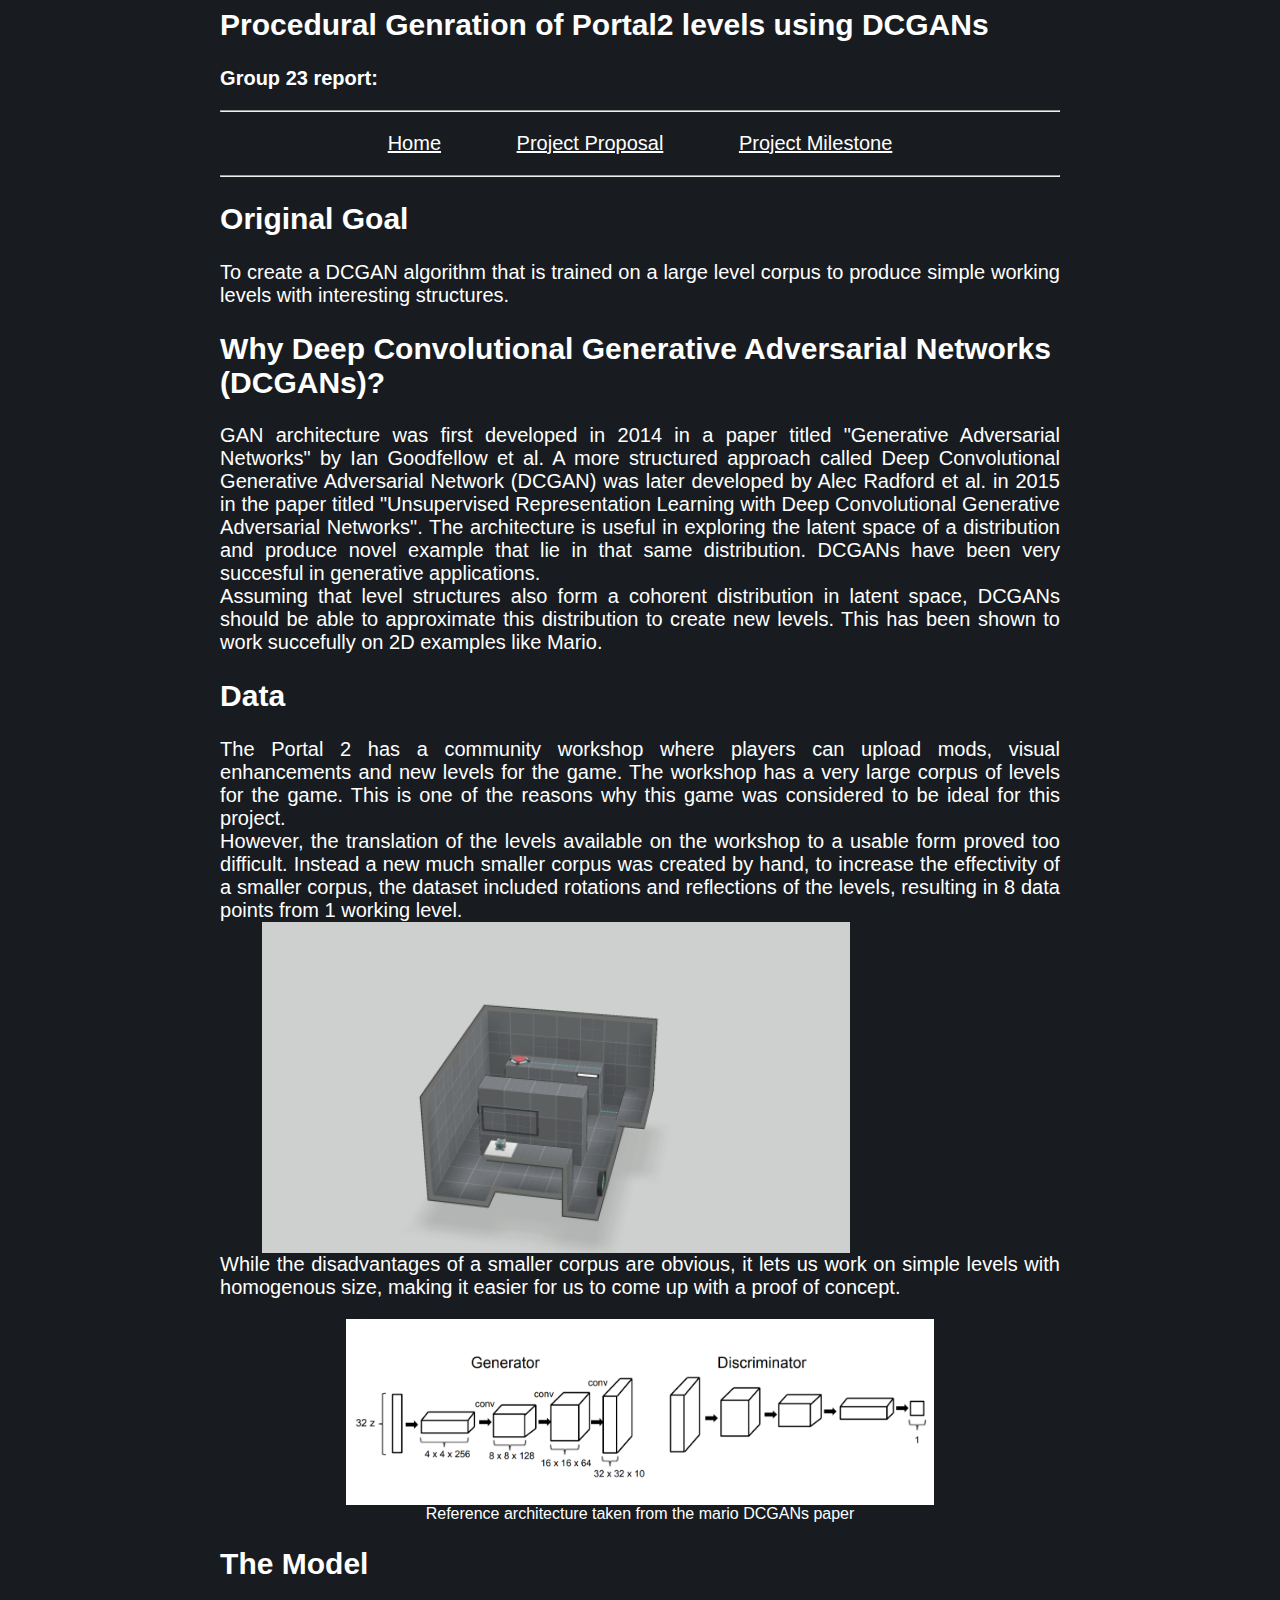
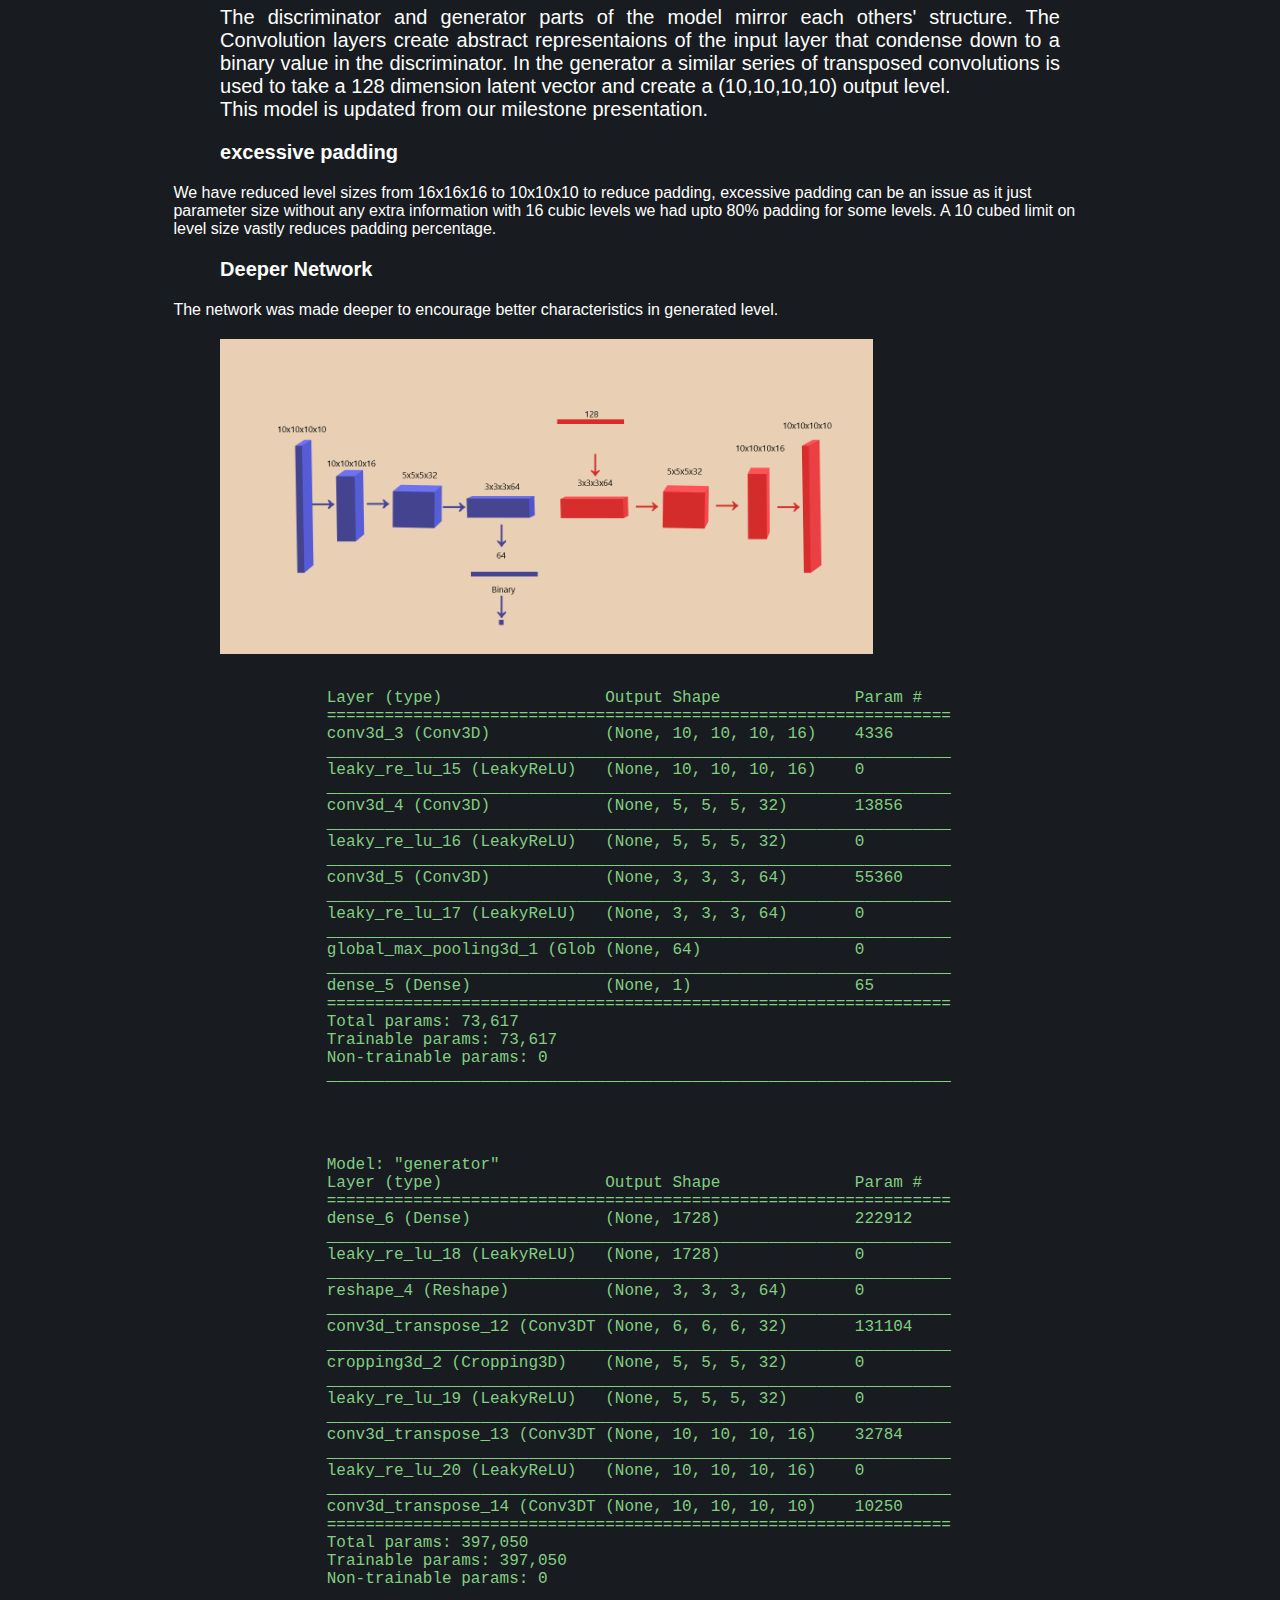
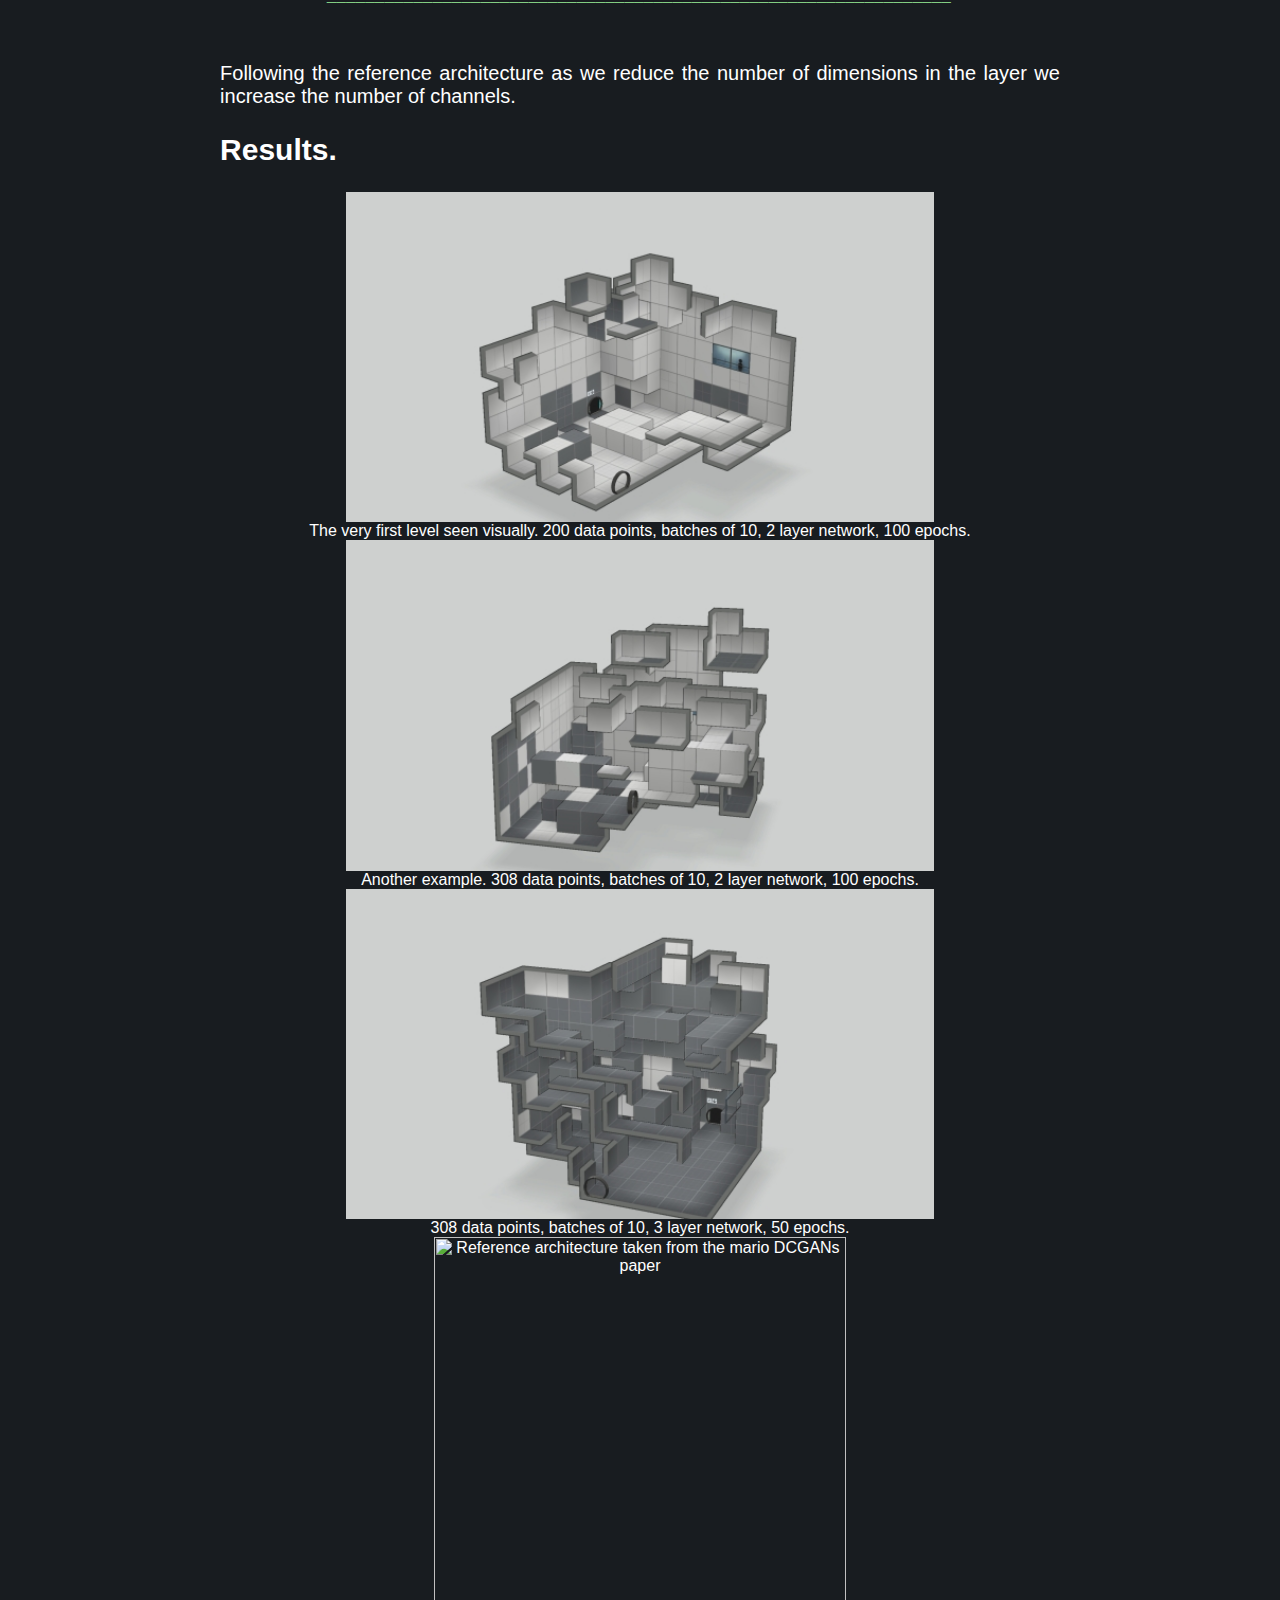
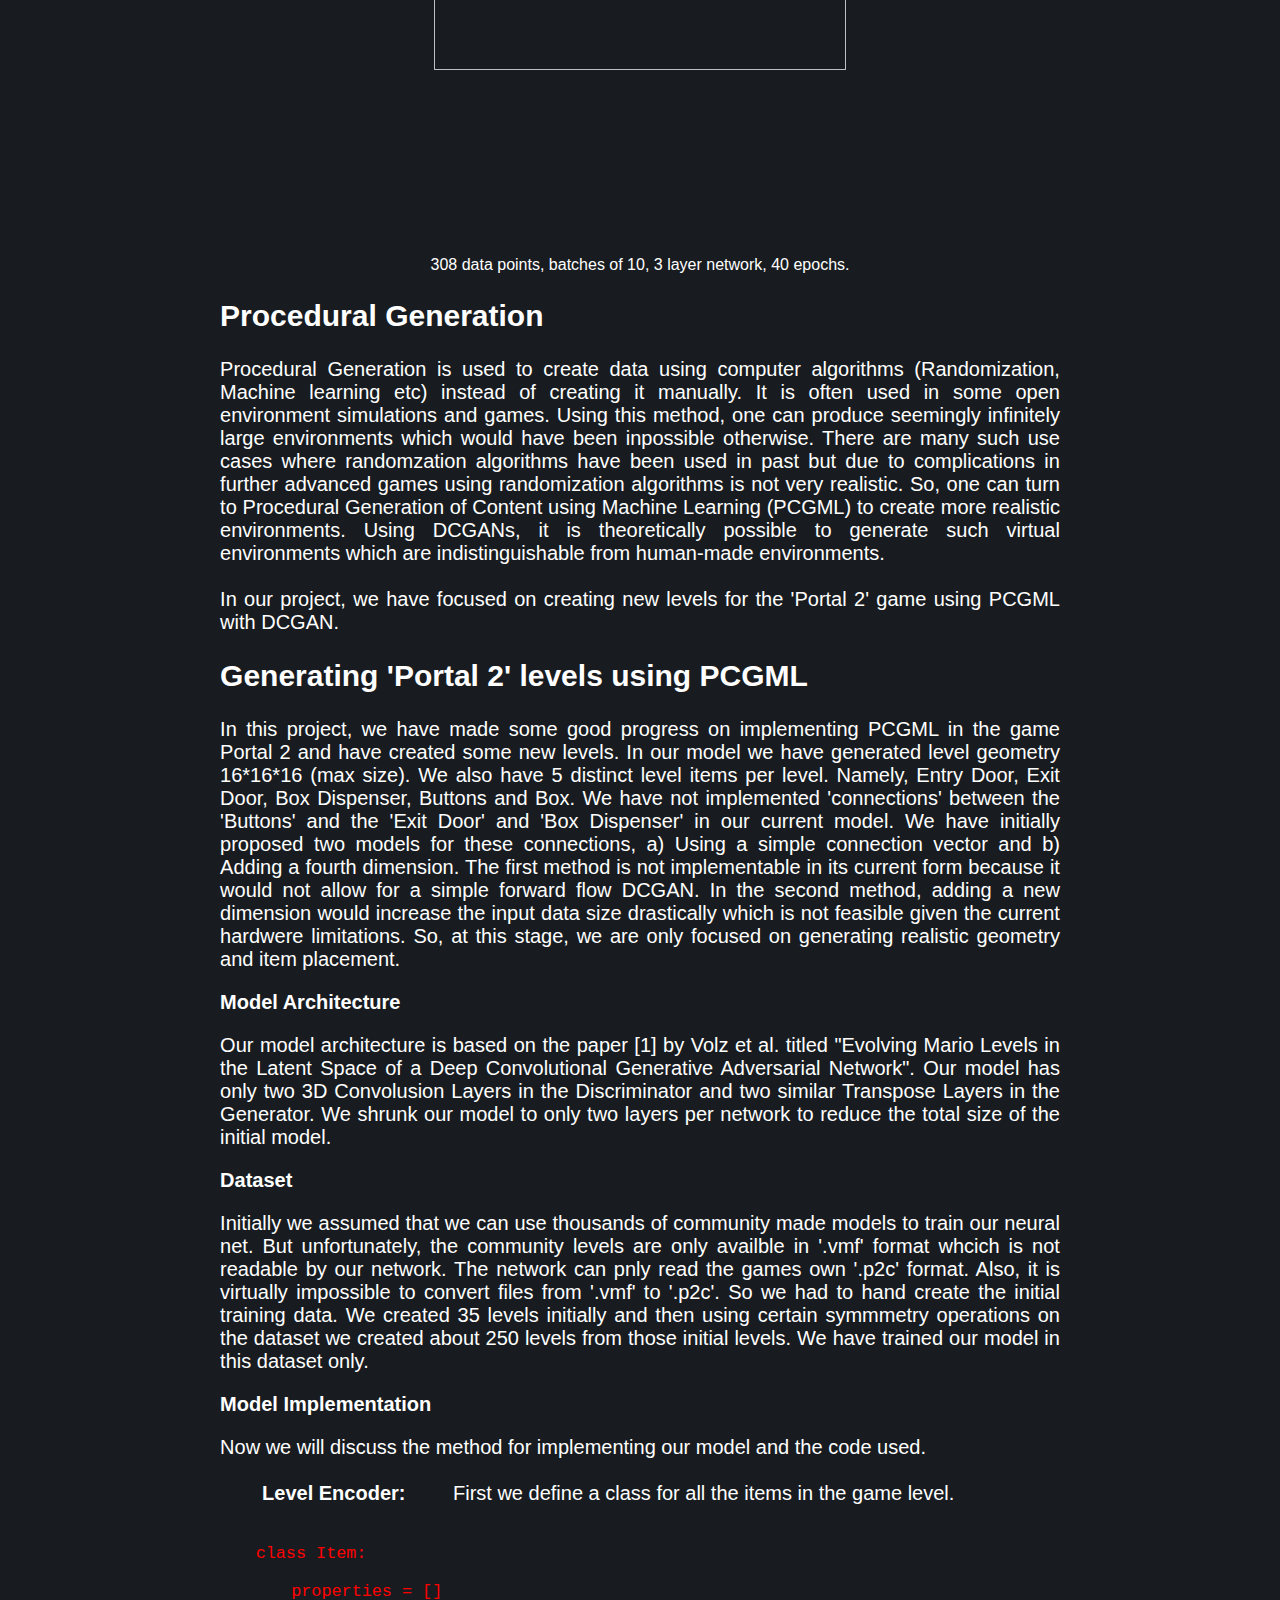
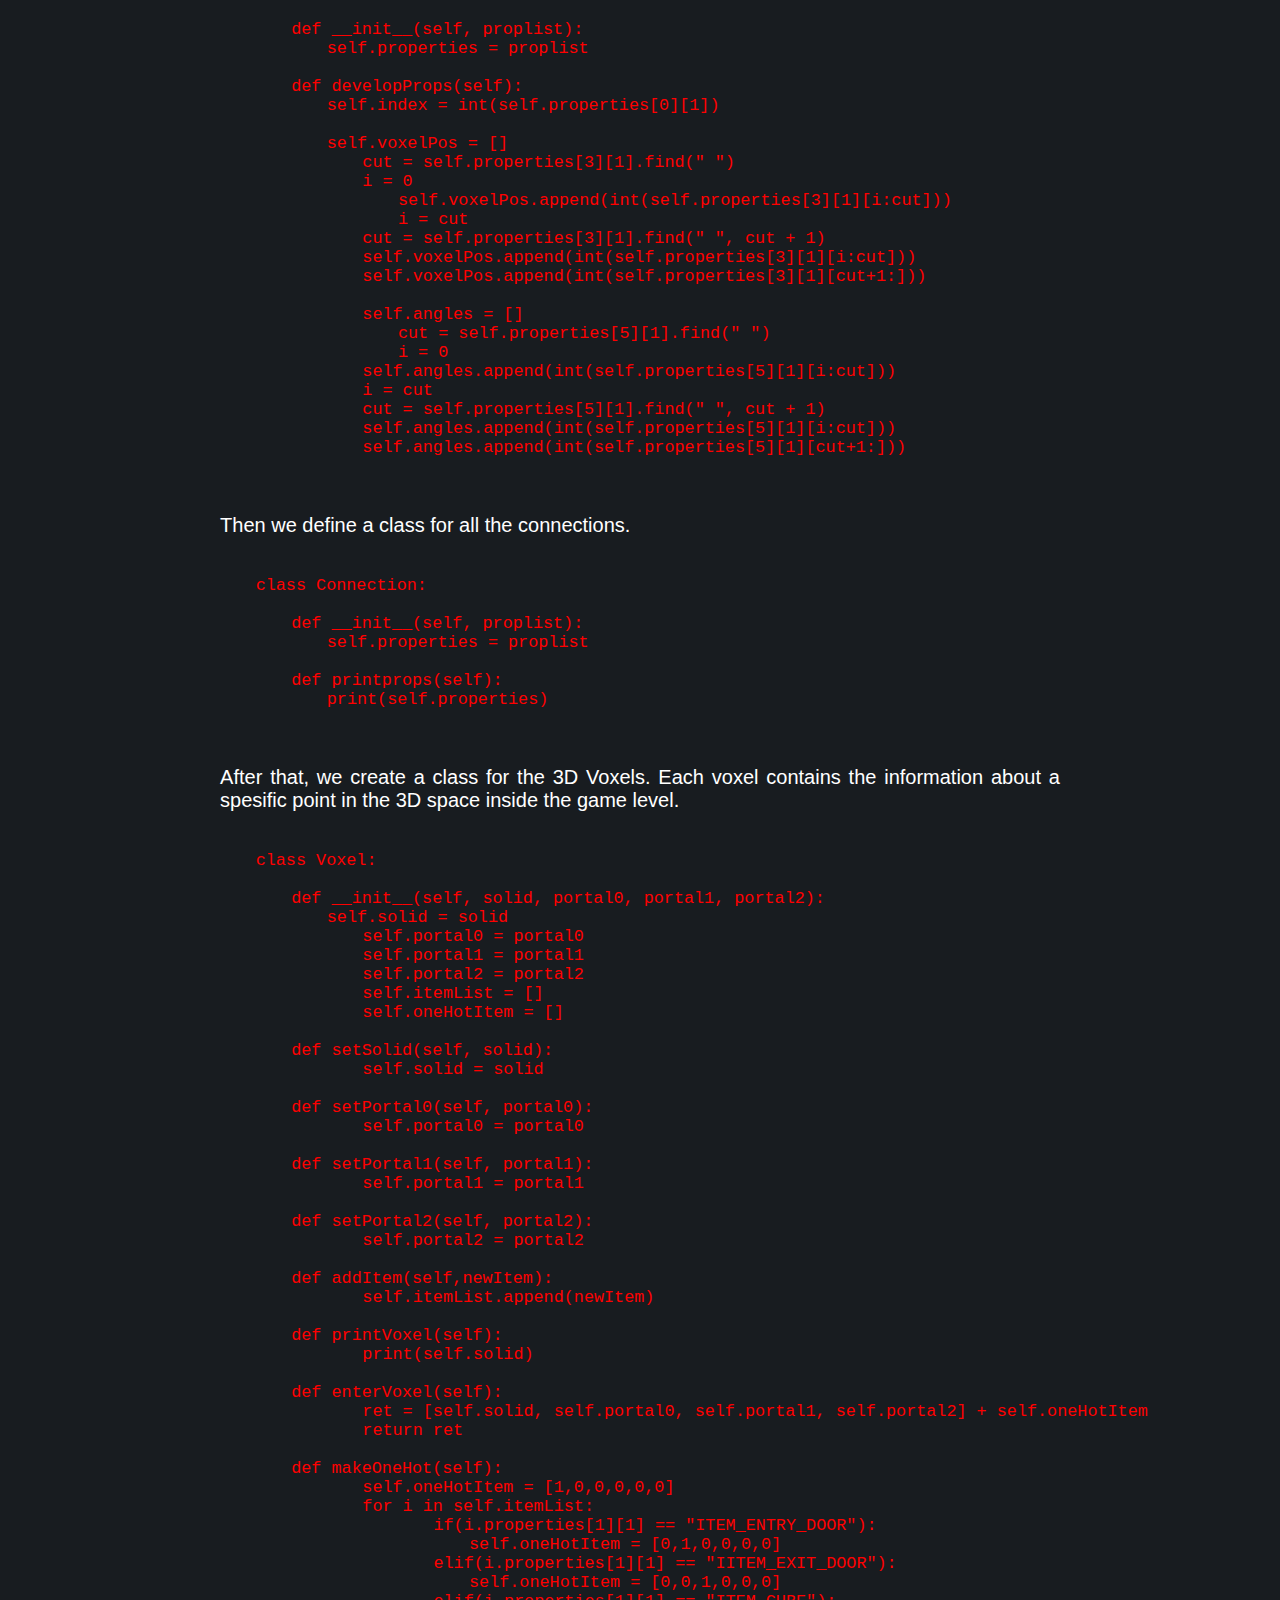
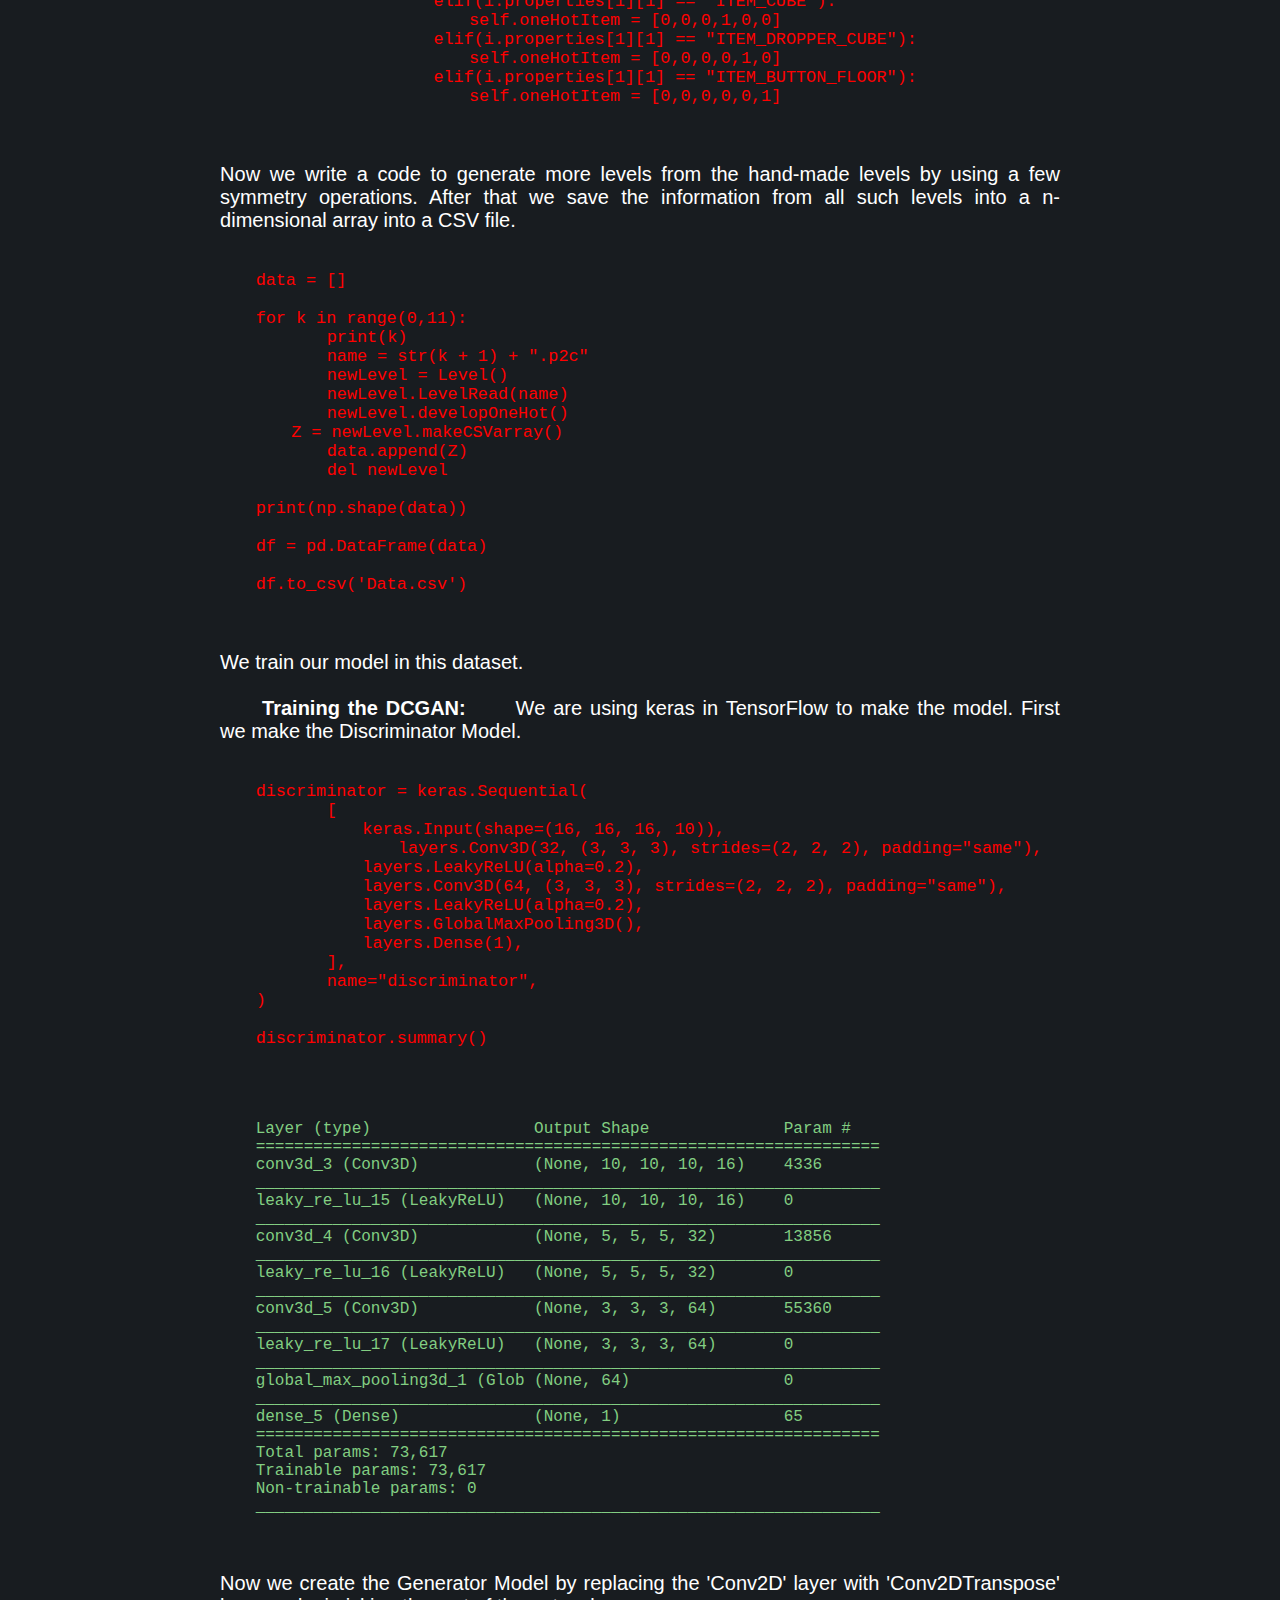
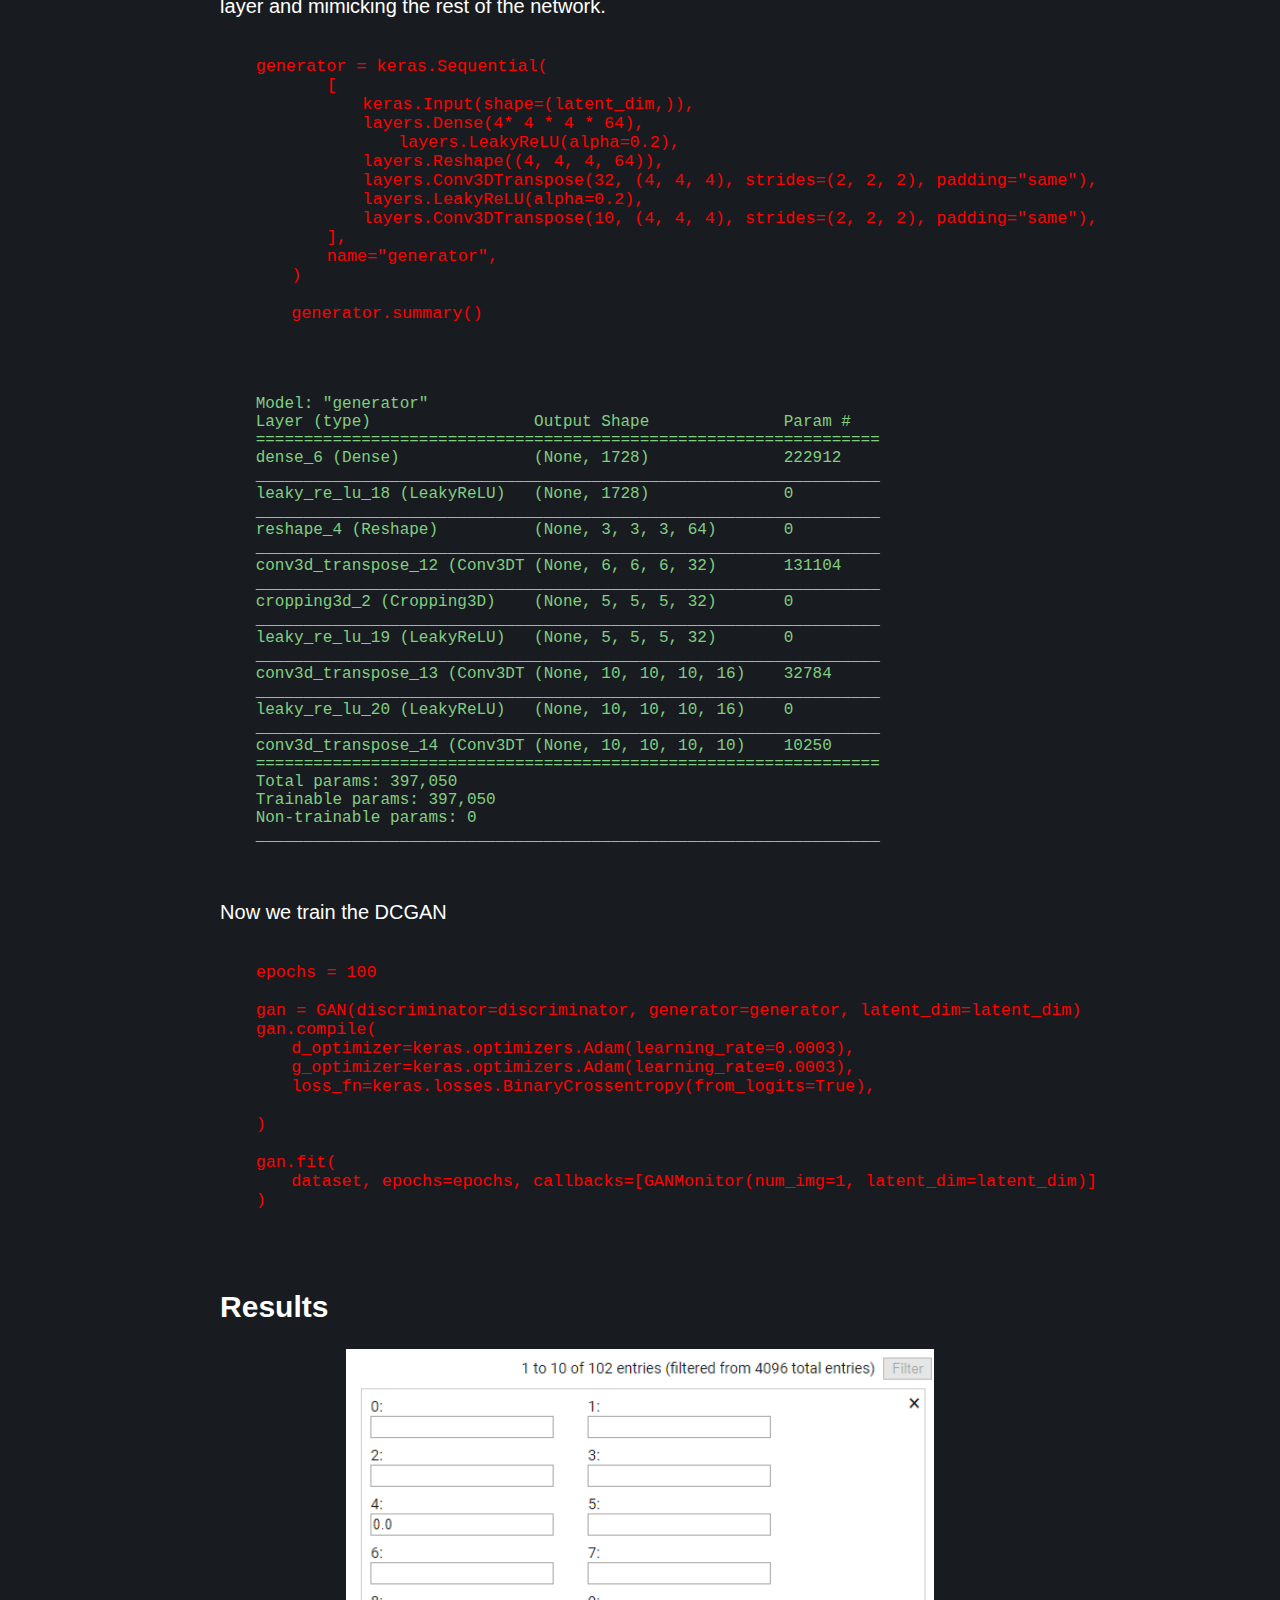
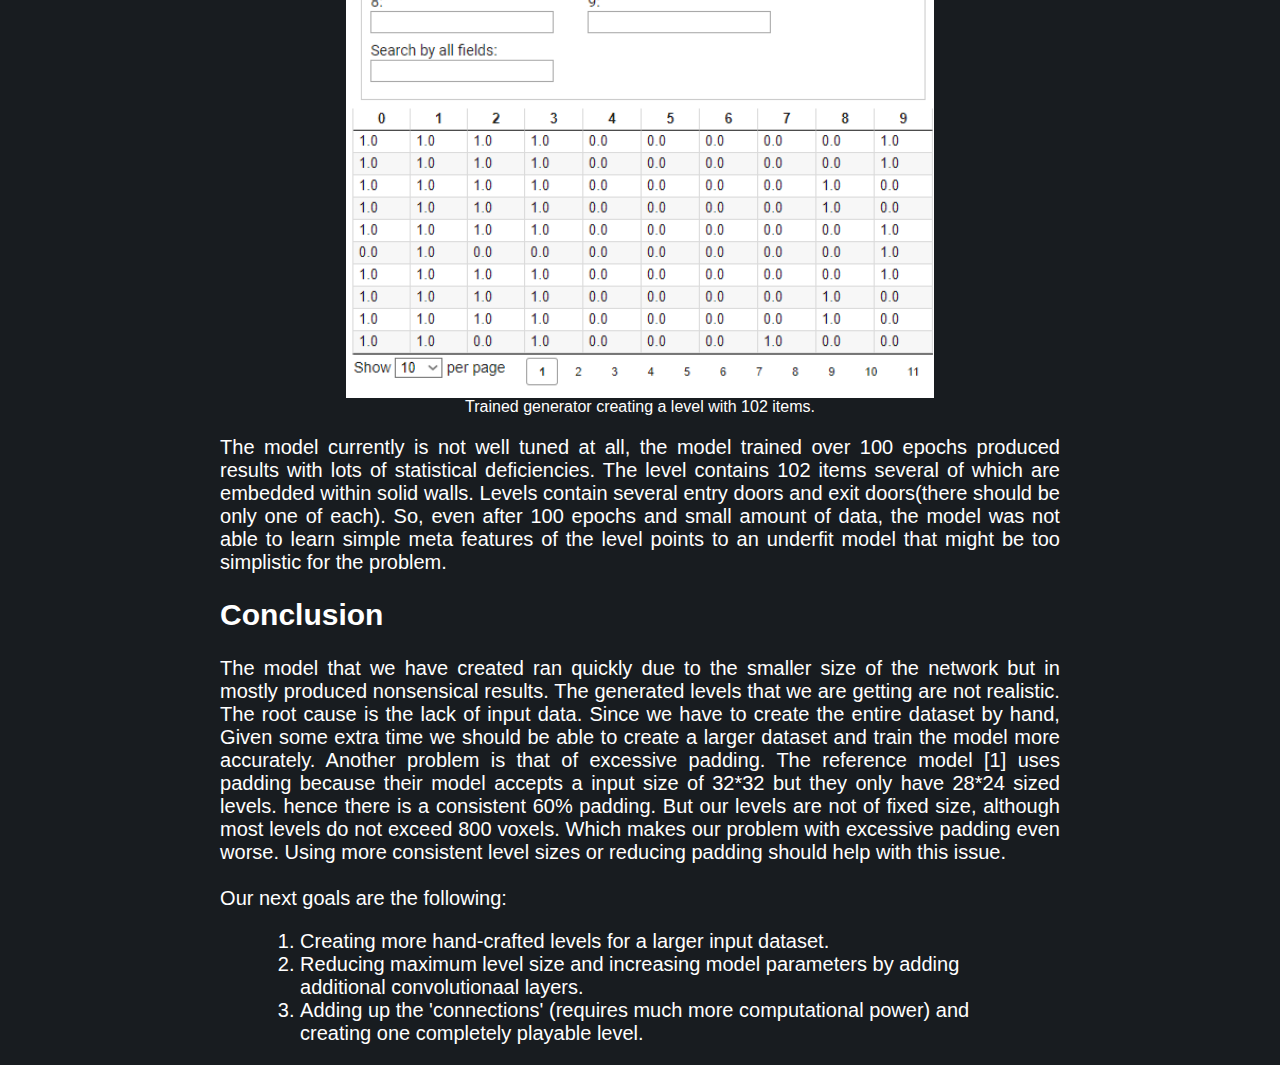
==== group23/group23/report.html @ 81fc0771 "website updates" ====
<html>
<style>
code {
  font-family: Consolas,"courier new";
  color: red;
  background-color: ##181c20;
  padding: 2px;
  font-size: 105%;
}
</style>
<style>
code2 {
  font-family: Consolas,"courier new";
  color: rgb(130, 206, 130);
  background-color: ##181c20;
  padding: 2px;
  font-size: 100%;
}
</style>
    <head>
        <link href="mystyle.css" rel="stylesheet" type="text/css" />
        <meta name="viewport" content="width=device-width, initial-scale=1">
    </head>
    
    <body style="color:white; background-color:#181c20">
        <div class="container">     
            
			<h2> Procedural Genration of Portal2 levels using DCGANs </h2>
			<h3>Group 23 report:</h3> 
<hr />
<center>
<p ><a style="color:white;" href="index.html">Home</a><a style="color:white;"href="proposal.html">Project Proposal</a><a style="color:white;"href="milestone.html">Project Milestone</a></p>
</center>
<hr />
<h2>Original Goal</h2>
	<p align="justify">
		To create a DCGAN algorithm that is trained on a large level corpus to produce simple working levels with interesting structures.
	</p>

<h2>Why Deep Convolutional Generative Adversarial Networks (DCGANs)?</h2> 
	<p align="justify">
		GAN architecture was first developed in 2014 in a paper titled "Generative Adversarial Networks" by Ian Goodfellow et al. A more structured approach called Deep Convolutional Generative Adversarial Network (DCGAN)
		was later developed by Alec Radford et al. in 2015 in the paper titled "Unsupervised Representation Learning with Deep Convolutional Generative Adversarial Networks". The architecture is useful in exploring the latent
		space of a distribution and produce novel example that lie in that same distribution. DCGANs have been very succesful in generative applications.<br>
		Assuming that level structures also form a cohorent distribution in latent space, DCGANs should be able to approximate this distribution to create new levels.
		This has been shown to work succefully on 2D examples like Mario. 	
	</p>
<h2>Data</h2>
	<p align="justify">
		The Portal 2 has a community workshop where players can upload mods, visual enhancements and new levels for the game. The workshop has a very large corpus of levels for the game. This is one of the reasons why this game
		 was considered to be ideal for this project.<br>
		 However, the translation of the levels available on the workshop to a usable form proved too difficult. Instead a new much smaller corpus was created by hand, to increase the effectivity of a smaller corpus, the dataset
		  included rotations and reflections of the levels, resulting in 8 data points from 1 working level.<br>
		  <img src="example level.jpg" alt="A DCGAN architecture with Generator and Discriminator" style="width:70%;height:auto;"><br>
		  While the disadvantages of a smaller corpus are obvious, it lets us work on simple levels with homogenous size, making it easier for us to come up with a proof of concept.
	</p>
	 
        	<center>
		<img src="dcgan.png" alt="Reference architecture taken from the mario DCGANs paper" style="width:70%;height:auto;">
		<figcaption>Reference architecture taken from the mario DCGANs paper</figcaption>
		</center>
	
	<h2>The Model</h2>
	<p align="justify">
		The discriminator and generator parts of the model mirror each others' structure. The Convolution layers create abstract representaions of the input layer that condense down to a binary value in the discriminator.
		In the generator a similar series of transposed convolutions is used to take a 128 dimension latent vector and create a (10,10,10,10) output level.<br>
		This model is updated from our milestone presentation.<br>
		<h3>excessive padding</h3>
		We have reduced level sizes from 16x16x16 to 10x10x10 to reduce padding, excessive padding can be an issue as it just parameter size without any extra information
		with 16 cubic levels we had upto 80% padding for some levels. A 10 cubed limit on level size vastly reduces padding percentage.
		<h3>Deeper Network</h3>
		The network was made deeper to encourage better characteristics in generated level.
		</p>
		<img src="model diagram.png" alt="A DCGAN architecture with Generator and Discriminator" style="width:70%;height:auto;">
		<pre>
			<code2>
			Layer (type)                 Output Shape              Param #   
			=================================================================
			conv3d_3 (Conv3D)            (None, 10, 10, 10, 16)    4336      
			_________________________________________________________________
			leaky_re_lu_15 (LeakyReLU)   (None, 10, 10, 10, 16)    0         
			_________________________________________________________________
			conv3d_4 (Conv3D)            (None, 5, 5, 5, 32)       13856     
			_________________________________________________________________
			leaky_re_lu_16 (LeakyReLU)   (None, 5, 5, 5, 32)       0         
			_________________________________________________________________
			conv3d_5 (Conv3D)            (None, 3, 3, 3, 64)       55360     
			_________________________________________________________________
			leaky_re_lu_17 (LeakyReLU)   (None, 3, 3, 3, 64)       0         
			_________________________________________________________________
			global_max_pooling3d_1 (Glob (None, 64)                0         
			_________________________________________________________________
			dense_5 (Dense)              (None, 1)                 65        
			=================================================================
			Total params: 73,617
			Trainable params: 73,617
			Non-trainable params: 0
			_________________________________________________________________
			</code2>
			</pre>

			<pre>
			<code2>
			Model: "generator"
			Layer (type)                 Output Shape              Param #   
			=================================================================
			dense_6 (Dense)              (None, 1728)              222912    
			_________________________________________________________________
			leaky_re_lu_18 (LeakyReLU)   (None, 1728)              0         
			_________________________________________________________________
			reshape_4 (Reshape)          (None, 3, 3, 3, 64)       0         
			_________________________________________________________________
			conv3d_transpose_12 (Conv3DT (None, 6, 6, 6, 32)       131104    
			_________________________________________________________________
			cropping3d_2 (Cropping3D)    (None, 5, 5, 5, 32)       0         
			_________________________________________________________________
			leaky_re_lu_19 (LeakyReLU)   (None, 5, 5, 5, 32)       0         
			_________________________________________________________________
			conv3d_transpose_13 (Conv3DT (None, 10, 10, 10, 16)    32784     
			_________________________________________________________________
			leaky_re_lu_20 (LeakyReLU)   (None, 10, 10, 10, 16)    0         
			_________________________________________________________________
			conv3d_transpose_14 (Conv3DT (None, 10, 10, 10, 10)    10250     
			=================================================================
			Total params: 397,050
			Trainable params: 397,050
			Non-trainable params: 0
			_________________________________________________________________
			</code2>
				</pre>
		<p align="justify">
		Following the reference architecture as we reduce the number of dimensions in the layer we increase the number of channels.

	</p>
	
<h2>Results.</h2>
<center>
	<img src="first level.jpg" alt="Reference architecture taken from the mario DCGANs paper" style="width:70%;height:auto;">
	<figcaption>The very first level seen visually. 200 data points, batches of 10, 2 layer network, 100 epochs.</figcaption>
</center>
<center>
	<img src="testfile5.jpg" alt="Reference architecture taken from the mario DCGANs paper" style="width:70%;height:auto;">
	<figcaption>Another example. 308 data points, batches of 10, 2 layer network, 100 epochs.</figcaption>
</center>
<center>
	<img src="testfile6.jpg" alt="Reference architecture taken from the mario DCGANs paper" style="width:70%;height:auto;">
	<figcaption> 308 data points, batches of 10, 3 layer network, 50 epochs.</figcaption>
</center>
<center>
	<img src="testfile7.jpg" alt="Reference architecture taken from the mario DCGANs paper" style="width:70%;height:auto;">
	<figcaption> 308 data points, batches of 10, 3 layer network, 40 epochs.</figcaption>
</center>

<h2>Procedural Generation</h2> 
	<p align="justify">
		Procedural Generation is used to create data  using computer algorithms (Randomization, Machine learning etc) instead of creating it manually. It is often used in some open environment simulations and games.
		Using this method, one can produce seemingly infinitely large environments which would have been inpossible otherwise. There are many such use cases where randomzation algorithms have been used in past but due to complications in further advanced games using randomization algorithms is not very realistic. 
		So, one can turn to Procedural Generation of Content using Machine Learning (PCGML) to create more realistic environments. Using DCGANs, it is theoretically possible to generate such virtual environments which are indistinguishable from human-made environments.<br><br>
		In our project, we have focused on creating new levels for the 'Portal 2' game using PCGML with DCGAN.      
	</p>
<h2>Generating 'Portal 2' levels using PCGML</h2>
	<p align="justify">
		In this project, we have made some good progress on implementing PCGML in the game Portal 2 and have created some new levels. In our model we have generated level geometry 16*16*16 (max size). We also have 5 distinct level items per level. Namely, Entry Door, Exit Door, Box Dispenser, Buttons and Box. 
		We have not implemented 'connections' between the 'Buttons' and the 'Exit Door' and 'Box Dispenser' in our current model. We have initially proposed two models for these connections, a) Using a simple connection vector and b) Adding a fourth dimension. The first method is not implementable in its current form because it would not allow for a simple forward flow DCGAN. 
		In the second method, adding a new dimension would increase the input data size drastically which is not feasible given the current hardwere limitations. So, at this stage, we are only focused on generating realistic geometry and item placement.  
	</p>
	<h3> Model Architecture</h3>
	<p align="justify">
		Our model architecture is based on the paper [1] by Volz et al. titled "Evolving Mario Levels in the Latent Space of a Deep Convolutional Generative Adversarial Network". Our model has only two 3D Convolusion Layers in the Discriminator and two similar Transpose Layers in the Generator. 
		We shrunk our model to only two layers per network to reduce the total size of the initial model.    	
	</p>
	<h3>Dataset</h3>
	<p align="justify">
		Initially we assumed that we can use thousands of community made models to train our neural net. But unfortunately, the community levels are only availble in '.vmf' format whcich is not readable by our network. The network can pnly read the games own '.p2c' format. Also, it is virtually impossible to convert files from '.vmf' to '.p2c'. So we had to hand create the initial training data.
		We created 35 levels initially and then using certain symmmetry operations on the dataset we created about 250 levels from those initial levels. We have trained our model in this dataset only. 
	
	<h3> Model Implementation</h3>
		<p align="justify">
			Now we will discuss the method for implementing our model and the code used.<br><br>
			<b>Level Encoder:</b> First we define a class for all the items in the game level.
		</p>
	<pre>
	<code>
	class Item:

		properties = []
	
		def __init__(self, proplist):
			self.properties = proplist
	
		def developProps(self):
			self.index = int(self.properties[0][1])

			self.voxelPos = []
        		cut = self.properties[3][1].find(" ")
        		i = 0
       			self.voxelPos.append(int(self.properties[3][1][i:cut]))
       			i = cut
        		cut = self.properties[3][1].find(" ", cut + 1)
        		self.voxelPos.append(int(self.properties[3][1][i:cut]))
        		self.voxelPos.append(int(self.properties[3][1][cut+1:]))

        		self.angles = []
       			cut = self.properties[5][1].find(" ")
       			i = 0
        		self.angles.append(int(self.properties[5][1][i:cut]))
        		i = cut
        		cut = self.properties[5][1].find(" ", cut + 1)
        		self.angles.append(int(self.properties[5][1][i:cut]))
        		self.angles.append(int(self.properties[5][1][cut+1:]))
	</code>
	</pre>
	<p align="justify">
		Then we define a class for all the connections. 
	</p>
	<pre>
	<code>
	class Connection:

		def __init__(self, proplist):
			self.properties = proplist
    
		def printprops(self):
			print(self.properties)
	</code>
	</pre>	
	<p align="justify">
		After that, we create a class for the 3D Voxels. Each voxel contains the information about a spesific point in the 3D space inside the game level.  
	</p>		
	<pre>
	<code>
	class Voxel:

		def __init__(self, solid, portal0, portal1, portal2):
			self.solid = solid
        		self.portal0 = portal0
        		self.portal1 = portal1
        		self.portal2 = portal2
        		self.itemList = []
        		self.oneHotItem = []
    
		def setSolid(self, solid):
        		self.solid = solid
    
		def setPortal0(self, portal0):
        		self.portal0 = portal0

		def setPortal1(self, portal1):
        		self.portal1 = portal1

		def setPortal2(self, portal2):
        		self.portal2 = portal2
    
		def addItem(self,newItem):
        		self.itemList.append(newItem)

		def printVoxel(self):
        		print(self.solid)
    
		def enterVoxel(self):
        		ret = [self.solid, self.portal0, self.portal1, self.portal2] + self.oneHotItem
        		return ret
    
		def makeOneHot(self):
        		self.oneHotItem = [1,0,0,0,0,0]
        		for i in self.itemList:
            			if(i.properties[1][1] == "ITEM_ENTRY_DOOR"):
                			self.oneHotItem = [0,1,0,0,0,0]
            			elif(i.properties[1][1] == "IITEM_EXIT_DOOR"):
                			self.oneHotItem = [0,0,1,0,0,0]
            			elif(i.properties[1][1] == "ITEM_CUBE"):
                			self.oneHotItem = [0,0,0,1,0,0]
            			elif(i.properties[1][1] == "ITEM_DROPPER_CUBE"):
                			self.oneHotItem = [0,0,0,0,1,0]
            			elif(i.properties[1][1] == "ITEM_BUTTON_FLOOR"):
                			self.oneHotItem = [0,0,0,0,0,1]
	</code>
	</pre>
	<p align="justify">
		Now we write a code to generate more levels from the hand-made levels by using a few symmetry operations. 
		After that we save the information from all such levels into a n-dimensional array into a CSV file. 
	</p>
	<pre>
	<code>
	data = []

	for k in range(0,11):
    		print(k)
    		name = str(k + 1) + ".p2c"
    		newLevel = Level()
    		newLevel.LevelRead(name)
    		newLevel.developOneHot()
   		Z = newLevel.makeCSVarray()
    		data.append(Z)
    		del newLevel

	print(np.shape(data))

	df = pd.DataFrame(data)

	df.to_csv('Data.csv')
 	</code>
	</pre>
	
	<p align="justify">
		We train our model in this dataset.<br><br>
		<b>Training the DCGAN:</b> We are using keras in TensorFlow to make the model. First we make the Discriminator Model. 
	</p>
	<pre>
	<code>
	discriminator = keras.Sequential(
    		[
        		keras.Input(shape=(16, 16, 16, 10)), 
       			layers.Conv3D(32, (3, 3, 3), strides=(2, 2, 2), padding="same"),
        		layers.LeakyReLU(alpha=0.2),
        		layers.Conv3D(64, (3, 3, 3), strides=(2, 2, 2), padding="same"),
        		layers.LeakyReLU(alpha=0.2),
        		layers.GlobalMaxPooling3D(),
        		layers.Dense(1),
    		],
    		name="discriminator",
	)

	discriminator.summary()
 	</code>
	</pre>
	<pre>
	<code2>
	Layer (type)                 Output Shape              Param #   
	=================================================================
	conv3d_3 (Conv3D)            (None, 10, 10, 10, 16)    4336      
	_________________________________________________________________
	leaky_re_lu_15 (LeakyReLU)   (None, 10, 10, 10, 16)    0         
	_________________________________________________________________
	conv3d_4 (Conv3D)            (None, 5, 5, 5, 32)       13856     
	_________________________________________________________________
	leaky_re_lu_16 (LeakyReLU)   (None, 5, 5, 5, 32)       0         
	_________________________________________________________________
	conv3d_5 (Conv3D)            (None, 3, 3, 3, 64)       55360     
	_________________________________________________________________
	leaky_re_lu_17 (LeakyReLU)   (None, 3, 3, 3, 64)       0         
	_________________________________________________________________
	global_max_pooling3d_1 (Glob (None, 64)                0         
	_________________________________________________________________
	dense_5 (Dense)              (None, 1)                 65        
	=================================================================
	Total params: 73,617
	Trainable params: 73,617
	Non-trainable params: 0
	_________________________________________________________________
	</code2>
	</pre>
	
	<p align="justify">
		Now we create the Generator Model by replacing the 'Conv2D' layer with 'Conv2DTranspose' layer and mimicking the rest of the network.  
	</p>
	<pre>
	<code>
	generator = keras.Sequential(
    		[
        		keras.Input(shape=(latent_dim,)),
        		layers.Dense(4* 4 * 4 * 64),
       			layers.LeakyReLU(alpha=0.2),
        		layers.Reshape((4, 4, 4, 64)),
        		layers.Conv3DTranspose(32, (4, 4, 4), strides=(2, 2, 2), padding="same"),
        		layers.LeakyReLU(alpha=0.2),
        		layers.Conv3DTranspose(10, (4, 4, 4), strides=(2, 2, 2), padding="same"),
    		],
    		name="generator",
		)

		generator.summary()
 	</code>
	</pre>
	<pre>
	<code2>
	Model: "generator"
	Layer (type)                 Output Shape              Param #   
	=================================================================
	dense_6 (Dense)              (None, 1728)              222912    
	_________________________________________________________________
	leaky_re_lu_18 (LeakyReLU)   (None, 1728)              0         
	_________________________________________________________________
	reshape_4 (Reshape)          (None, 3, 3, 3, 64)       0         
	_________________________________________________________________
	conv3d_transpose_12 (Conv3DT (None, 6, 6, 6, 32)       131104    
	_________________________________________________________________
	cropping3d_2 (Cropping3D)    (None, 5, 5, 5, 32)       0         
	_________________________________________________________________
	leaky_re_lu_19 (LeakyReLU)   (None, 5, 5, 5, 32)       0         
	_________________________________________________________________
	conv3d_transpose_13 (Conv3DT (None, 10, 10, 10, 16)    32784     
	_________________________________________________________________
	leaky_re_lu_20 (LeakyReLU)   (None, 10, 10, 10, 16)    0         
	_________________________________________________________________
	conv3d_transpose_14 (Conv3DT (None, 10, 10, 10, 10)    10250     
	=================================================================
	Total params: 397,050
	Trainable params: 397,050
	Non-trainable params: 0
	_________________________________________________________________
	</code2>
	</pre>
	<p align="justify">
		Now we train the DCGAN
	</p>
	<pre>
	<code>
	epochs = 100

	gan = GAN(discriminator=discriminator, generator=generator, latent_dim=latent_dim)
	gan.compile(
		d_optimizer=keras.optimizers.Adam(learning_rate=0.0003),
		g_optimizer=keras.optimizers.Adam(learning_rate=0.0003),
		loss_fn=keras.losses.BinaryCrossentropy(from_logits=True),
		
	)
	
	gan.fit(
		dataset, epochs=epochs, callbacks=[GANMonitor(num_img=1, latent_dim=latent_dim)]
	)

	</code>
	</pre>
	<h2>Results</h3>
		<center>
			<img src="nonresult.png" alt="Non sensical results" style="width:70%;height:auto;">
			<figcaption>Trained generator creating a level with 102 items.</figcaption>
			</center>
			<p align="justify">
			The model currently is not well tuned at all, the model trained over 100 epochs produced results with lots of statistical deficiencies. The level contains 102 items
			several of which are embedded within solid walls. Levels contain several entry doors and exit doors(there should be only one of each). So, even after 100 epochs and 
			small amount of data, the model was not able to learn simple meta features of the level points to an underfit model that might be too simplistic for the problem.
			</p>
	<h2>Conclusion</h3>
	<p align="justify">
		The model that we have created ran quickly due to the smaller size of the network but in mostly produced nonsensical results. 
		The generated levels that we are getting are not realistic. The root cause is the lack of input data. Since we have to create the entire dataset by hand,
		Given some extra time we should be able to create a larger dataset and train the model more accurately. Another problem is that of excessive padding. 
		The reference model [1] uses padding because their model accepts a input size of 32*32 but they only have 28*24 sized levels. hence there is a consistent 60% padding.
		But our levels are not of fixed size, although most levels do not exceed 800 voxels. Which makes our problem with excessive padding even worse. 
		Using more consistent level sizes or reducing padding should help with this issue.<br><br>  
		Our next goals are the following:
	<ol>
		<li>Creating more hand-crafted levels for a larger input dataset.</li>	
		<li>Reducing maximum level size and increasing model parameters by adding additional convolutionaal layers.</li>
		<li>Adding up the 'connections' (requires much more computational power) and creating one completely playable level.</li>
	</ol>  
	</p>

































</html>
---- group23/group23/mystyle.css ----
* {
    margin-right: 5%;
    margin-left: 5%;
  }

  h2 {
      font-size : 30px;

  }
  h1 {
    font-size : 40px;

}

h3 {
    font-size : 20px;

}

p {
    font-size : 20px;

}
ul {
    font-size : 20px;

}

ol {
    font-size : 20px;

}

*{
    font-family : Helvetica, Charcoal, sans-serif;
}
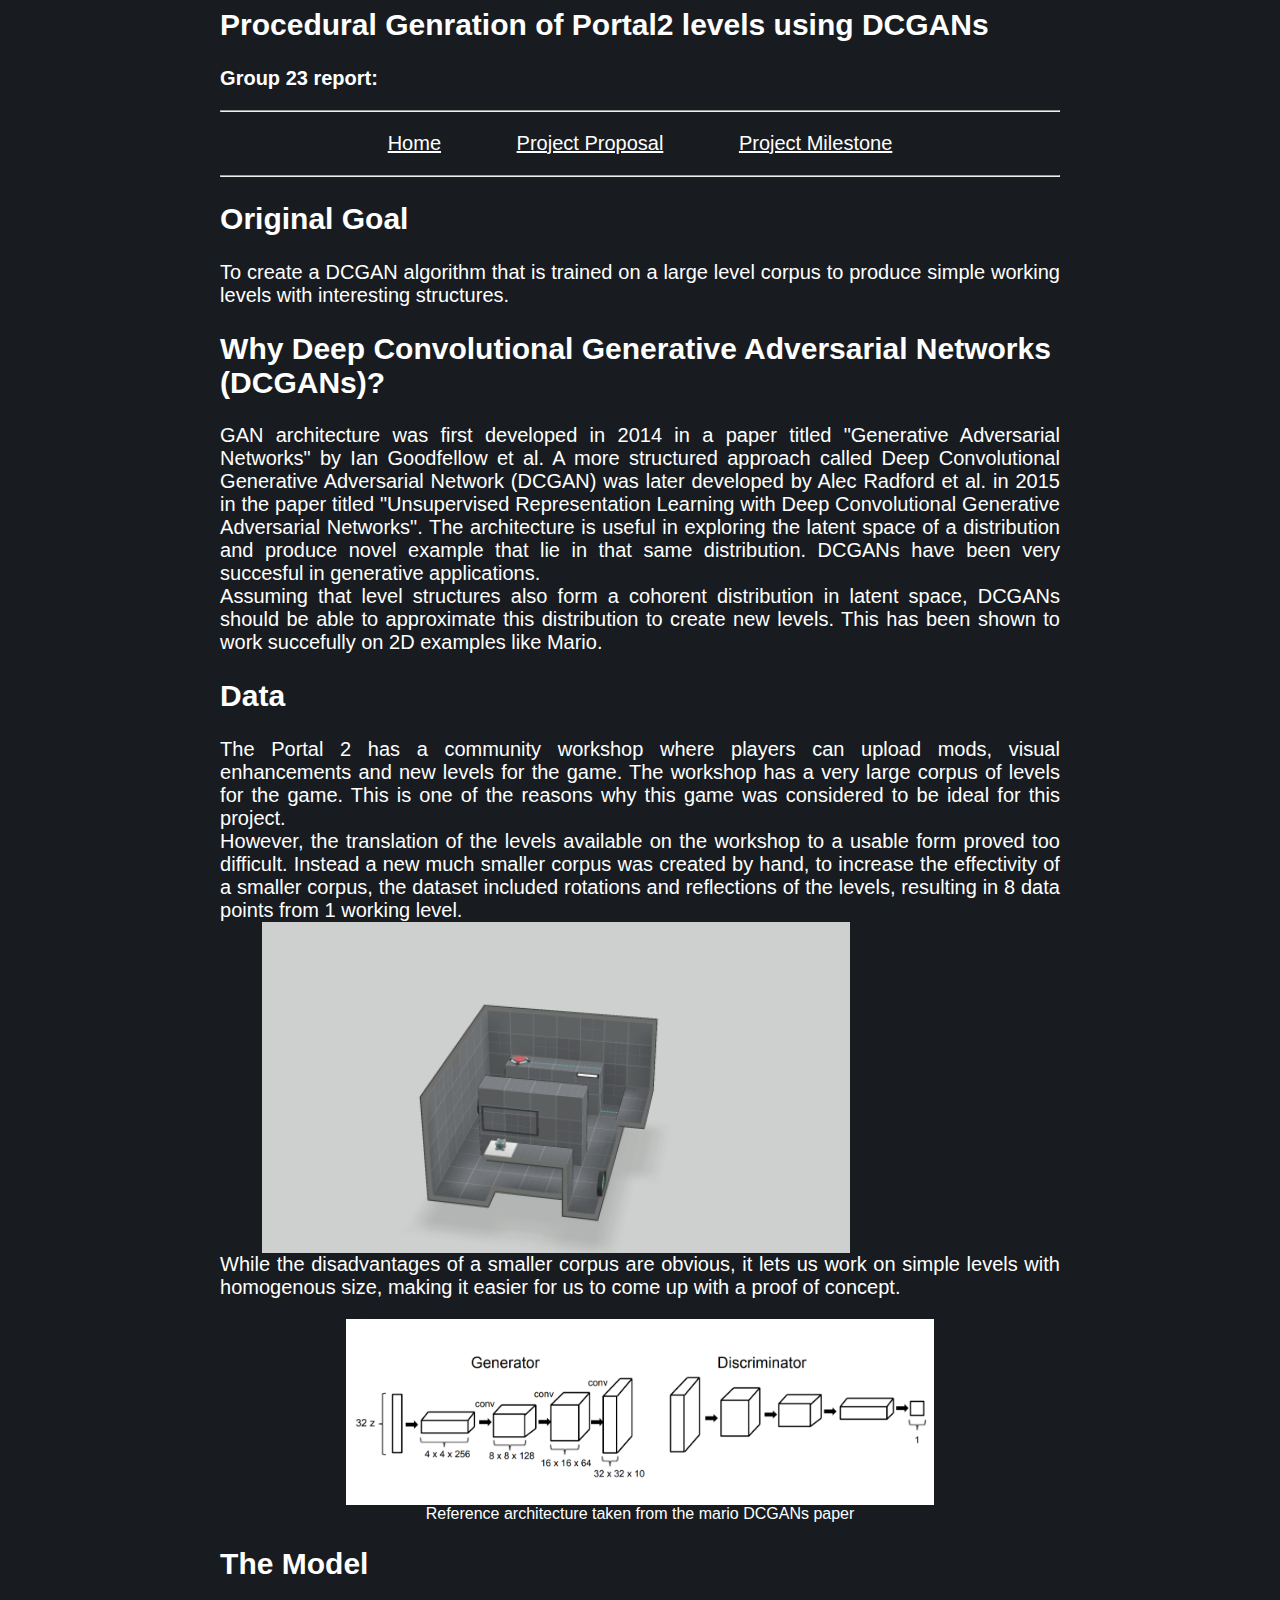
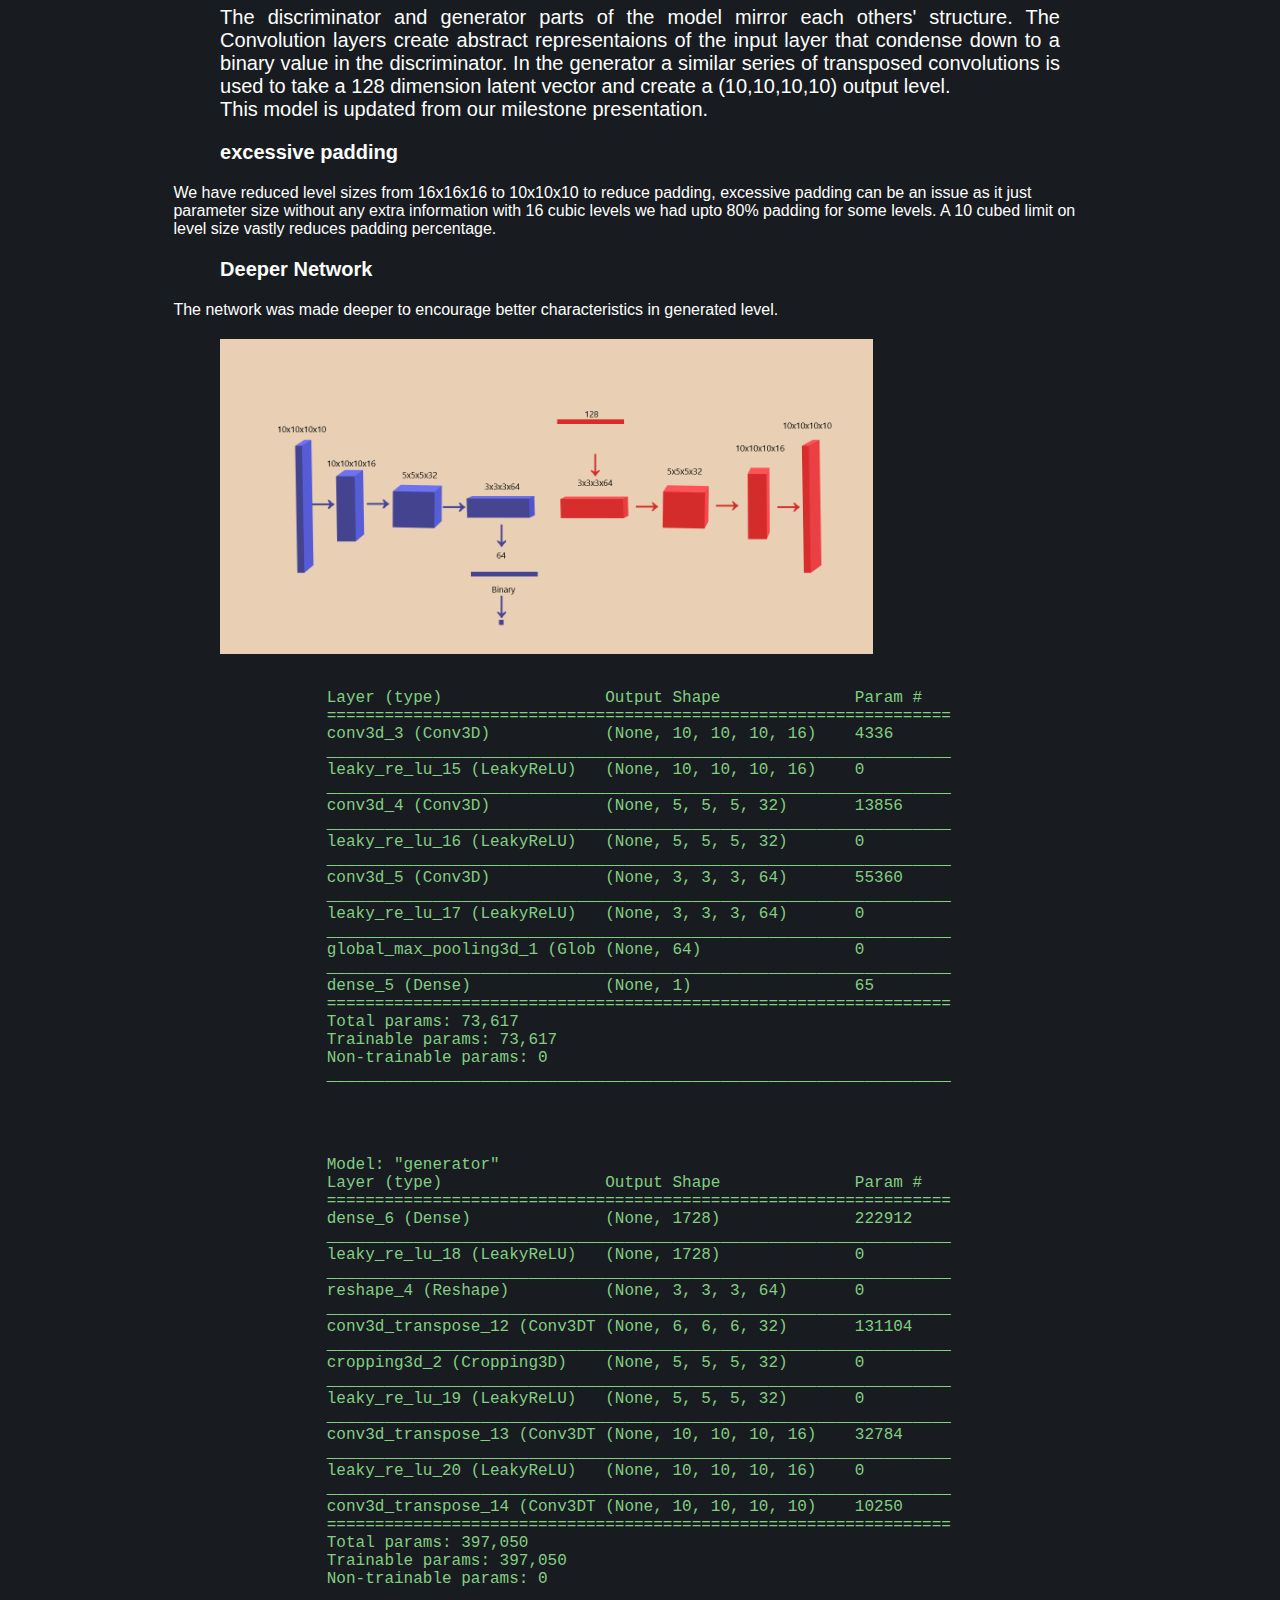
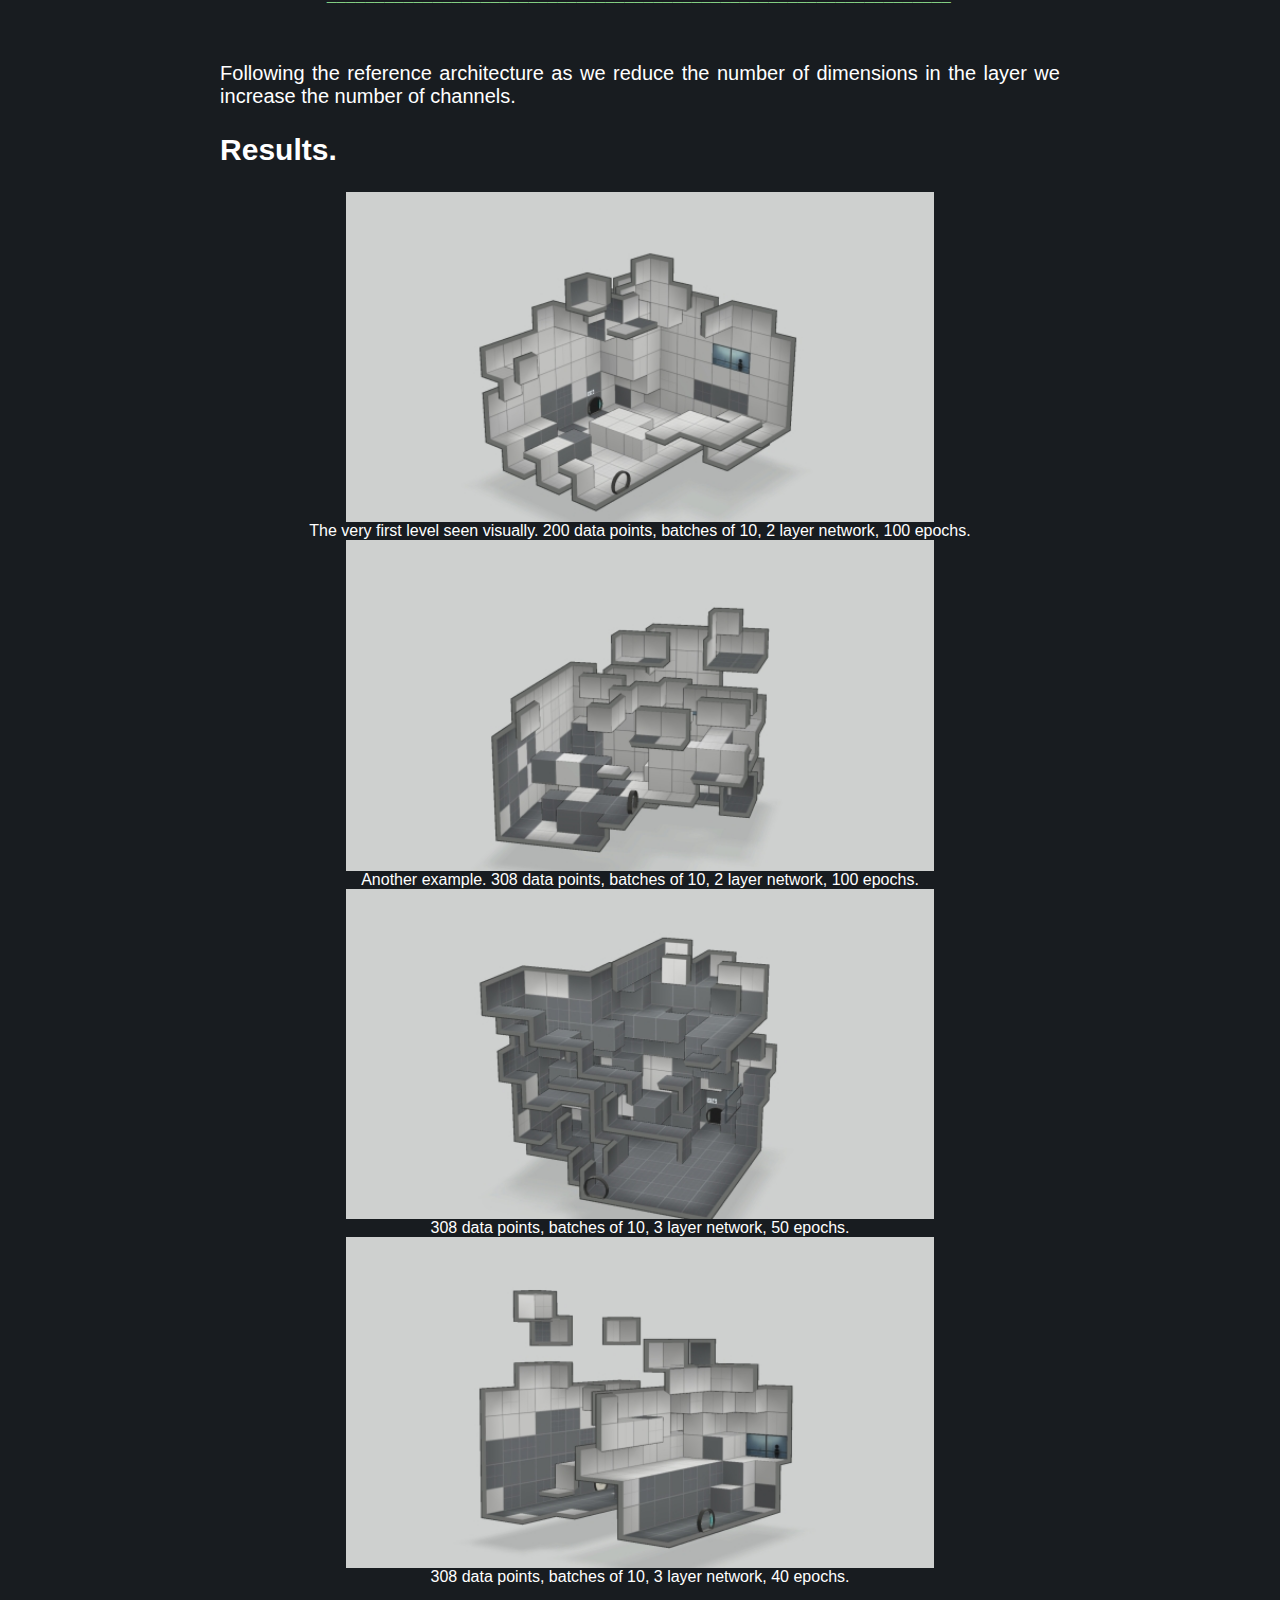
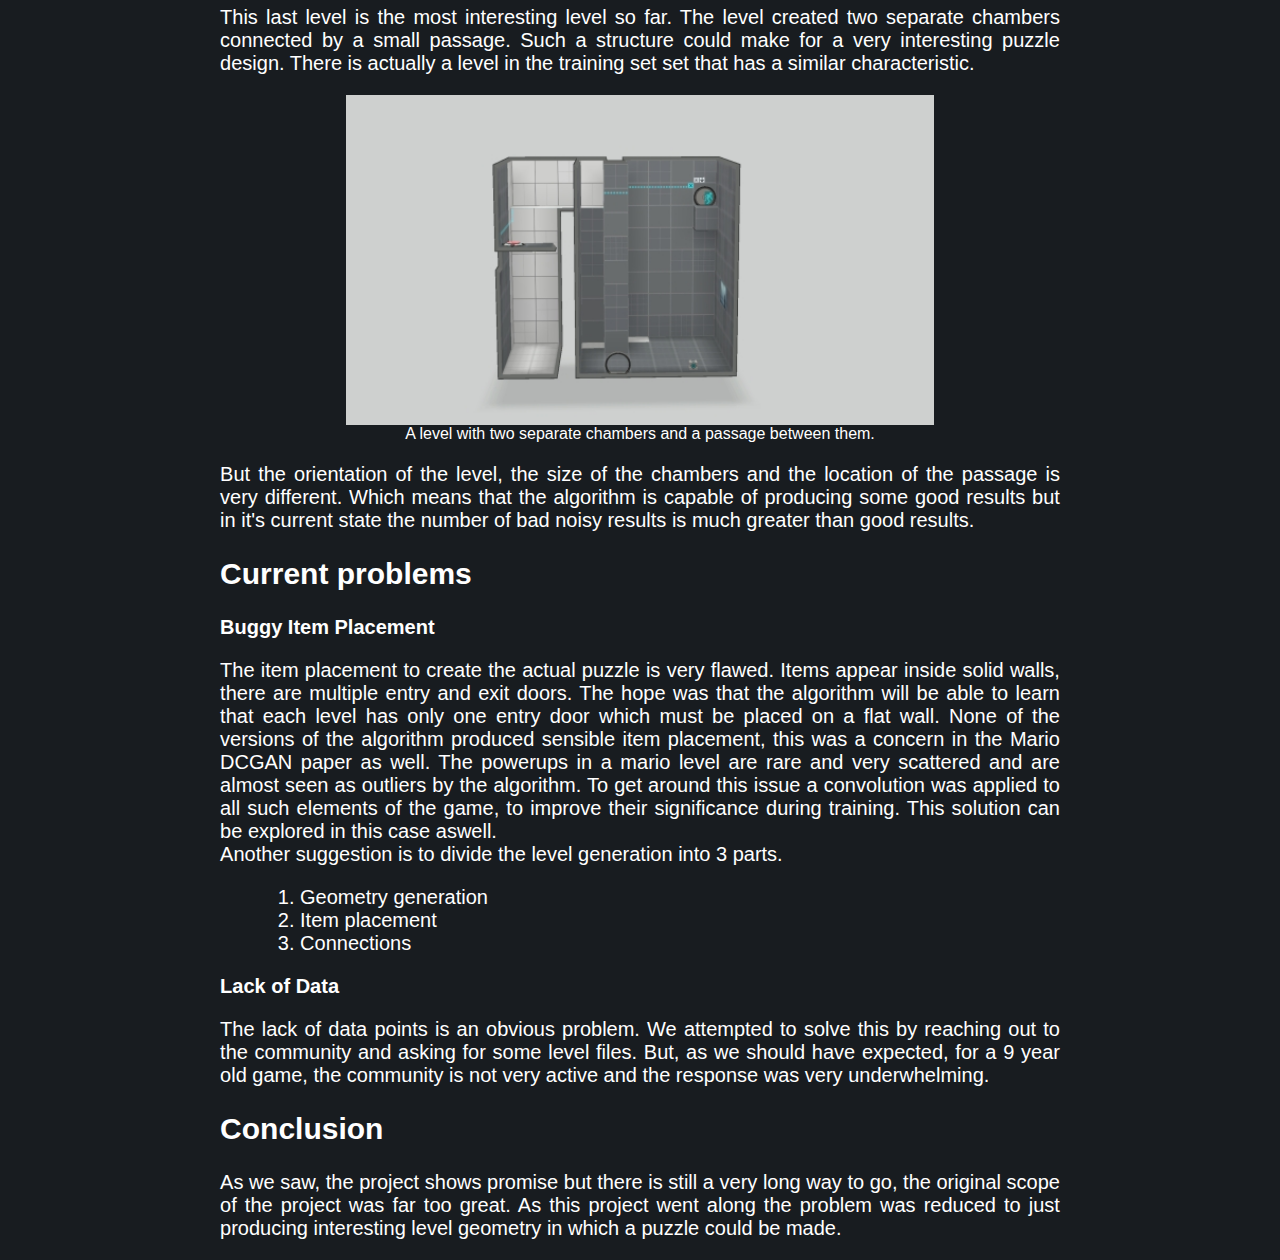
==== commit 7e3d103f: "website update" ====
--- a/group23/group23/report.html
+++ b/group23/group23/report.html
@@ -150,334 +150,42 @@
 	<img src="testfile7.jpg" alt="Reference architecture taken from the mario DCGANs paper" style="width:70%;height:auto;">
 	<figcaption> 308 data points, batches of 10, 3 layer network, 40 epochs.</figcaption>
 </center>
+<p align="justify">
+	This last level is the most interesting level so far. The level created two separate chambers connected by a small passage. Such a structure could make for a very interesting puzzle design. There is actually a level in 
+	the training set set that has a similar characteristic.
+</p>
+<center>
+	<img src="similar chamber.jpg" alt="Reference architecture taken from the mario DCGANs paper" style="width:70%;height:auto;">
+	<figcaption> A level with two separate chambers and a passage between them.</figcaption>
+</center>
+<p align="justify">
+	But the orientation of the level, the size of the chambers and the location of the passage is very different. Which means that the algorithm is capable of producing some good results but in it's current state the number
+	 of bad noisy results is much greater than good results.
+</p>
 
-<h2>Procedural Generation</h2> 
-	<p align="justify">
-		Procedural Generation is used to create data  using computer algorithms (Randomization, Machine learning etc) instead of creating it manually. It is often used in some open environment simulations and games.
-		Using this method, one can produce seemingly infinitely large environments which would have been inpossible otherwise. There are many such use cases where randomzation algorithms have been used in past but due to complications in further advanced games using randomization algorithms is not very realistic. 
-		So, one can turn to Procedural Generation of Content using Machine Learning (PCGML) to create more realistic environments. Using DCGANs, it is theoretically possible to generate such virtual environments which are indistinguishable from human-made environments.<br><br>
-		In our project, we have focused on creating new levels for the 'Portal 2' game using PCGML with DCGAN.      
-	</p>
-<h2>Generating 'Portal 2' levels using PCGML</h2>
-	<p align="justify">
-		In this project, we have made some good progress on implementing PCGML in the game Portal 2 and have created some new levels. In our model we have generated level geometry 16*16*16 (max size). We also have 5 distinct level items per level. Namely, Entry Door, Exit Door, Box Dispenser, Buttons and Box. 
-		We have not implemented 'connections' between the 'Buttons' and the 'Exit Door' and 'Box Dispenser' in our current model. We have initially proposed two models for these connections, a) Using a simple connection vector and b) Adding a fourth dimension. The first method is not implementable in its current form because it would not allow for a simple forward flow DCGAN. 
-		In the second method, adding a new dimension would increase the input data size drastically which is not feasible given the current hardwere limitations. So, at this stage, we are only focused on generating realistic geometry and item placement.  
-	</p>
-	<h3> Model Architecture</h3>
-	<p align="justify">
-		Our model architecture is based on the paper [1] by Volz et al. titled "Evolving Mario Levels in the Latent Space of a Deep Convolutional Generative Adversarial Network". Our model has only two 3D Convolusion Layers in the Discriminator and two similar Transpose Layers in the Generator. 
-		We shrunk our model to only two layers per network to reduce the total size of the initial model.    	
-	</p>
-	<h3>Dataset</h3>
-	<p align="justify">
-		Initially we assumed that we can use thousands of community made models to train our neural net. But unfortunately, the community levels are only availble in '.vmf' format whcich is not readable by our network. The network can pnly read the games own '.p2c' format. Also, it is virtually impossible to convert files from '.vmf' to '.p2c'. So we had to hand create the initial training data.
-		We created 35 levels initially and then using certain symmmetry operations on the dataset we created about 250 levels from those initial levels. We have trained our model in this dataset only. 
-	
-	<h3> Model Implementation</h3>
-		<p align="justify">
-			Now we will discuss the method for implementing our model and the code used.<br><br>
-			<b>Level Encoder:</b> First we define a class for all the items in the game level.
-		</p>
-	<pre>
-	<code>
-	class Item:
+<h2>Current problems</h2>
+<h3>Buggy Item Placement</h3>
+<p align="justify">
+	The item placement to create the actual puzzle is very flawed. Items appear inside solid walls, there are multiple entry and exit doors. The hope was that the algorithm will be able to learn that each level has only one entry door
+	which must be placed on a flat wall. None of the versions of the algorithm produced sensible item placement, this was a concern in the Mario DCGAN paper as well. The powerups in a mario level are rare and very scattered and are almost
+	 seen as outliers by the algorithm. To get around this issue a convolution was applied to all such elements of the game, to improve their significance during training. This solution can be explored in this case aswell.<br>
+	 Another suggestion is to divide the level generation into 3 parts.
+	 <ol>
+		 <li>Geometry generation</li>
+		 <li>Item placement</li>
+		 <li>Connections</li>
+	 </ol>
+</p>
+<h3>Lack of Data</h3>
+<p align="justify">
+	The lack of data points is an obvious problem. We attempted to solve this by reaching out to the community and asking for some level files. But, as we should have expected, for a 9 year old game, the community is not very active and
+	the response was very underwhelming.
+</p>
 
-		properties = []
-	
-		def __init__(self, proplist):
-			self.properties = proplist
-	
-		def developProps(self):
-			self.index = int(self.properties[0][1])
-
-			self.voxelPos = []
-        		cut = self.properties[3][1].find(" ")
-        		i = 0
-       			self.voxelPos.append(int(self.properties[3][1][i:cut]))
-       			i = cut
-        		cut = self.properties[3][1].find(" ", cut + 1)
-        		self.voxelPos.append(int(self.properties[3][1][i:cut]))
-        		self.voxelPos.append(int(self.properties[3][1][cut+1:]))
-
-        		self.angles = []
-       			cut = self.properties[5][1].find(" ")
-       			i = 0
-        		self.angles.append(int(self.properties[5][1][i:cut]))
-        		i = cut
-        		cut = self.properties[5][1].find(" ", cut + 1)
-        		self.angles.append(int(self.properties[5][1][i:cut]))
-        		self.angles.append(int(self.properties[5][1][cut+1:]))
-	</code>
-	</pre>
-	<p align="justify">
-		Then we define a class for all the connections. 
-	</p>
-	<pre>
-	<code>
-	class Connection:
-
-		def __init__(self, proplist):
-			self.properties = proplist
-    
-		def printprops(self):
-			print(self.properties)
-	</code>
-	</pre>	
-	<p align="justify">
-		After that, we create a class for the 3D Voxels. Each voxel contains the information about a spesific point in the 3D space inside the game level.  
-	</p>		
-	<pre>
-	<code>
-	class Voxel:
-
-		def __init__(self, solid, portal0, portal1, portal2):
-			self.solid = solid
-        		self.portal0 = portal0
-        		self.portal1 = portal1
-        		self.portal2 = portal2
-        		self.itemList = []
-        		self.oneHotItem = []
-    
-		def setSolid(self, solid):
-        		self.solid = solid
-    
-		def setPortal0(self, portal0):
-        		self.portal0 = portal0
-
-		def setPortal1(self, portal1):
-        		self.portal1 = portal1
-
-		def setPortal2(self, portal2):
-        		self.portal2 = portal2
-    
-		def addItem(self,newItem):
-        		self.itemList.append(newItem)
-
-		def printVoxel(self):
-        		print(self.solid)
-    
-		def enterVoxel(self):
-        		ret = [self.solid, self.portal0, self.portal1, self.portal2] + self.oneHotItem
-        		return ret
-    
-		def makeOneHot(self):
-        		self.oneHotItem = [1,0,0,0,0,0]
-        		for i in self.itemList:
-            			if(i.properties[1][1] == "ITEM_ENTRY_DOOR"):
-                			self.oneHotItem = [0,1,0,0,0,0]
-            			elif(i.properties[1][1] == "IITEM_EXIT_DOOR"):
-                			self.oneHotItem = [0,0,1,0,0,0]
-            			elif(i.properties[1][1] == "ITEM_CUBE"):
-                			self.oneHotItem = [0,0,0,1,0,0]
-            			elif(i.properties[1][1] == "ITEM_DROPPER_CUBE"):
-                			self.oneHotItem = [0,0,0,0,1,0]
-            			elif(i.properties[1][1] == "ITEM_BUTTON_FLOOR"):
-                			self.oneHotItem = [0,0,0,0,0,1]
-	</code>
-	</pre>
-	<p align="justify">
-		Now we write a code to generate more levels from the hand-made levels by using a few symmetry operations. 
-		After that we save the information from all such levels into a n-dimensional array into a CSV file. 
-	</p>
-	<pre>
-	<code>
-	data = []
-
-	for k in range(0,11):
-    		print(k)
-    		name = str(k + 1) + ".p2c"
-    		newLevel = Level()
-    		newLevel.LevelRead(name)
-    		newLevel.developOneHot()
-   		Z = newLevel.makeCSVarray()
-    		data.append(Z)
-    		del newLevel
-
-	print(np.shape(data))
-
-	df = pd.DataFrame(data)
-
-	df.to_csv('Data.csv')
- 	</code>
-	</pre>
-	
-	<p align="justify">
-		We train our model in this dataset.<br><br>
-		<b>Training the DCGAN:</b> We are using keras in TensorFlow to make the model. First we make the Discriminator Model. 
-	</p>
-	<pre>
-	<code>
-	discriminator = keras.Sequential(
-    		[
-        		keras.Input(shape=(16, 16, 16, 10)), 
-       			layers.Conv3D(32, (3, 3, 3), strides=(2, 2, 2), padding="same"),
-        		layers.LeakyReLU(alpha=0.2),
-        		layers.Conv3D(64, (3, 3, 3), strides=(2, 2, 2), padding="same"),
-        		layers.LeakyReLU(alpha=0.2),
-        		layers.GlobalMaxPooling3D(),
-        		layers.Dense(1),
-    		],
-    		name="discriminator",
-	)
-
-	discriminator.summary()
- 	</code>
-	</pre>
-	<pre>
-	<code2>
-	Layer (type)                 Output Shape              Param #   
-	=================================================================
-	conv3d_3 (Conv3D)            (None, 10, 10, 10, 16)    4336      
-	_________________________________________________________________
-	leaky_re_lu_15 (LeakyReLU)   (None, 10, 10, 10, 16)    0         
-	_________________________________________________________________
-	conv3d_4 (Conv3D)            (None, 5, 5, 5, 32)       13856     
-	_________________________________________________________________
-	leaky_re_lu_16 (LeakyReLU)   (None, 5, 5, 5, 32)       0         
-	_________________________________________________________________
-	conv3d_5 (Conv3D)            (None, 3, 3, 3, 64)       55360     
-	_________________________________________________________________
-	leaky_re_lu_17 (LeakyReLU)   (None, 3, 3, 3, 64)       0         
-	_________________________________________________________________
-	global_max_pooling3d_1 (Glob (None, 64)                0         
-	_________________________________________________________________
-	dense_5 (Dense)              (None, 1)                 65        
-	=================================================================
-	Total params: 73,617
-	Trainable params: 73,617
-	Non-trainable params: 0
-	_________________________________________________________________
-	</code2>
-	</pre>
-	
-	<p align="justify">
-		Now we create the Generator Model by replacing the 'Conv2D' layer with 'Conv2DTranspose' layer and mimicking the rest of the network.  
-	</p>
-	<pre>
-	<code>
-	generator = keras.Sequential(
-    		[
-        		keras.Input(shape=(latent_dim,)),
-        		layers.Dense(4* 4 * 4 * 64),
-       			layers.LeakyReLU(alpha=0.2),
-        		layers.Reshape((4, 4, 4, 64)),
-        		layers.Conv3DTranspose(32, (4, 4, 4), strides=(2, 2, 2), padding="same"),
-        		layers.LeakyReLU(alpha=0.2),
-        		layers.Conv3DTranspose(10, (4, 4, 4), strides=(2, 2, 2), padding="same"),
-    		],
-    		name="generator",
-		)
-
-		generator.summary()
- 	</code>
-	</pre>
-	<pre>
-	<code2>
-	Model: "generator"
-	Layer (type)                 Output Shape              Param #   
-	=================================================================
-	dense_6 (Dense)              (None, 1728)              222912    
-	_________________________________________________________________
-	leaky_re_lu_18 (LeakyReLU)   (None, 1728)              0         
-	_________________________________________________________________
-	reshape_4 (Reshape)          (None, 3, 3, 3, 64)       0         
-	_________________________________________________________________
-	conv3d_transpose_12 (Conv3DT (None, 6, 6, 6, 32)       131104    
-	_________________________________________________________________
-	cropping3d_2 (Cropping3D)    (None, 5, 5, 5, 32)       0         
-	_________________________________________________________________
-	leaky_re_lu_19 (LeakyReLU)   (None, 5, 5, 5, 32)       0         
-	_________________________________________________________________
-	conv3d_transpose_13 (Conv3DT (None, 10, 10, 10, 16)    32784     
-	_________________________________________________________________
-	leaky_re_lu_20 (LeakyReLU)   (None, 10, 10, 10, 16)    0         
-	_________________________________________________________________
-	conv3d_transpose_14 (Conv3DT (None, 10, 10, 10, 10)    10250     
-	=================================================================
-	Total params: 397,050
-	Trainable params: 397,050
-	Non-trainable params: 0
-	_________________________________________________________________
-	</code2>
-	</pre>
-	<p align="justify">
-		Now we train the DCGAN
-	</p>
-	<pre>
-	<code>
-	epochs = 100
-
-	gan = GAN(discriminator=discriminator, generator=generator, latent_dim=latent_dim)
-	gan.compile(
-		d_optimizer=keras.optimizers.Adam(learning_rate=0.0003),
-		g_optimizer=keras.optimizers.Adam(learning_rate=0.0003),
-		loss_fn=keras.losses.BinaryCrossentropy(from_logits=True),
-		
-	)
-	
-	gan.fit(
-		dataset, epochs=epochs, callbacks=[GANMonitor(num_img=1, latent_dim=latent_dim)]
-	)
-
-	</code>
-	</pre>
-	<h2>Results</h3>
-		<center>
-			<img src="nonresult.png" alt="Non sensical results" style="width:70%;height:auto;">
-			<figcaption>Trained generator creating a level with 102 items.</figcaption>
-			</center>
-			<p align="justify">
-			The model currently is not well tuned at all, the model trained over 100 epochs produced results with lots of statistical deficiencies. The level contains 102 items
-			several of which are embedded within solid walls. Levels contain several entry doors and exit doors(there should be only one of each). So, even after 100 epochs and 
-			small amount of data, the model was not able to learn simple meta features of the level points to an underfit model that might be too simplistic for the problem.
-			</p>
-	<h2>Conclusion</h3>
-	<p align="justify">
-		The model that we have created ran quickly due to the smaller size of the network but in mostly produced nonsensical results. 
-		The generated levels that we are getting are not realistic. The root cause is the lack of input data. Since we have to create the entire dataset by hand,
-		Given some extra time we should be able to create a larger dataset and train the model more accurately. Another problem is that of excessive padding. 
-		The reference model [1] uses padding because their model accepts a input size of 32*32 but they only have 28*24 sized levels. hence there is a consistent 60% padding.
-		But our levels are not of fixed size, although most levels do not exceed 800 voxels. Which makes our problem with excessive padding even worse. 
-		Using more consistent level sizes or reducing padding should help with this issue.<br><br>  
-		Our next goals are the following:
-	<ol>
-		<li>Creating more hand-crafted levels for a larger input dataset.</li>	
-		<li>Reducing maximum level size and increasing model parameters by adding additional convolutionaal layers.</li>
-		<li>Adding up the 'connections' (requires much more computational power) and creating one completely playable level.</li>
-	</ol>  
-	</p>
-
-
-
-
-
-
-
-
-
-
-
-
-
-
-
-
-
-
-
-
-
-
-
-
-
-
-
-
-
-
-
-
+<h2>Conclusion</h2>
+<p align="justify">
+	As we saw, the project shows promise but there is still a very long way to go, the original scope of the project was far too great. As this project went along the problem was reduced to just producing interesting level geometry
+	in which a puzzle could be made.
+</p>
 
 </html>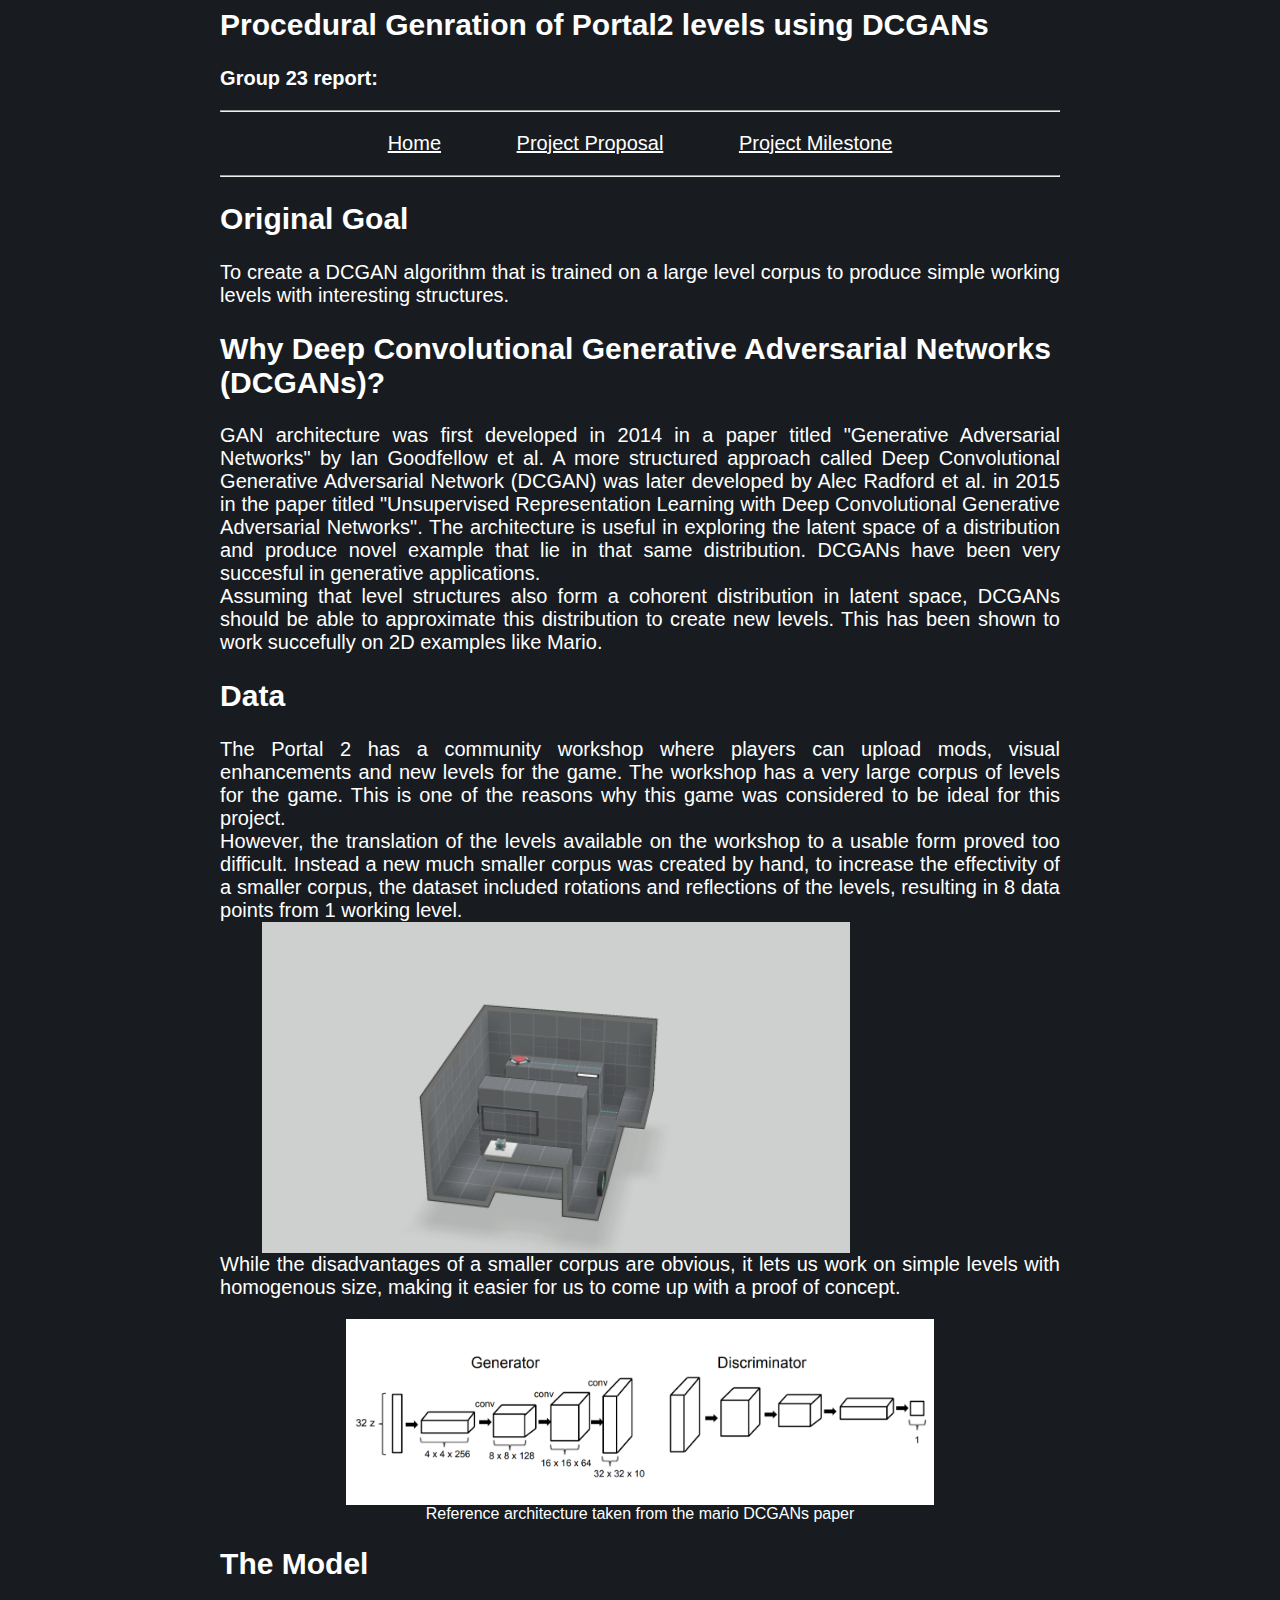
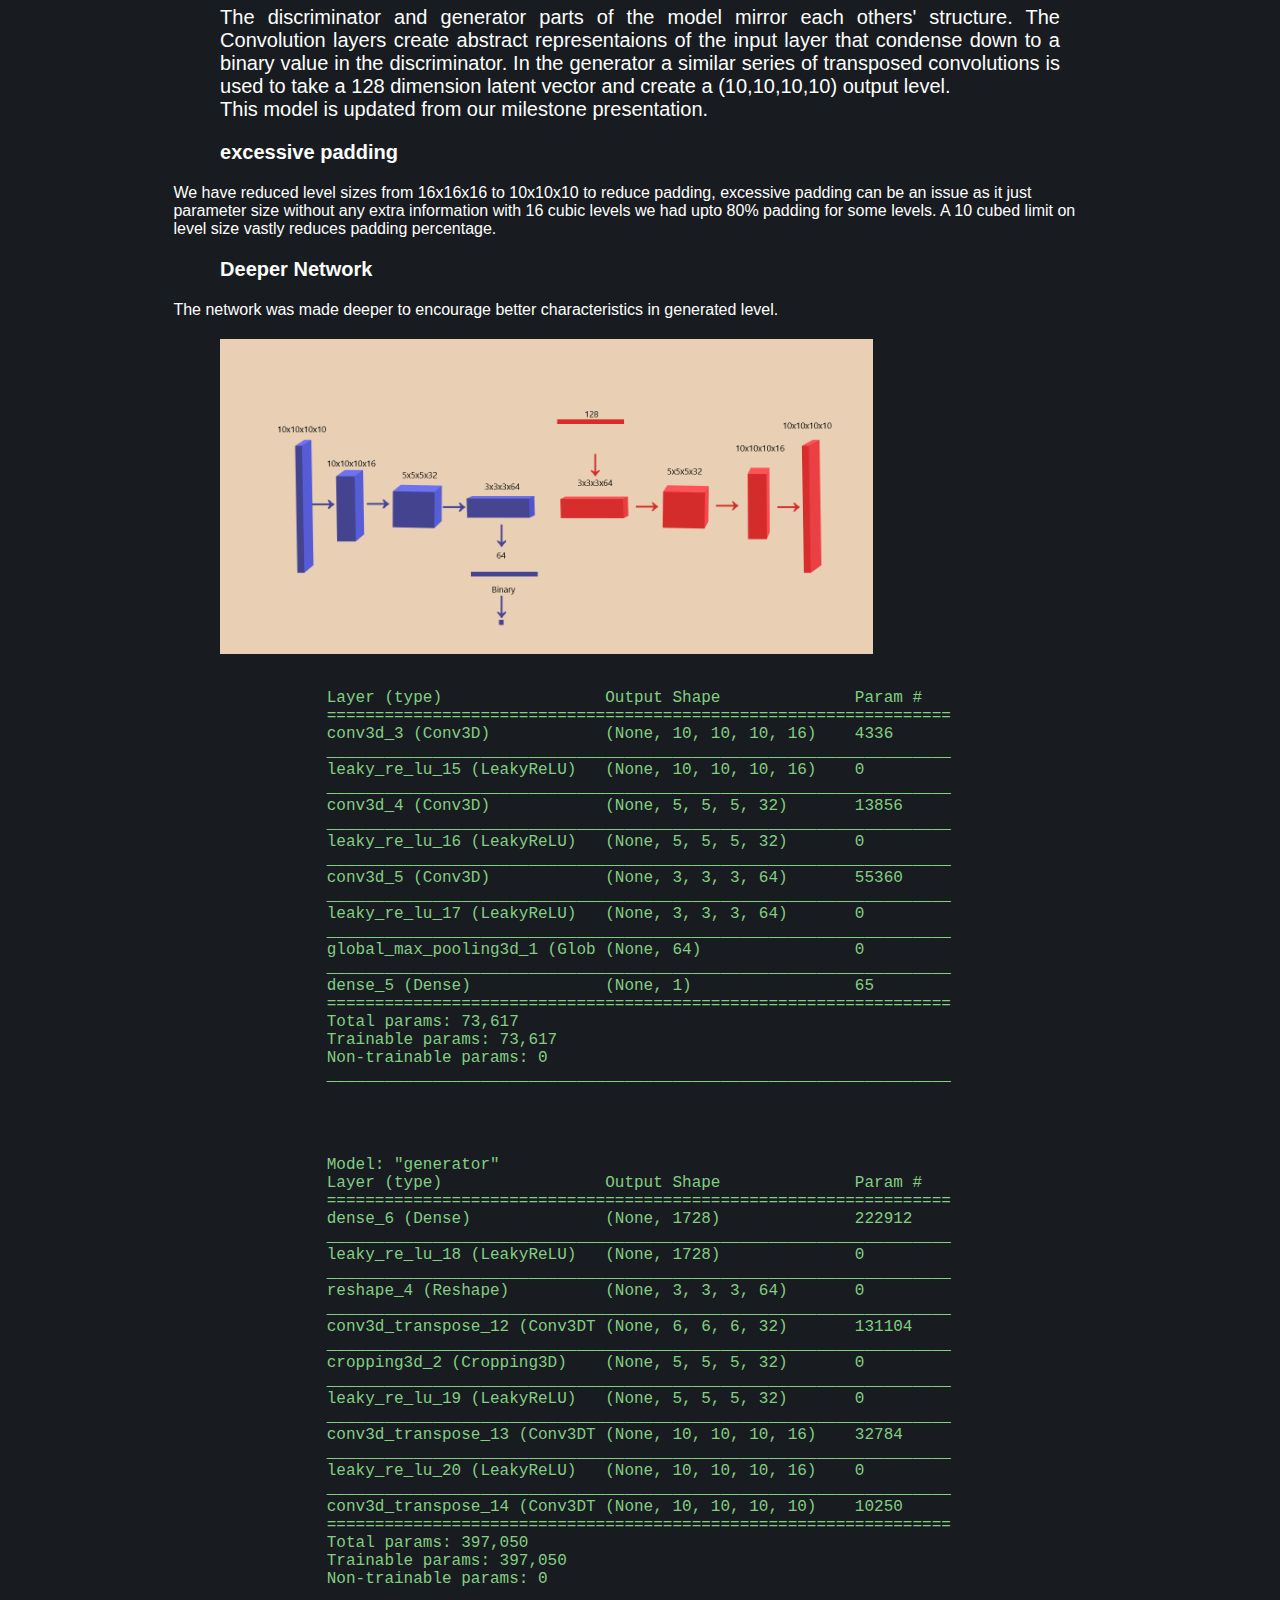
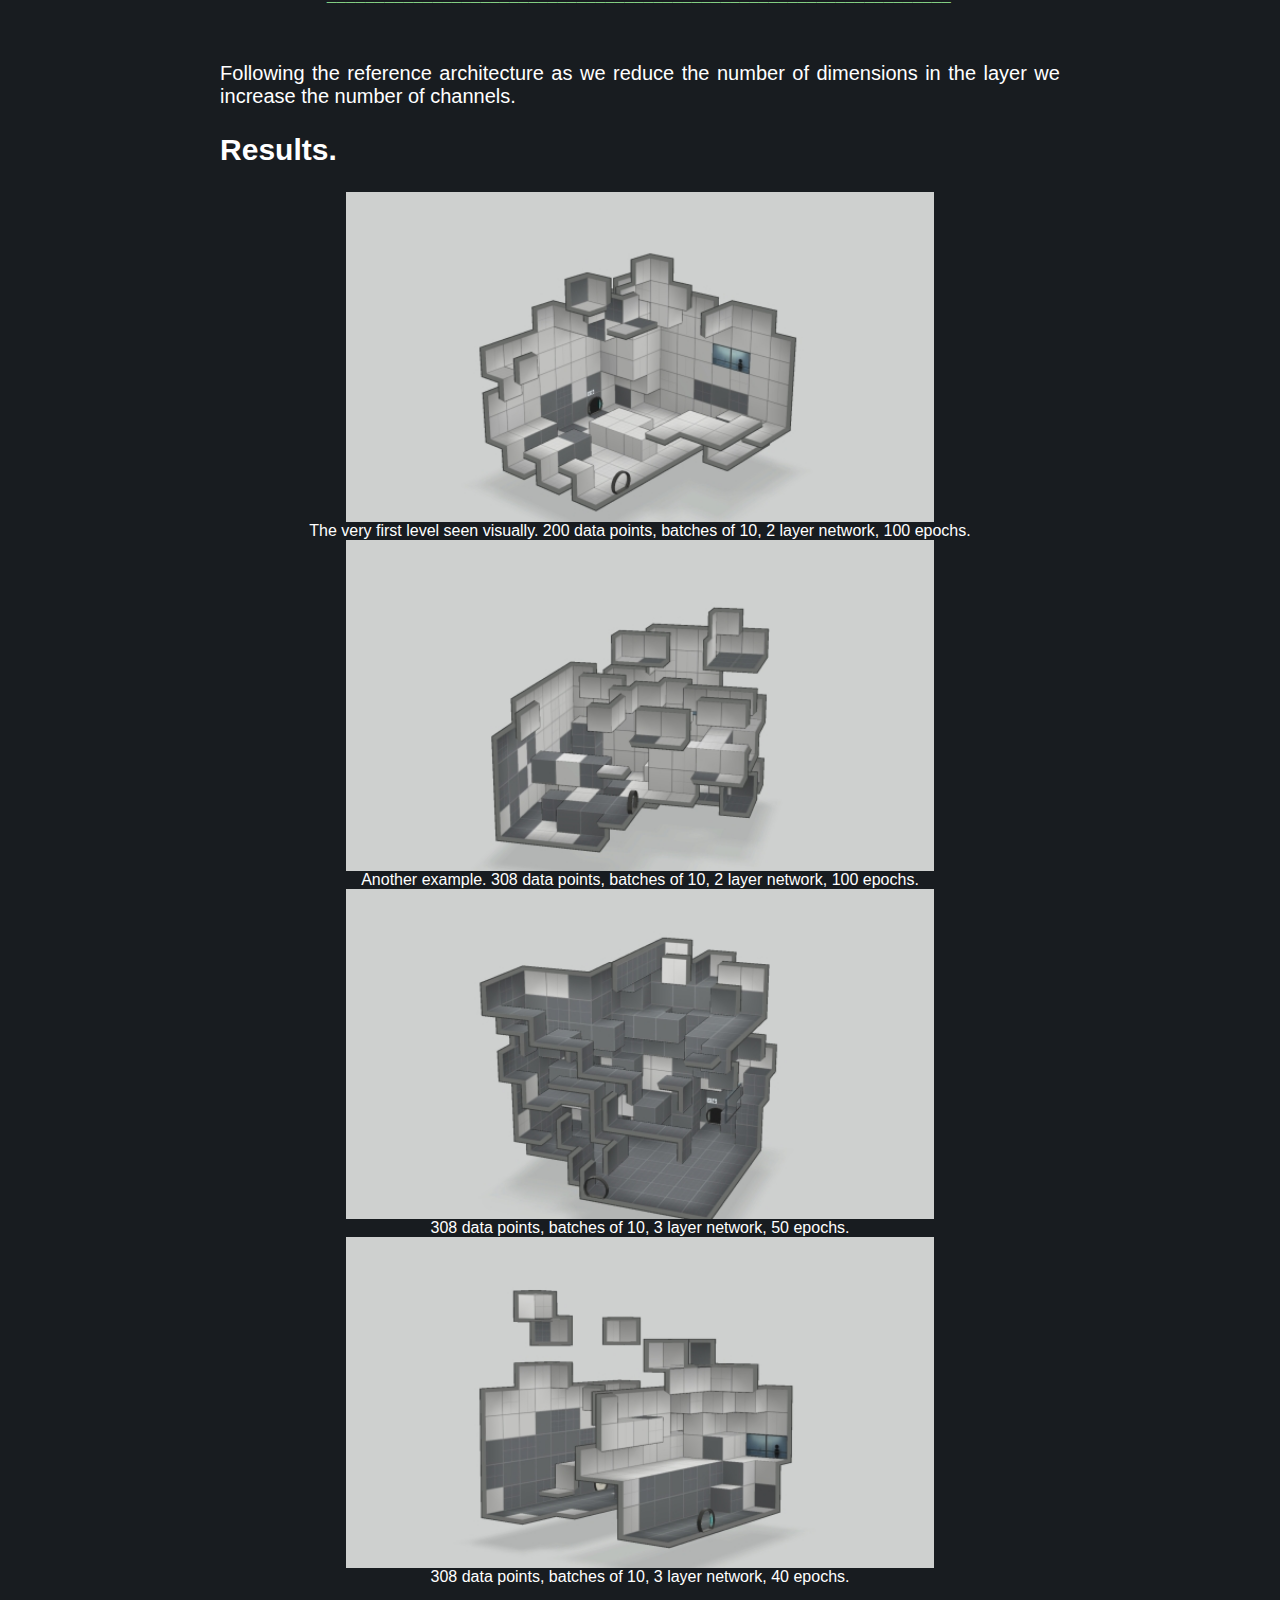
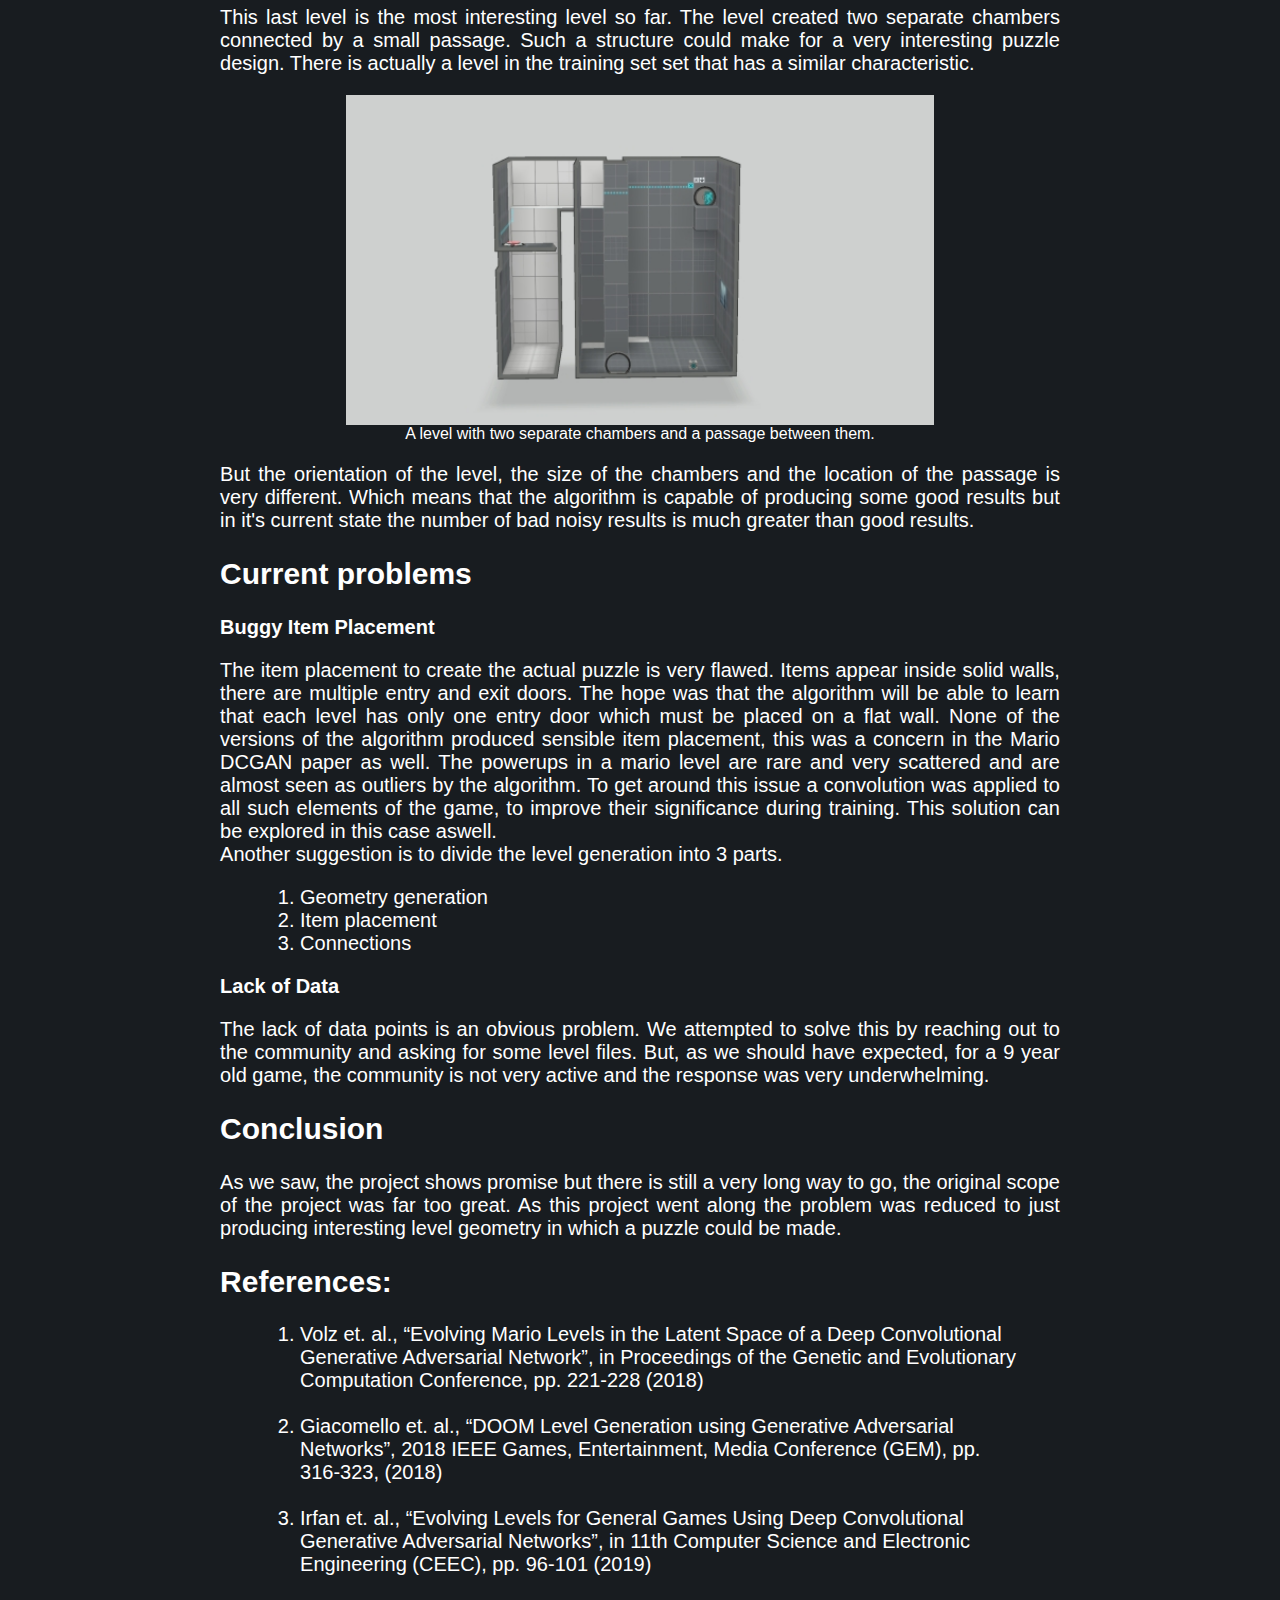
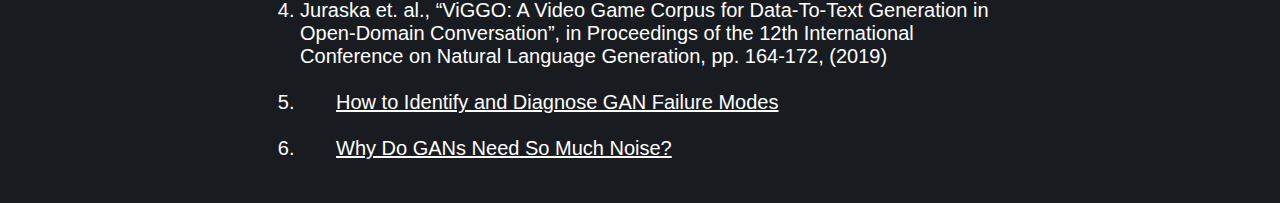
==== commit dab44486: "Update report.html" ====
--- a/group23/group23/report.html
+++ b/group23/group23/report.html
@@ -187,5 +187,15 @@
 	As we saw, the project shows promise but there is still a very long way to go, the original scope of the project was far too great. As this project went along the problem was reduced to just producing interesting level geometry
 	in which a puzzle could be made.
 </p>
+<h2>References:</h2>
+            
+        <ol>
+            <li> Volz et. al., “Evolving Mario Levels in the Latent Space of a Deep Convolutional Generative Adversarial Network”, in Proceedings of the Genetic and Evolutionary Computation Conference, pp. 221-228 (2018)</li><br> 
+            <li> Giacomello et. al., “DOOM Level Generation using Generative Adversarial Networks”, 2018 IEEE Games, Entertainment, Media Conference (GEM), pp. 316-323, (2018)</li><br>
+        <li> Irfan et. al., “Evolving Levels for General Games Using Deep Convolutional Generative Adversarial Networks”, in 11th Computer Science and Electronic Engineering (CEEC), pp. 96-101 (2019)</li><br> 
+        <li> Juraska et. al., “ViGGO: A Video Game Corpus for Data-To-Text Generation in Open-Domain Conversation”, in Proceedings of the 12th International Conference on Natural Language Generation, pp. 164-172, (2019)</li><br>
+     <li><a style="color:white;"href="https://machinelearningmastery.com/practical-guide-to-gan-failure-modes/">How to Identify and Diagnose GAN Failure Modes</a></li><br>
+     <li><a style="color:white;"href=https://towardsdatascience.com/why-do-gans-need-so-much-noise-1eae6c0fb177">Why Do GANs Need So Much Noise?</a></li><br>
+         </ol>
 
 </html>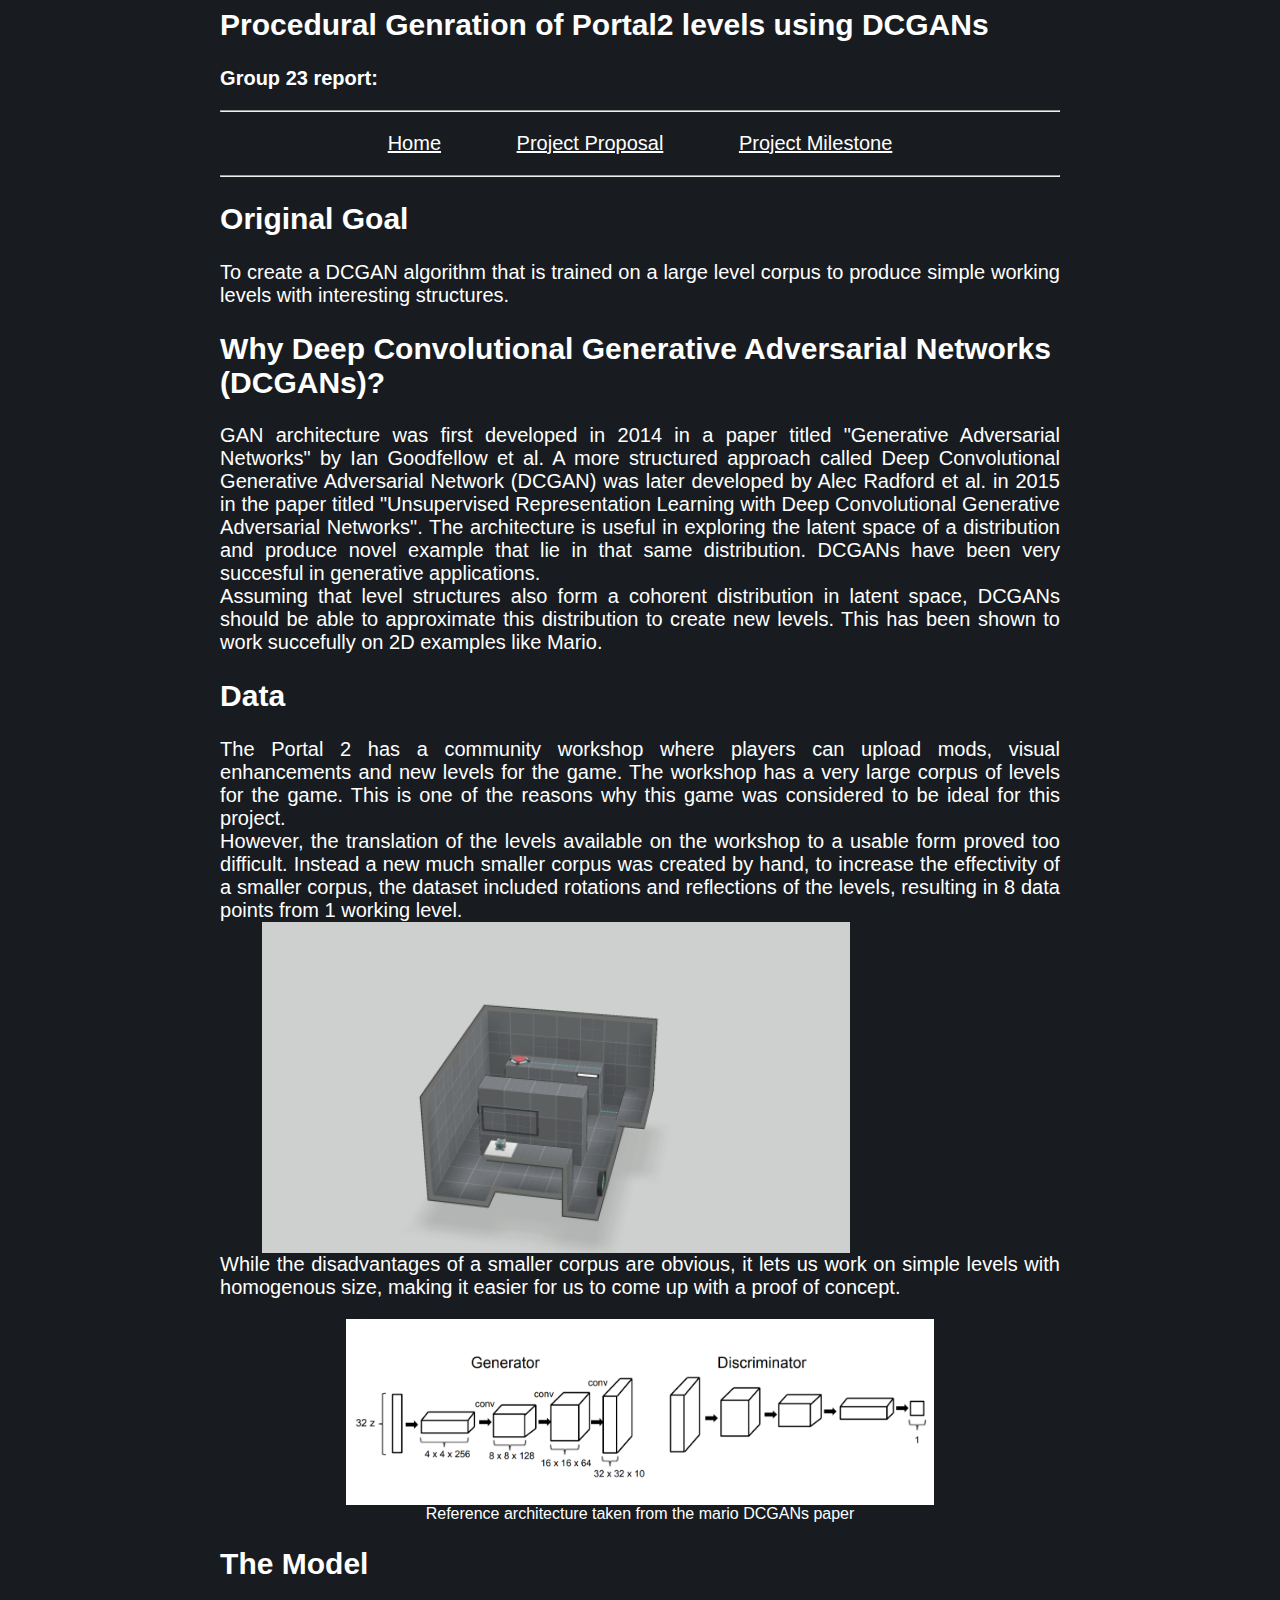
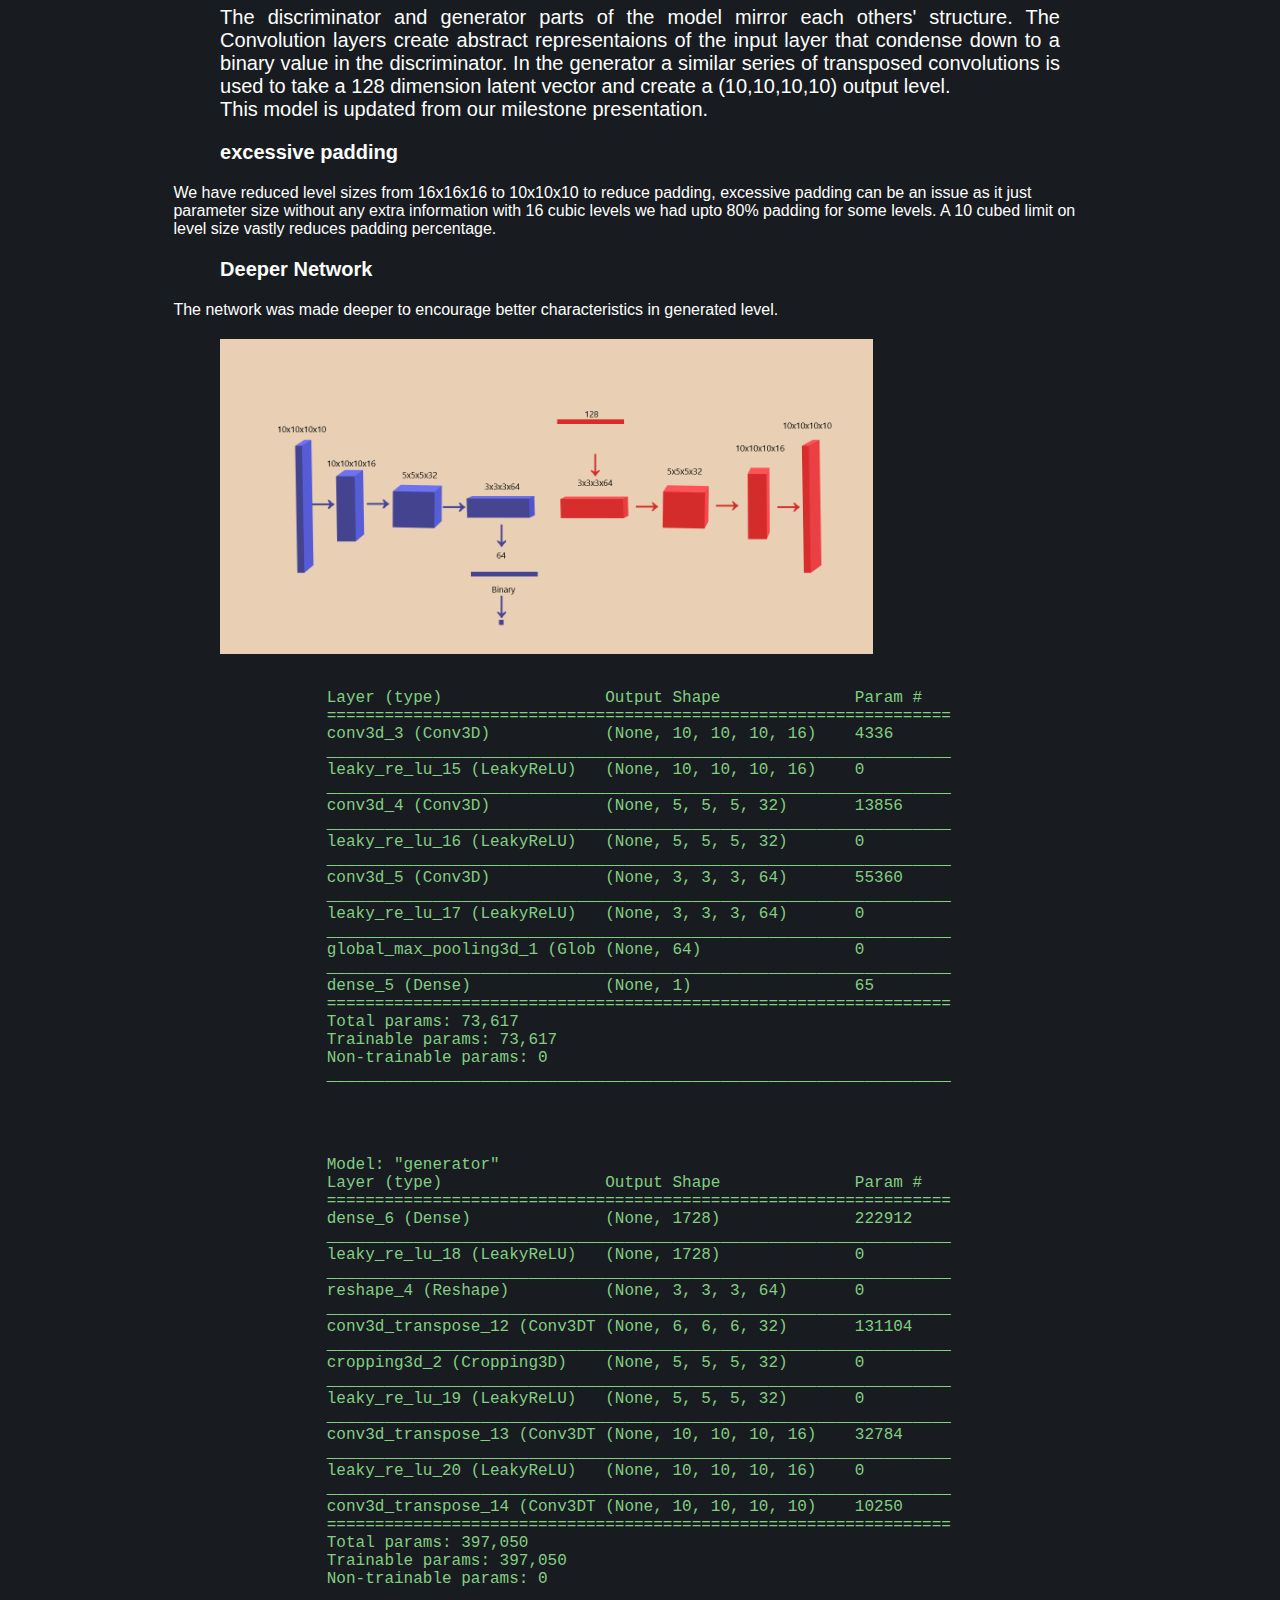
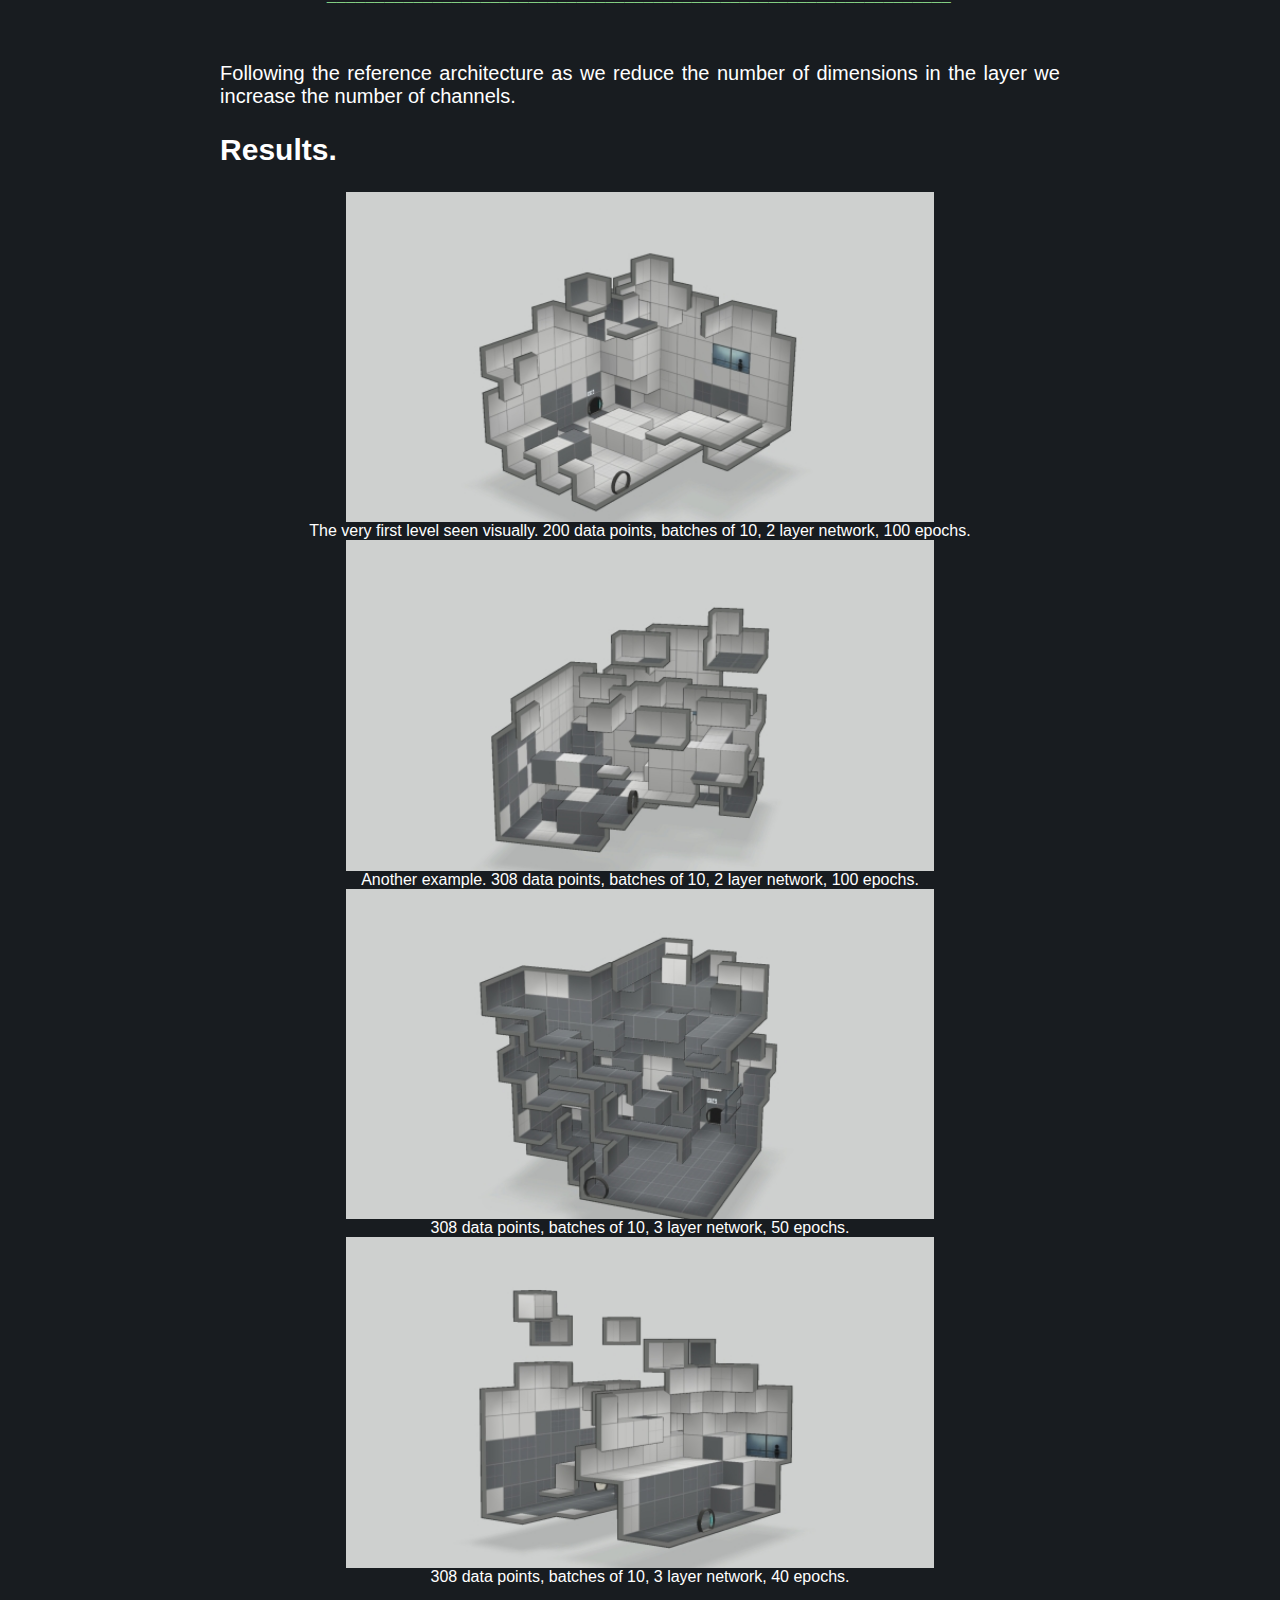
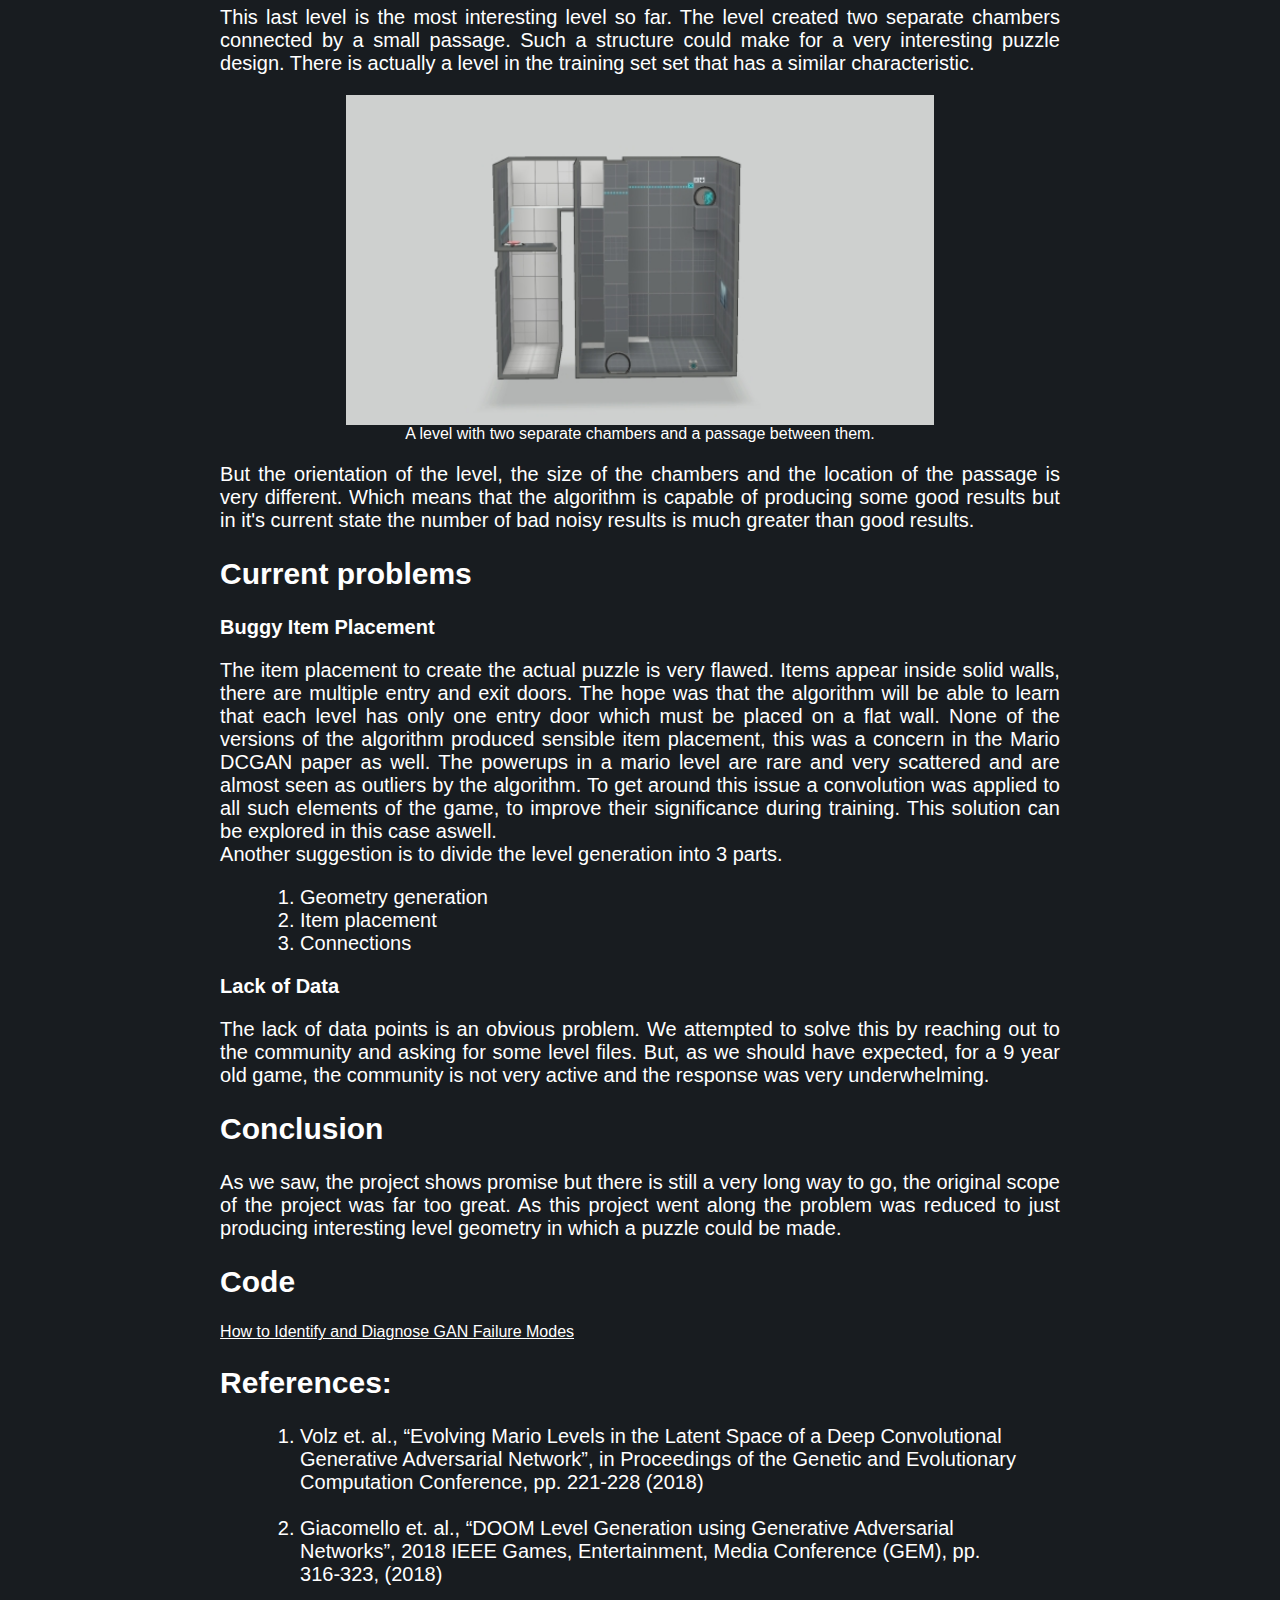
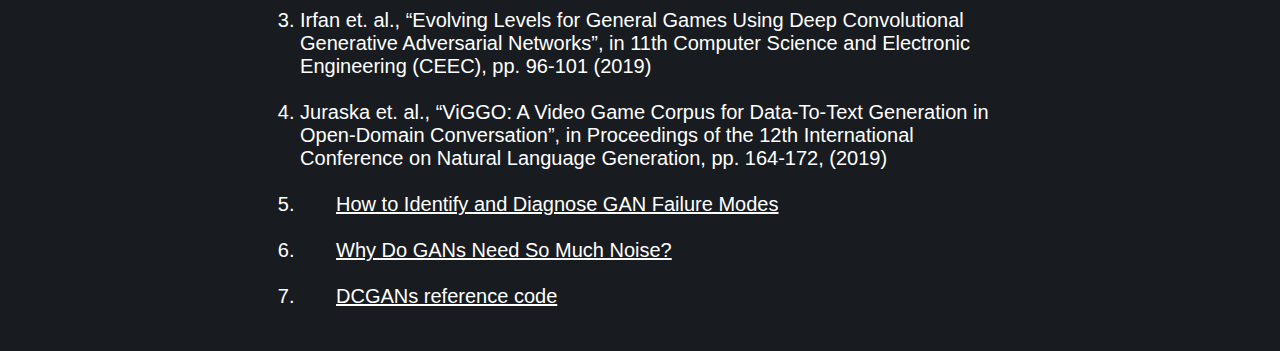
==== commit 7e2a4edb: "Update report.html" ====
--- a/group23/group23/report.html
+++ b/group23/group23/report.html
@@ -187,6 +187,10 @@
 	As we saw, the project shows promise but there is still a very long way to go, the original scope of the project was far too great. As this project went along the problem was reduced to just producing interesting level geometry
 	in which a puzzle could be made.
 </p>
+<h2>Code</h2>
+<a style="color:white;"href="https://github.com/kowmahajan2/ML">How to Identify and Diagnose GAN Failure Modes</a>
+
+
 <h2>References:</h2>
             
         <ol>
@@ -195,7 +199,8 @@
         <li> Irfan et. al., “Evolving Levels for General Games Using Deep Convolutional Generative Adversarial Networks”, in 11th Computer Science and Electronic Engineering (CEEC), pp. 96-101 (2019)</li><br> 
         <li> Juraska et. al., “ViGGO: A Video Game Corpus for Data-To-Text Generation in Open-Domain Conversation”, in Proceedings of the 12th International Conference on Natural Language Generation, pp. 164-172, (2019)</li><br>
      <li><a style="color:white;"href="https://machinelearningmastery.com/practical-guide-to-gan-failure-modes/">How to Identify and Diagnose GAN Failure Modes</a></li><br>
-     <li><a style="color:white;"href=https://towardsdatascience.com/why-do-gans-need-so-much-noise-1eae6c0fb177">Why Do GANs Need So Much Noise?</a></li><br>
+	 <li><a style="color:white;"href="https://towardsdatascience.com/why-do-gans-need-so-much-noise-1eae6c0fb177">Why Do GANs Need So Much Noise?</a></li><br>
+	 <li><a style="color:white;"href="https://keras.io/examples/generative/dcgan_overriding_train_step/">DCGANs reference code</a></li><br>
          </ol>
 
 </html>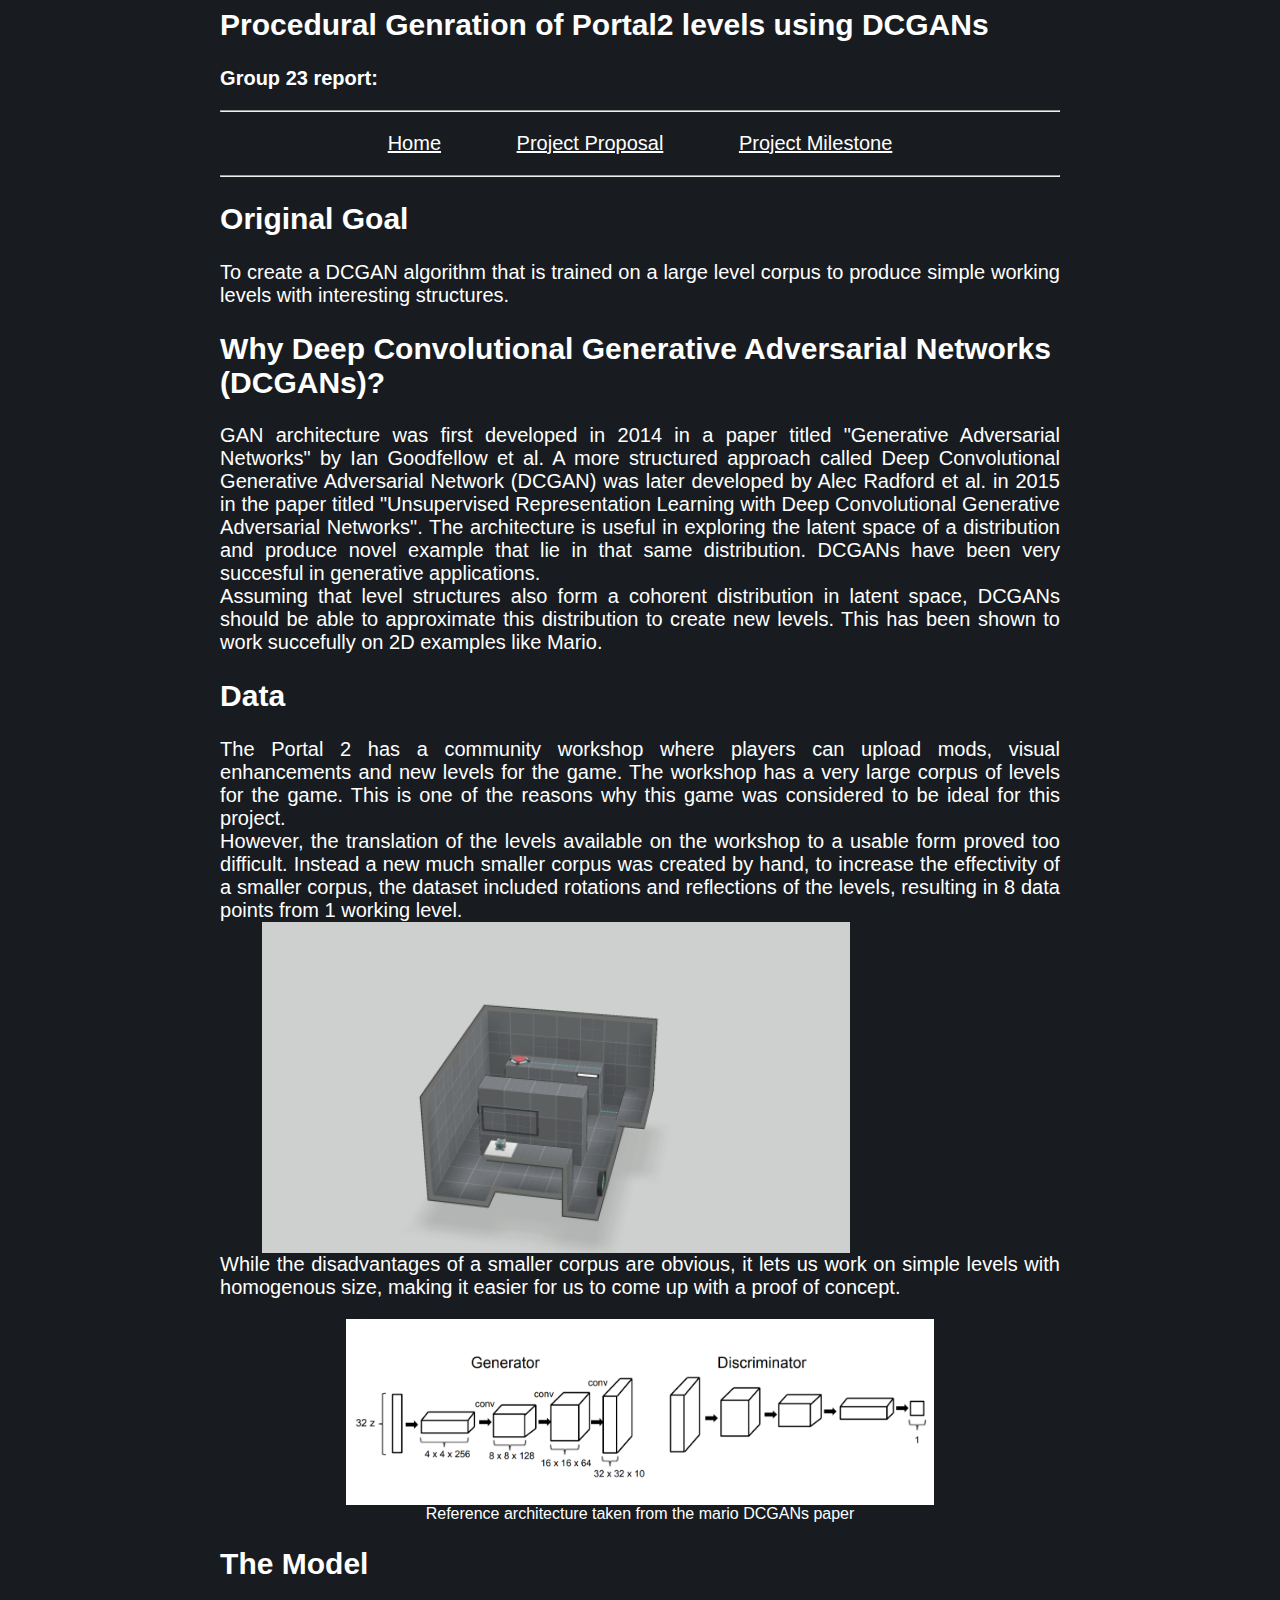
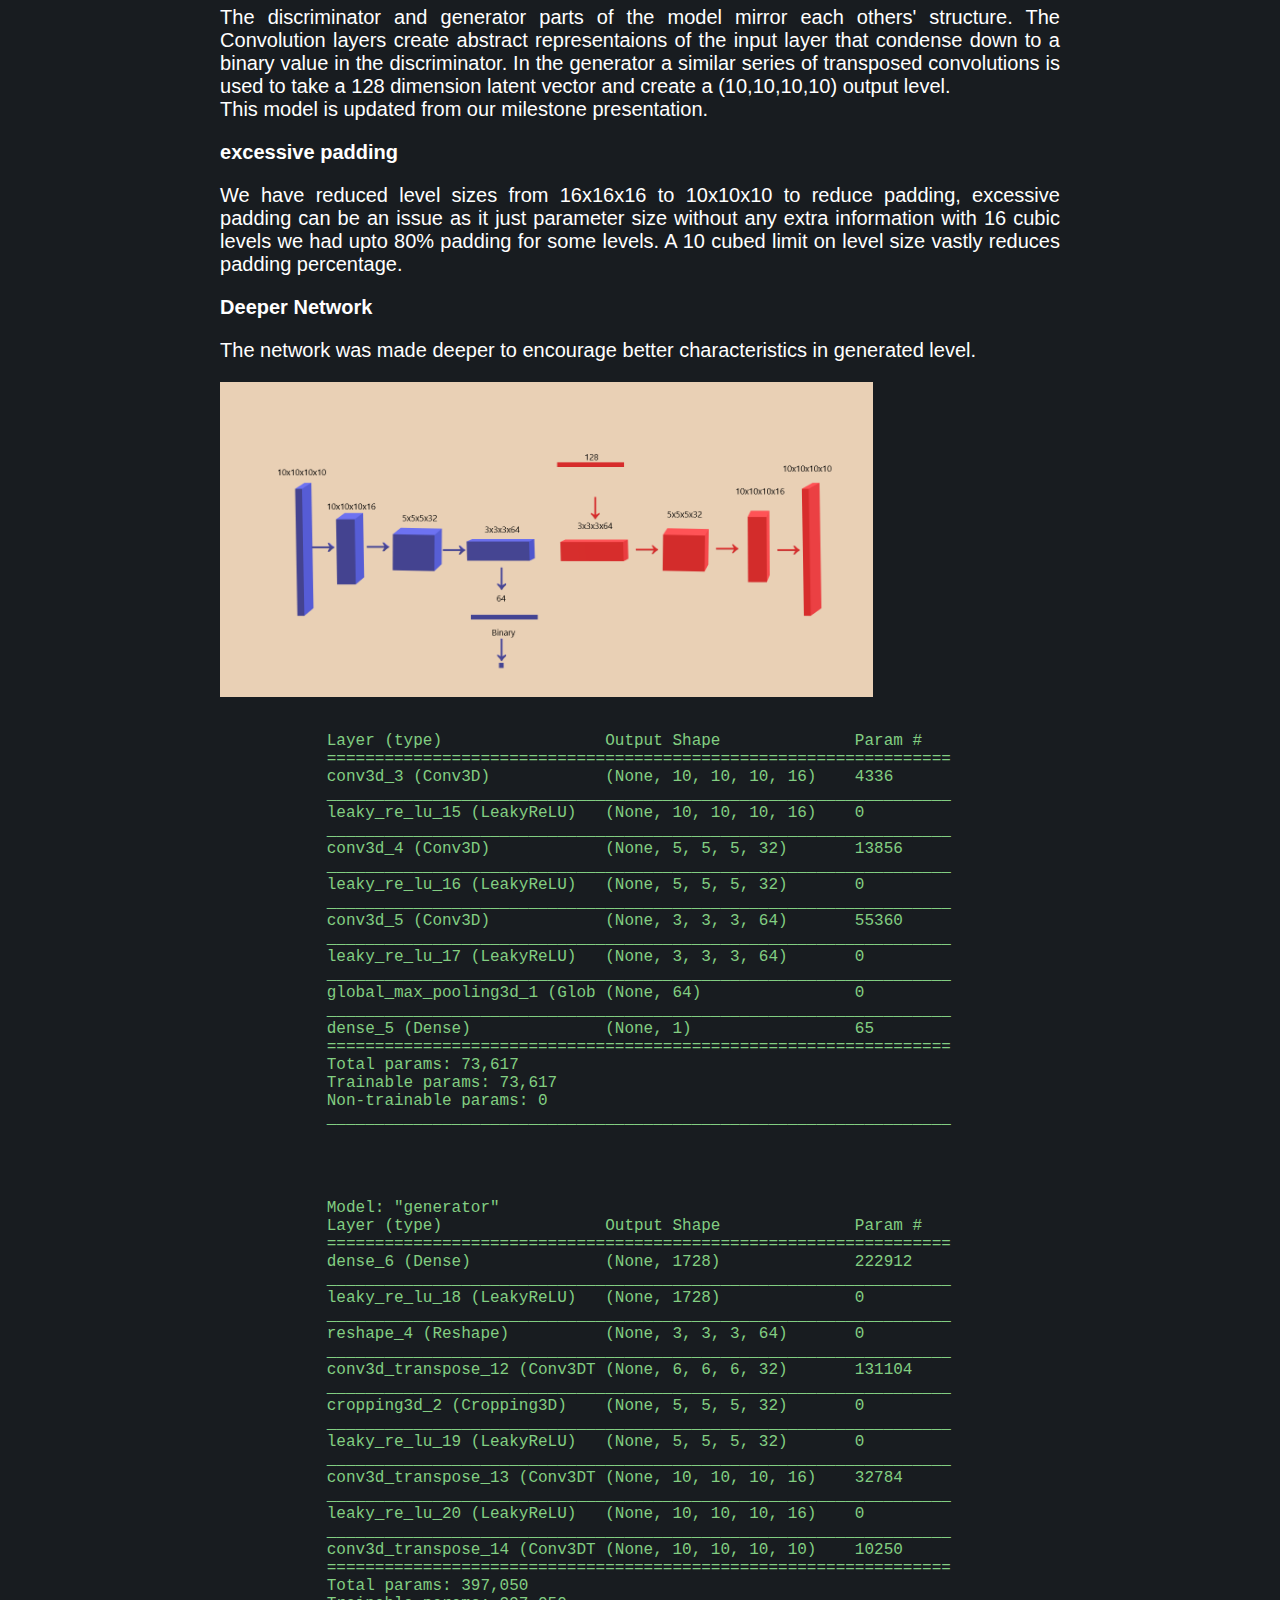
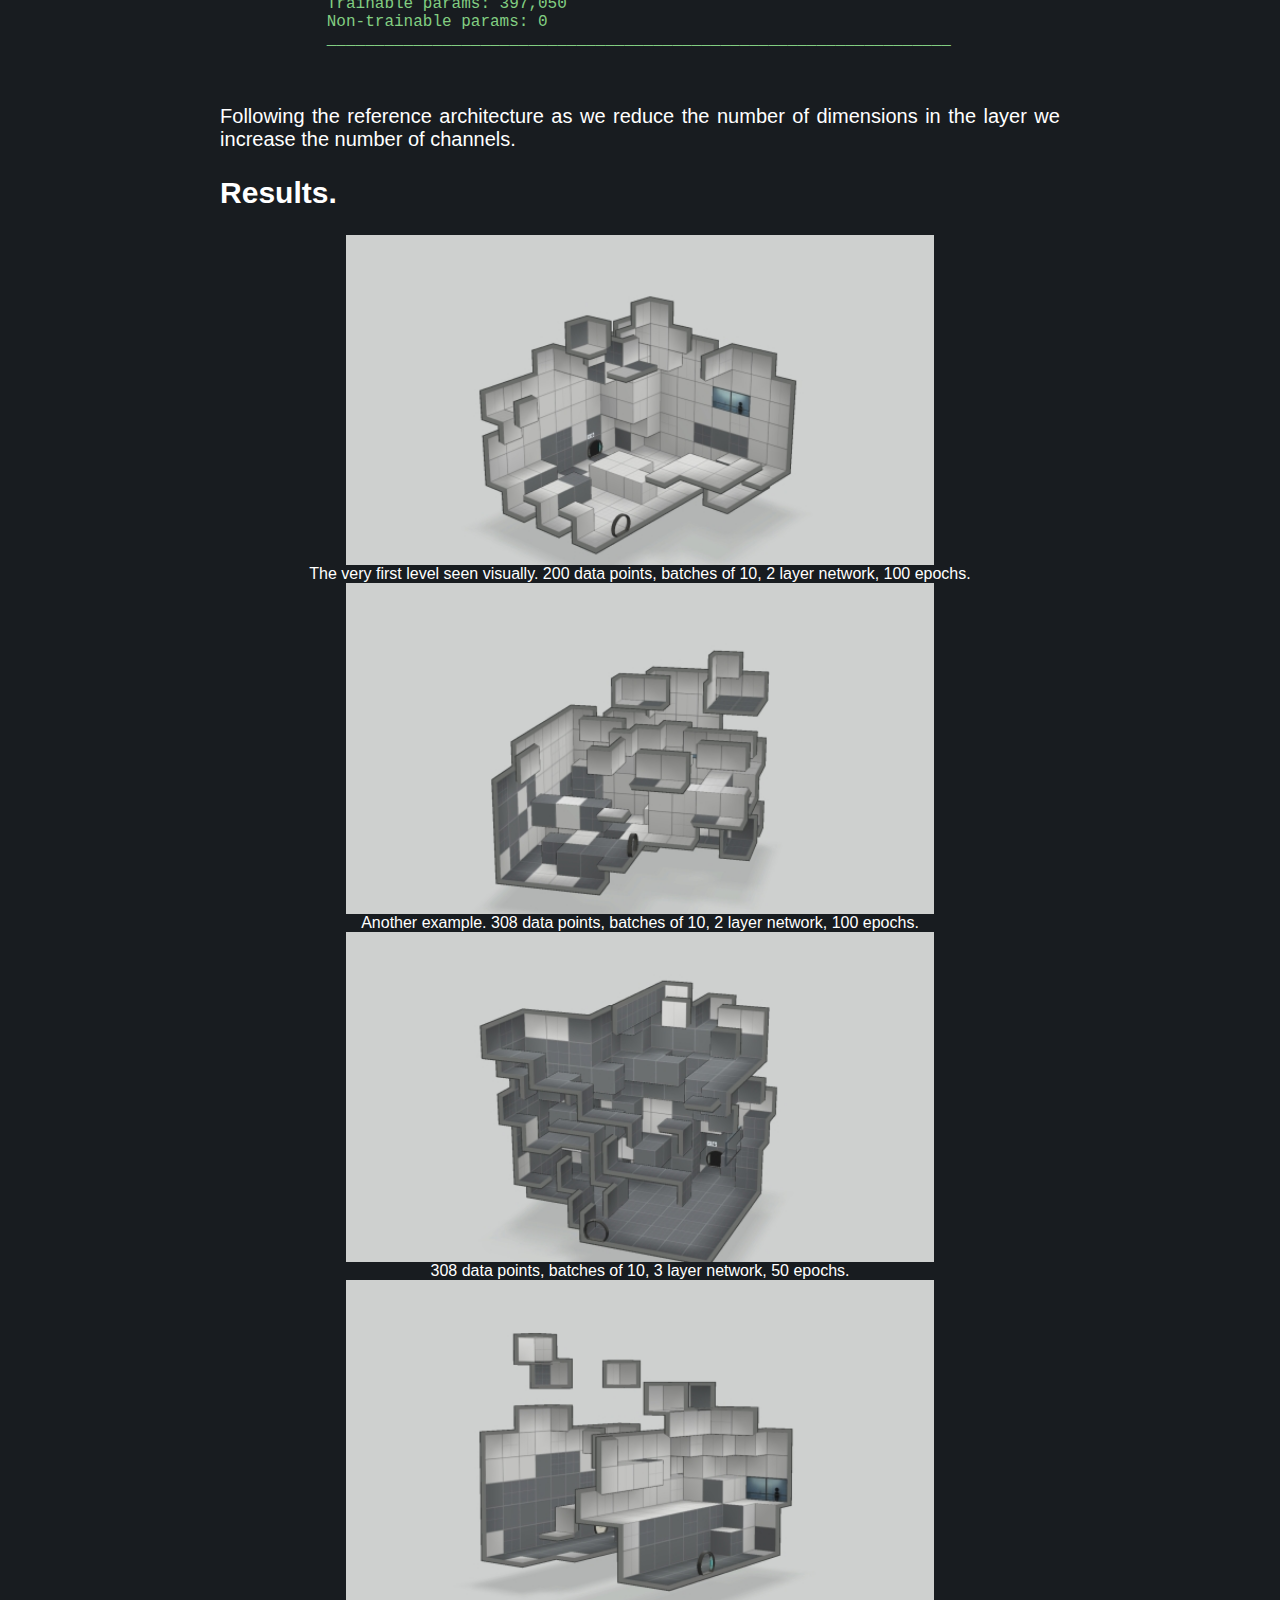
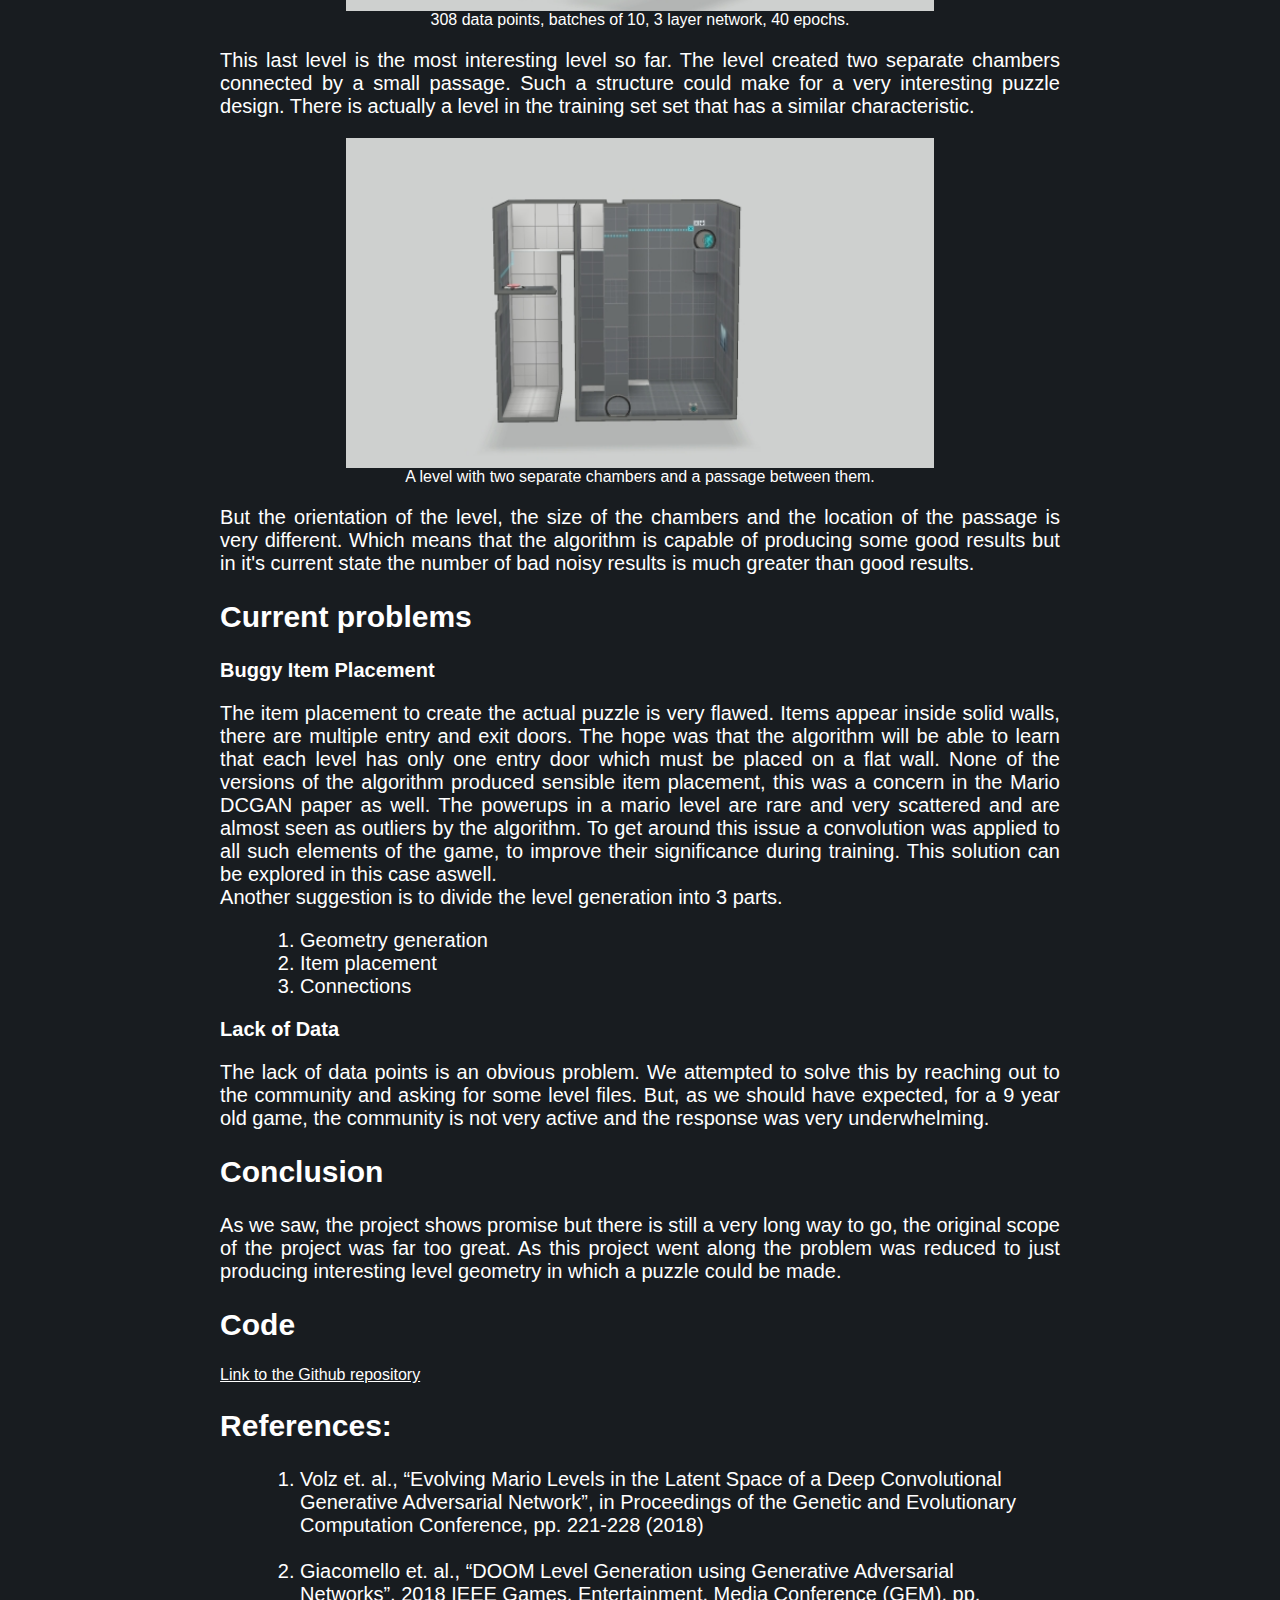
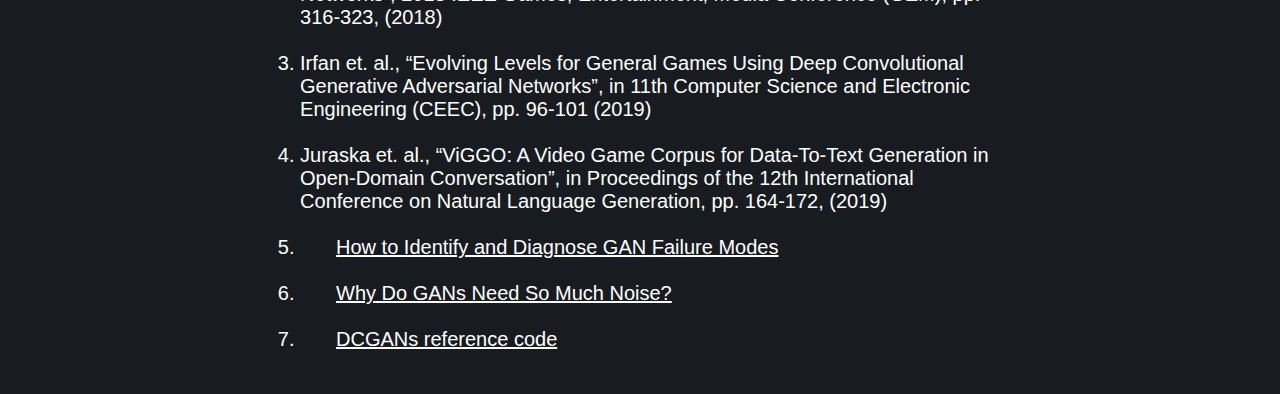
==== commit 74d8ce84: "website update" ====
--- a/group23/group23/report.html
+++ b/group23/group23/report.html
@@ -65,10 +65,14 @@
 		The discriminator and generator parts of the model mirror each others' structure. The Convolution layers create abstract representaions of the input layer that condense down to a binary value in the discriminator.
 		In the generator a similar series of transposed convolutions is used to take a 128 dimension latent vector and create a (10,10,10,10) output level.<br>
 		This model is updated from our milestone presentation.<br>
+		</p>
 		<h3>excessive padding</h3>
+		<p align="justify">
 		We have reduced level sizes from 16x16x16 to 10x10x10 to reduce padding, excessive padding can be an issue as it just parameter size without any extra information
 		with 16 cubic levels we had upto 80% padding for some levels. A 10 cubed limit on level size vastly reduces padding percentage.
+	</p>
 		<h3>Deeper Network</h3>
+		<p align="justify">
 		The network was made deeper to encourage better characteristics in generated level.
 		</p>
 		<img src="model diagram.png" alt="A DCGAN architecture with Generator and Discriminator" style="width:70%;height:auto;">
@@ -188,7 +192,7 @@
 	in which a puzzle could be made.
 </p>
 <h2>Code</h2>
-<a style="color:white;"href="https://github.com/kowmahajan2/ML">How to Identify and Diagnose GAN Failure Modes</a>
+<a style="color:white;"href="https://github.com/kowmahajan2/ML">Link to the Github repository</a>
 
 
 <h2>References:</h2>
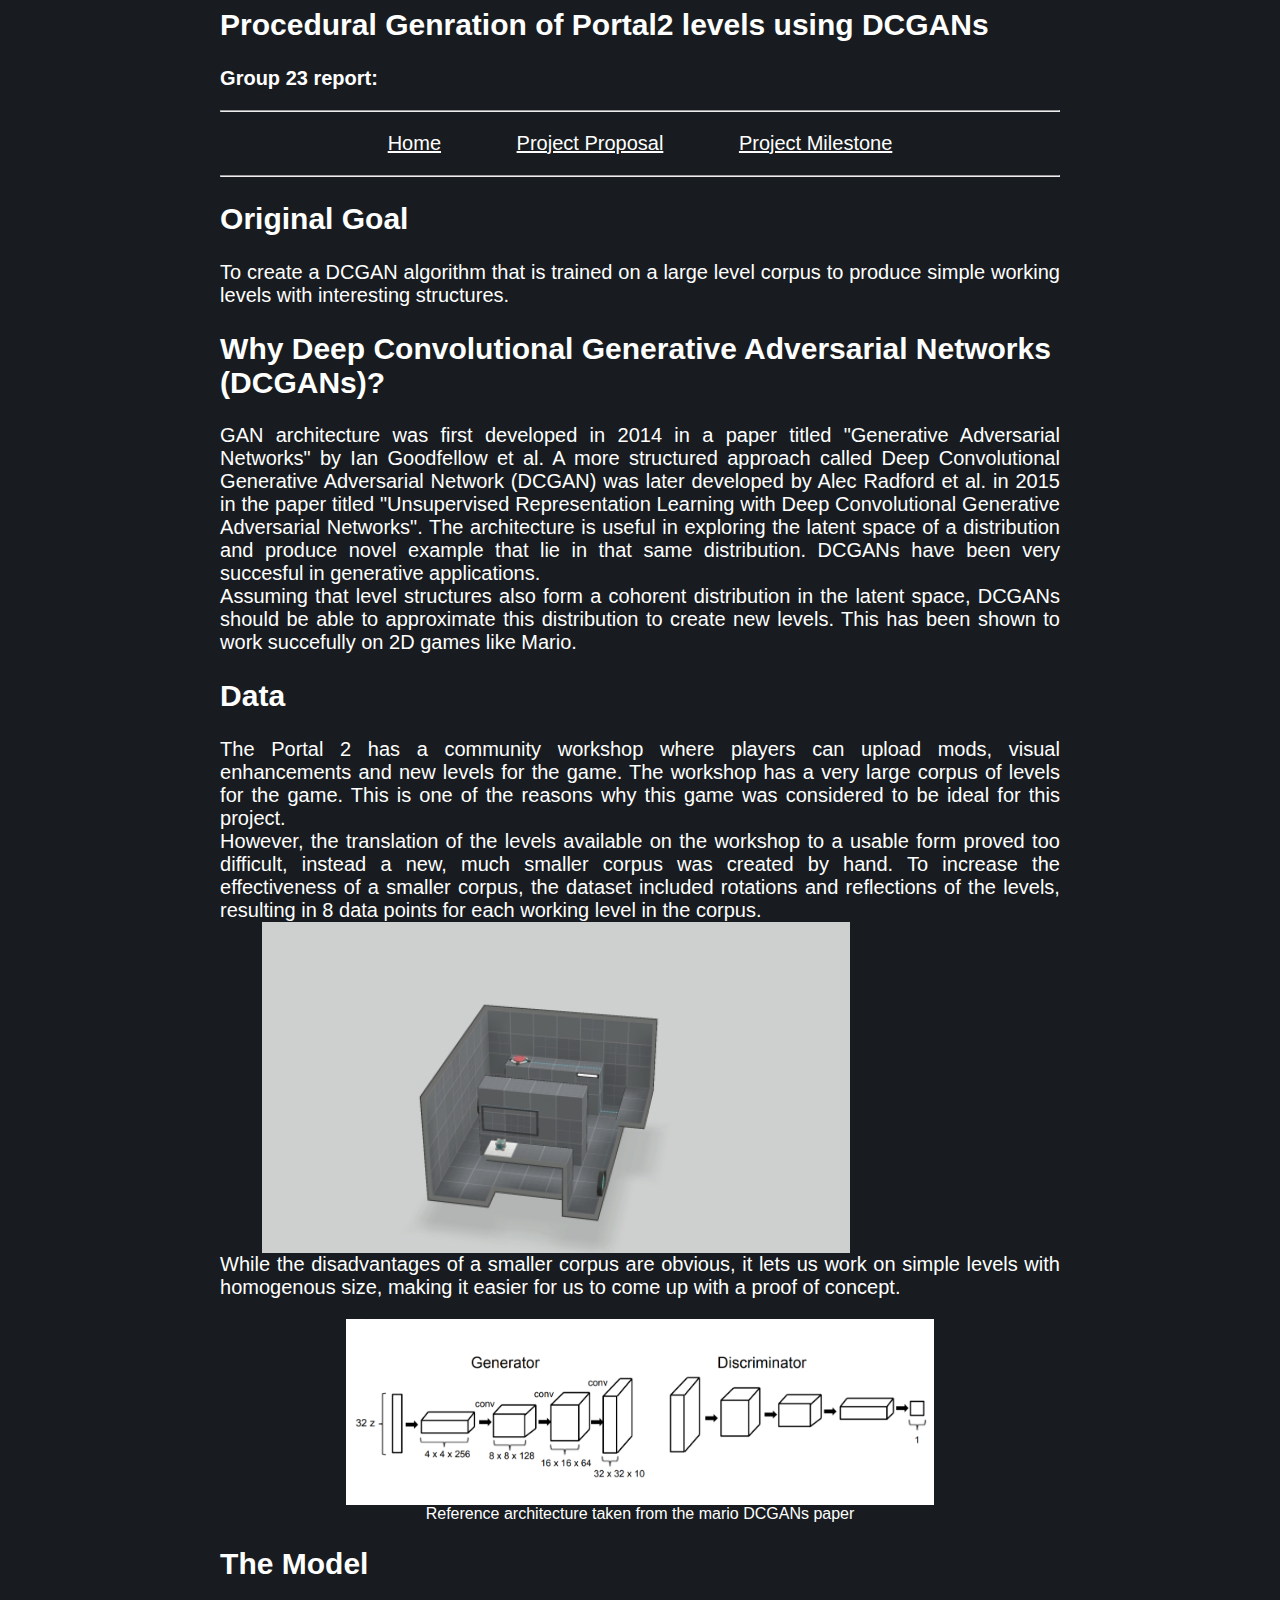
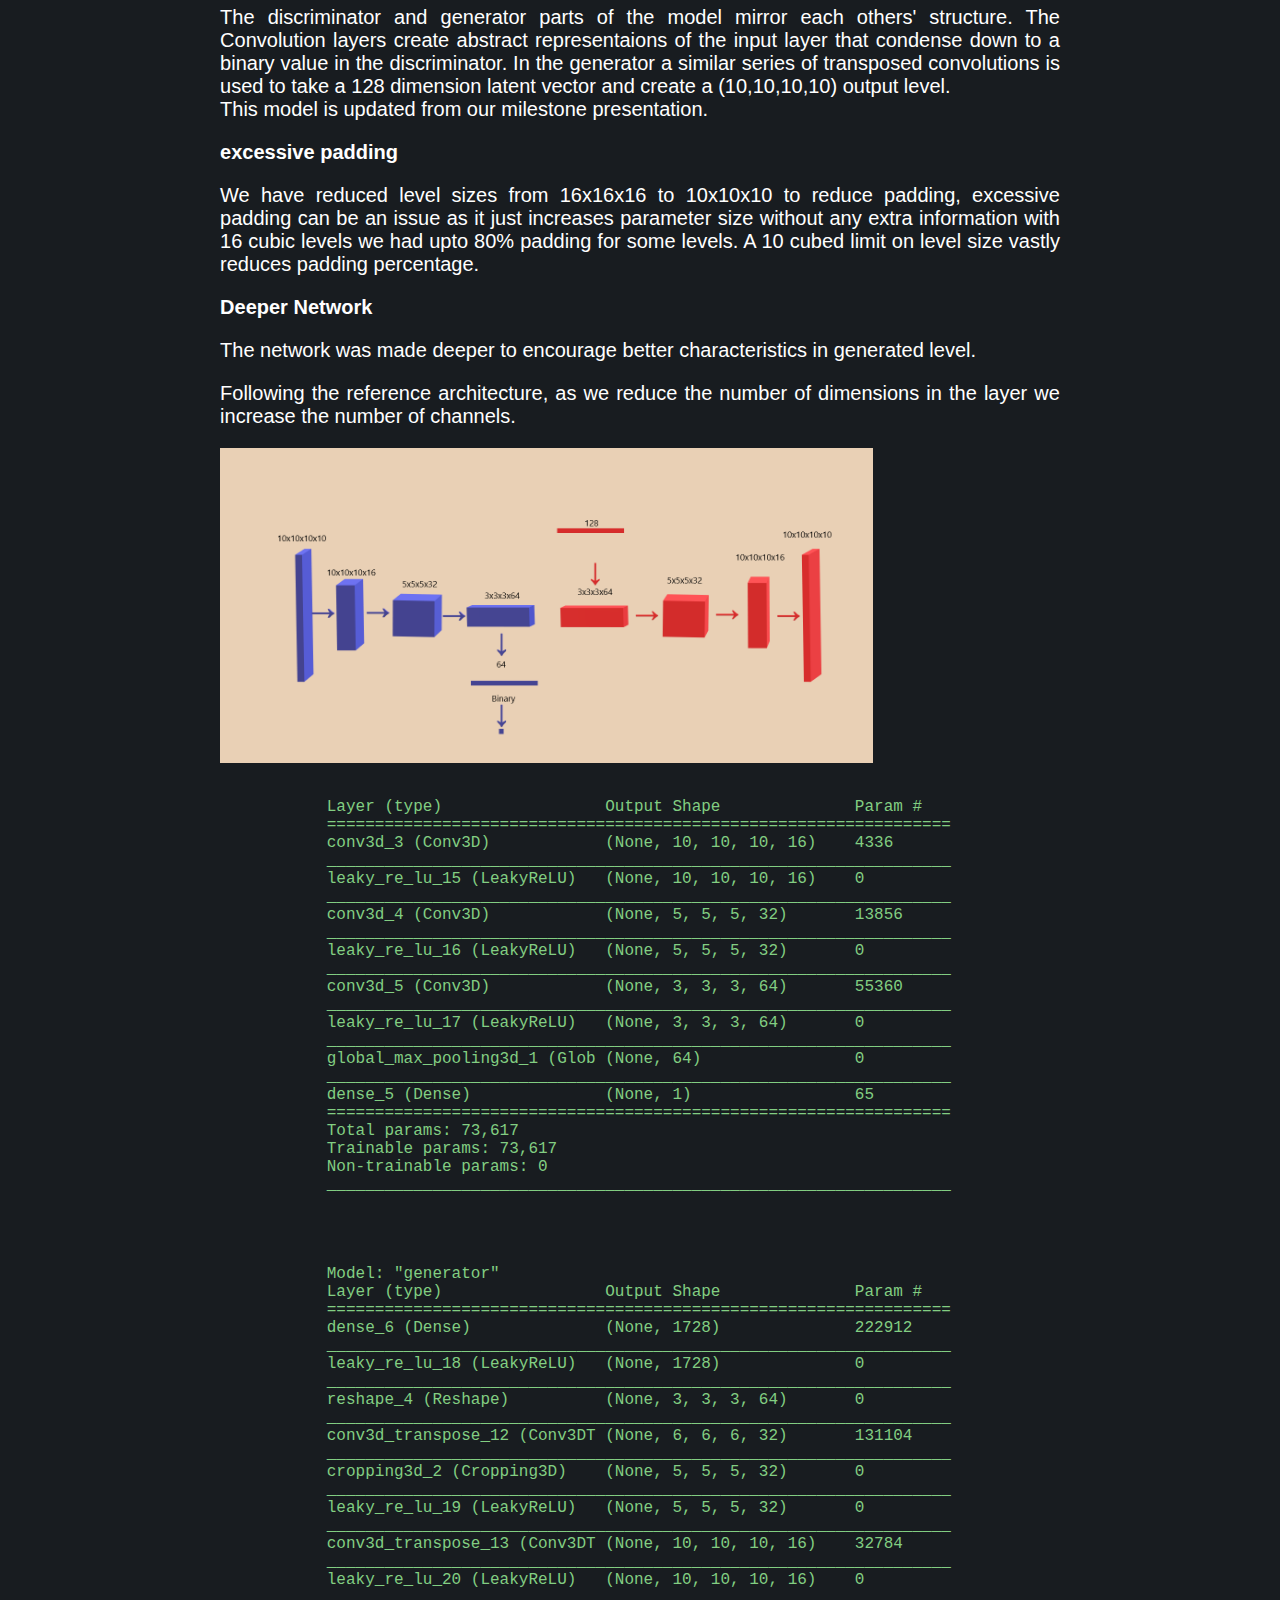
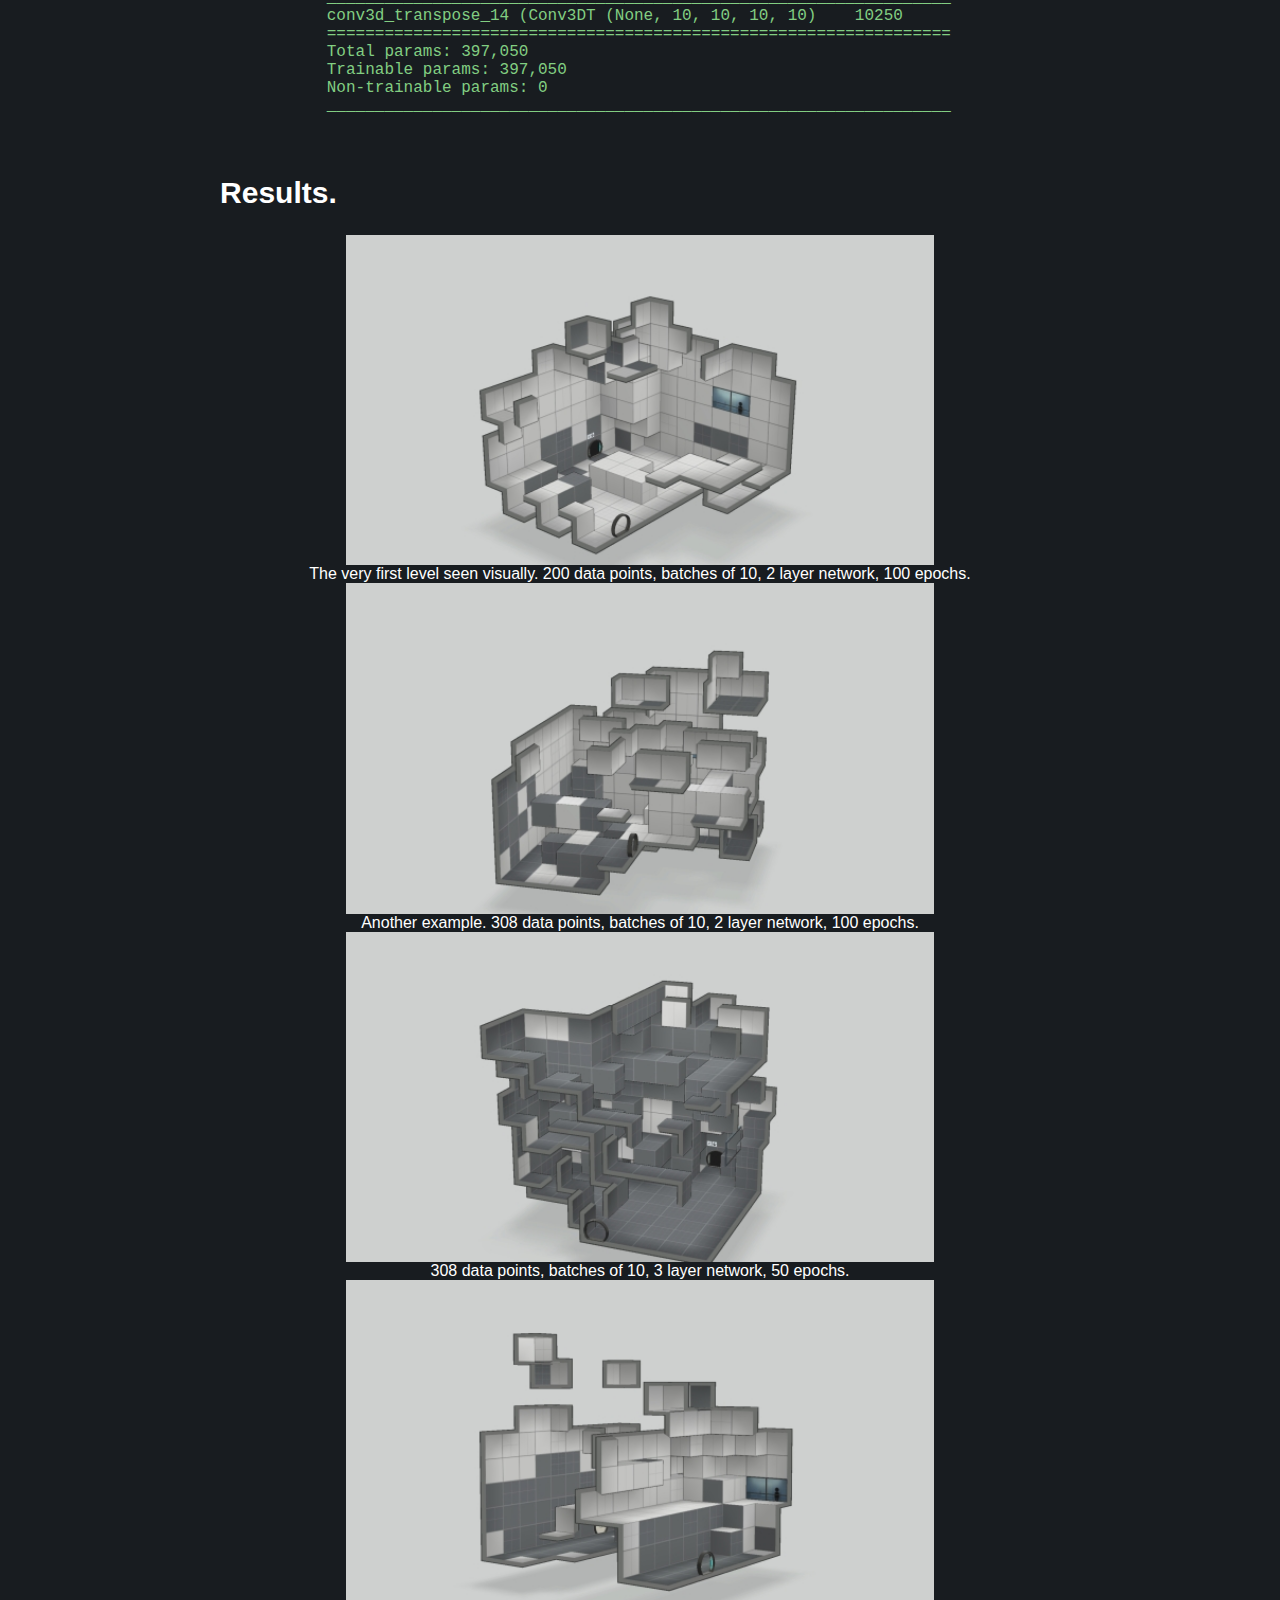
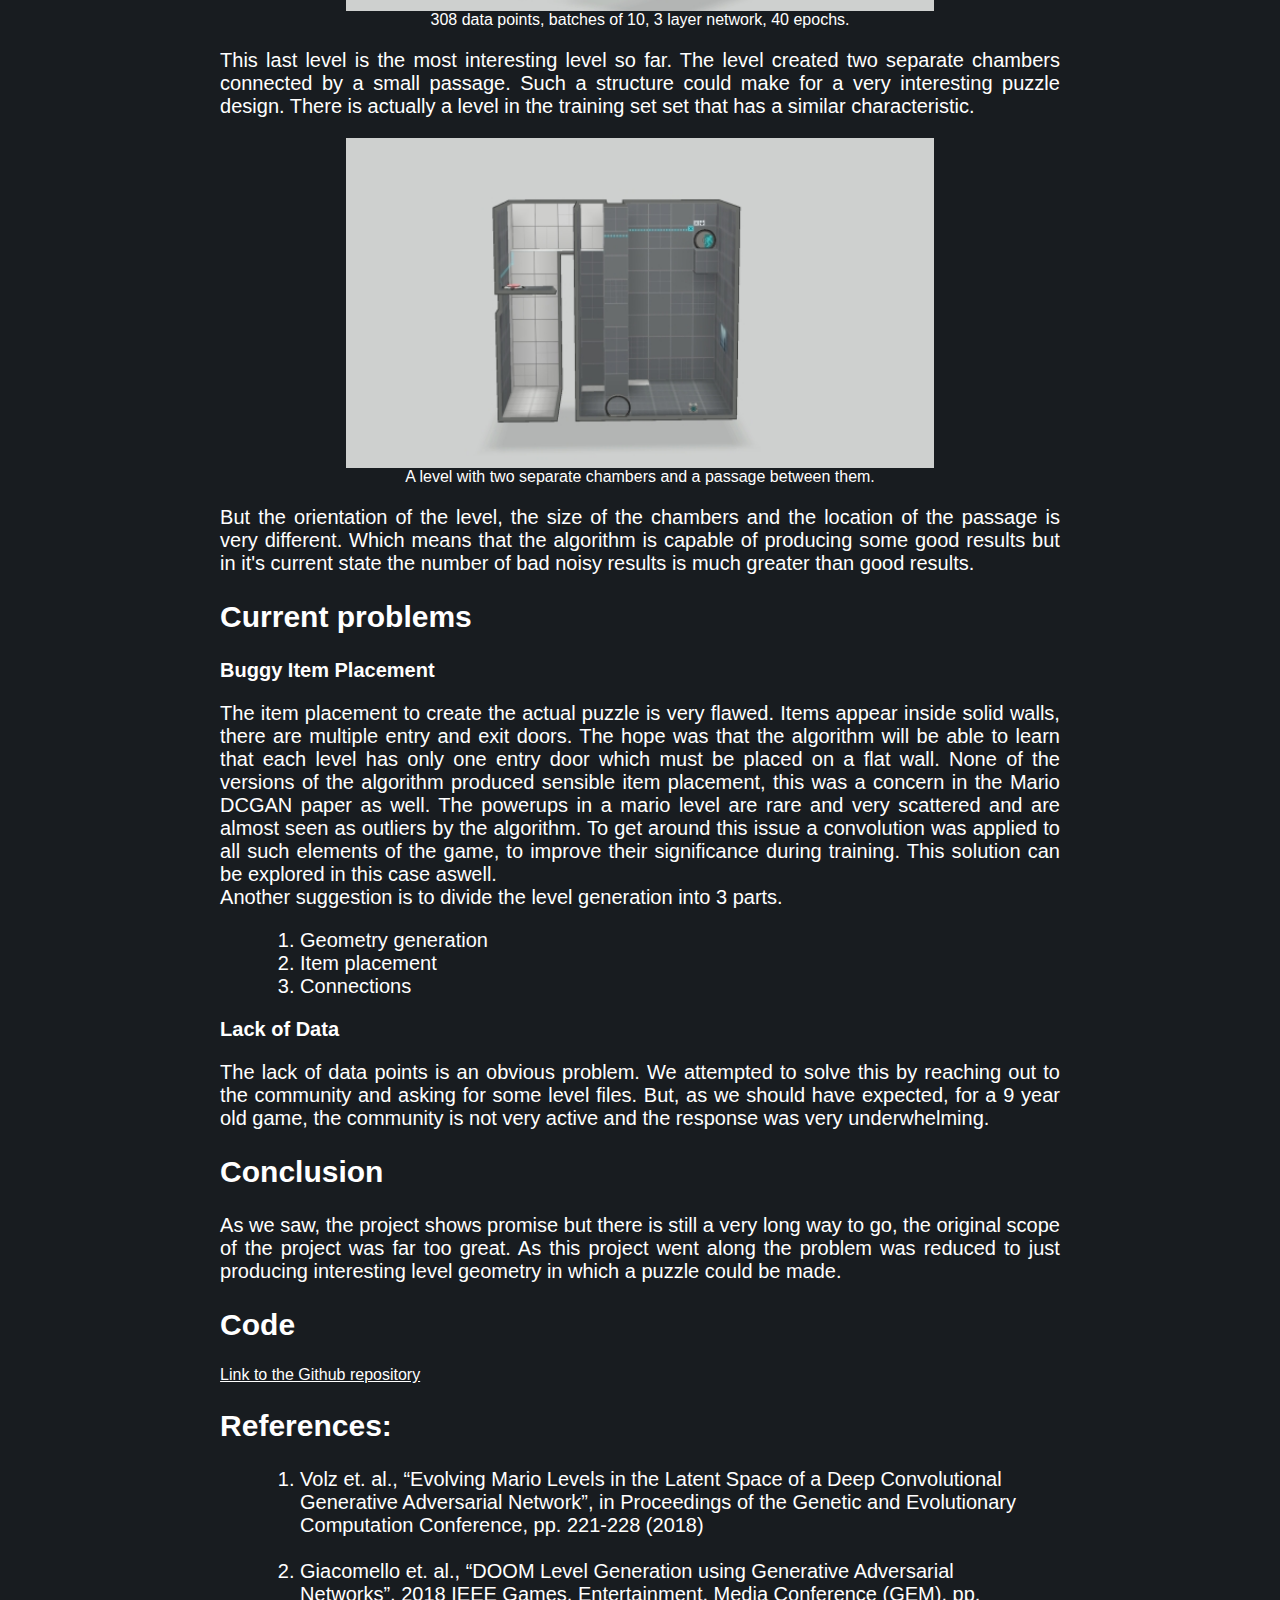
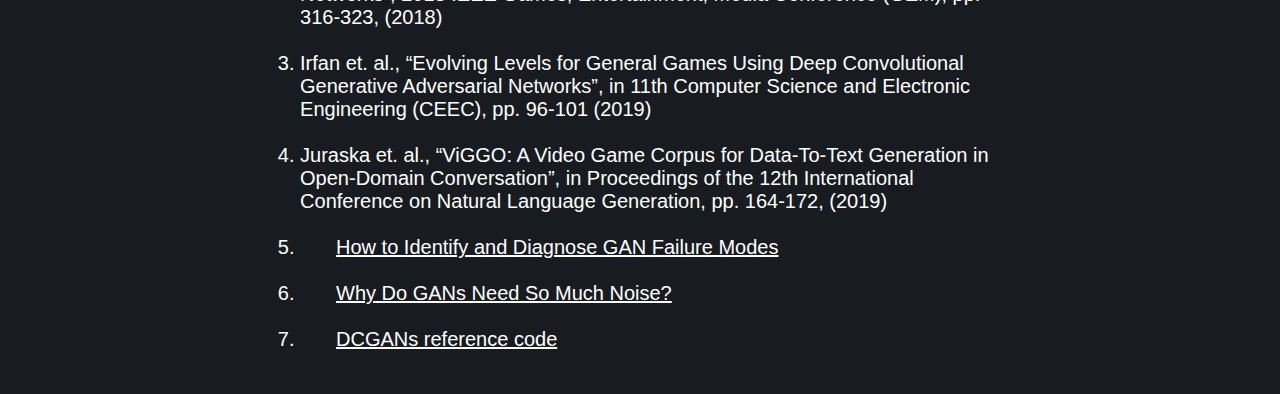
==== commit 45b69455: "website update" ====
--- a/group23/group23/report.html
+++ b/group23/group23/report.html
@@ -42,15 +42,15 @@
 		GAN architecture was first developed in 2014 in a paper titled "Generative Adversarial Networks" by Ian Goodfellow et al. A more structured approach called Deep Convolutional Generative Adversarial Network (DCGAN)
 		was later developed by Alec Radford et al. in 2015 in the paper titled "Unsupervised Representation Learning with Deep Convolutional Generative Adversarial Networks". The architecture is useful in exploring the latent
 		space of a distribution and produce novel example that lie in that same distribution. DCGANs have been very succesful in generative applications.<br>
-		Assuming that level structures also form a cohorent distribution in latent space, DCGANs should be able to approximate this distribution to create new levels.
-		This has been shown to work succefully on 2D examples like Mario. 	
+		Assuming that level structures also form a cohorent distribution in the latent space, DCGANs should be able to approximate this distribution to create new levels.
+		This has been shown to work succefully on 2D games like Mario. 	
 	</p>
 <h2>Data</h2>
 	<p align="justify">
 		The Portal 2 has a community workshop where players can upload mods, visual enhancements and new levels for the game. The workshop has a very large corpus of levels for the game. This is one of the reasons why this game
 		 was considered to be ideal for this project.<br>
-		 However, the translation of the levels available on the workshop to a usable form proved too difficult. Instead a new much smaller corpus was created by hand, to increase the effectivity of a smaller corpus, the dataset
-		  included rotations and reflections of the levels, resulting in 8 data points from 1 working level.<br>
+		 However, the translation of the levels available on the workshop to a usable form proved too difficult, instead a new, much smaller corpus was created by hand. To increase the effectiveness of a smaller corpus, the dataset
+		  included rotations and reflections of the levels, resulting in 8 data points for each working level in the corpus.<br>
 		  <img src="example level.jpg" alt="A DCGAN architecture with Generator and Discriminator" style="width:70%;height:auto;"><br>
 		  While the disadvantages of a smaller corpus are obvious, it lets us work on simple levels with homogenous size, making it easier for us to come up with a proof of concept.
 	</p>
@@ -68,12 +68,16 @@
 		</p>
 		<h3>excessive padding</h3>
 		<p align="justify">
-		We have reduced level sizes from 16x16x16 to 10x10x10 to reduce padding, excessive padding can be an issue as it just parameter size without any extra information
+		We have reduced level sizes from 16x16x16 to 10x10x10 to reduce padding, excessive padding can be an issue as it just increases parameter size without any extra information
 		with 16 cubic levels we had upto 80% padding for some levels. A 10 cubed limit on level size vastly reduces padding percentage.
 	</p>
 		<h3>Deeper Network</h3>
 		<p align="justify">
 		The network was made deeper to encourage better characteristics in generated level.
+		</p>
+		<p align="justify">
+			Following the reference architecture, as we reduce the number of dimensions in the layer we increase the number of channels.
+	
 		</p>
 		<img src="model diagram.png" alt="A DCGAN architecture with Generator and Discriminator" style="width:70%;height:auto;">
 		<pre>
@@ -132,10 +136,7 @@
 			_________________________________________________________________
 			</code2>
 				</pre>
-		<p align="justify">
-		Following the reference architecture as we reduce the number of dimensions in the layer we increase the number of channels.
-
-	</p>
+		
 	
 <h2>Results.</h2>
 <center>
